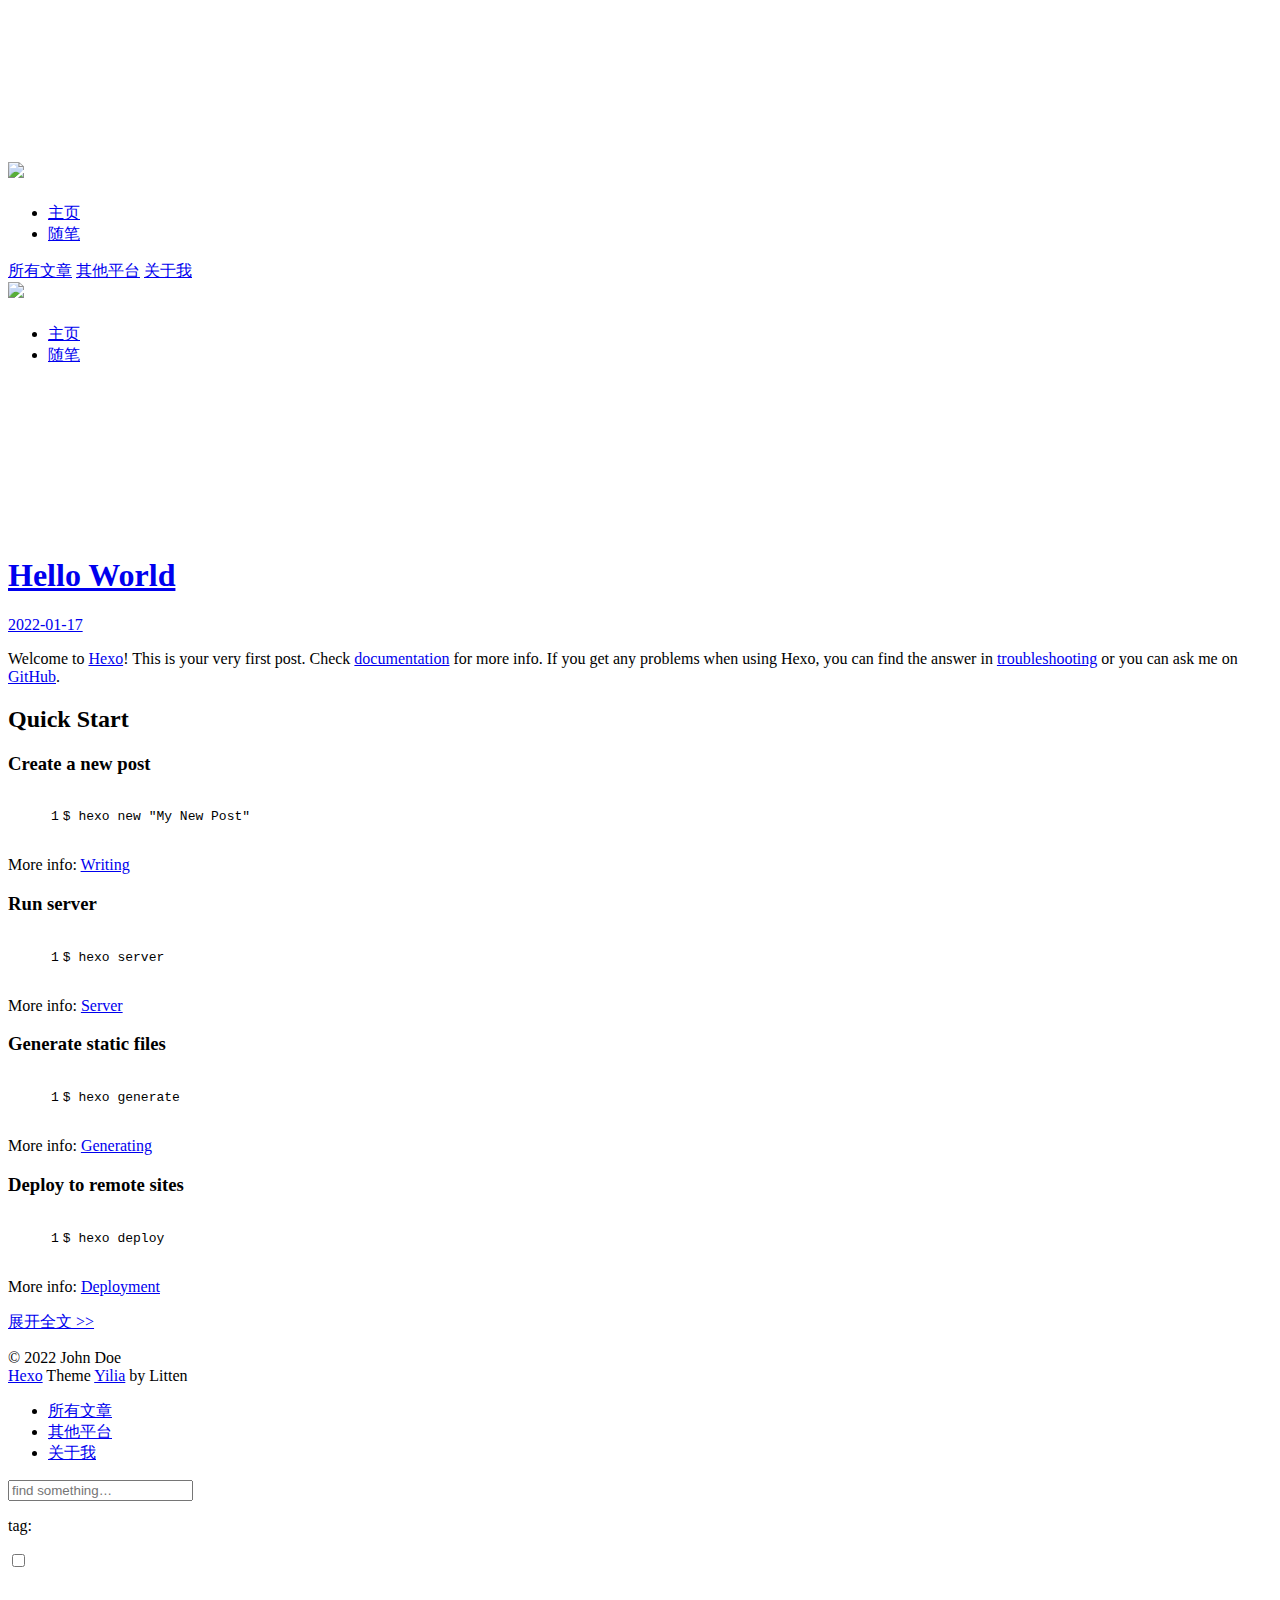
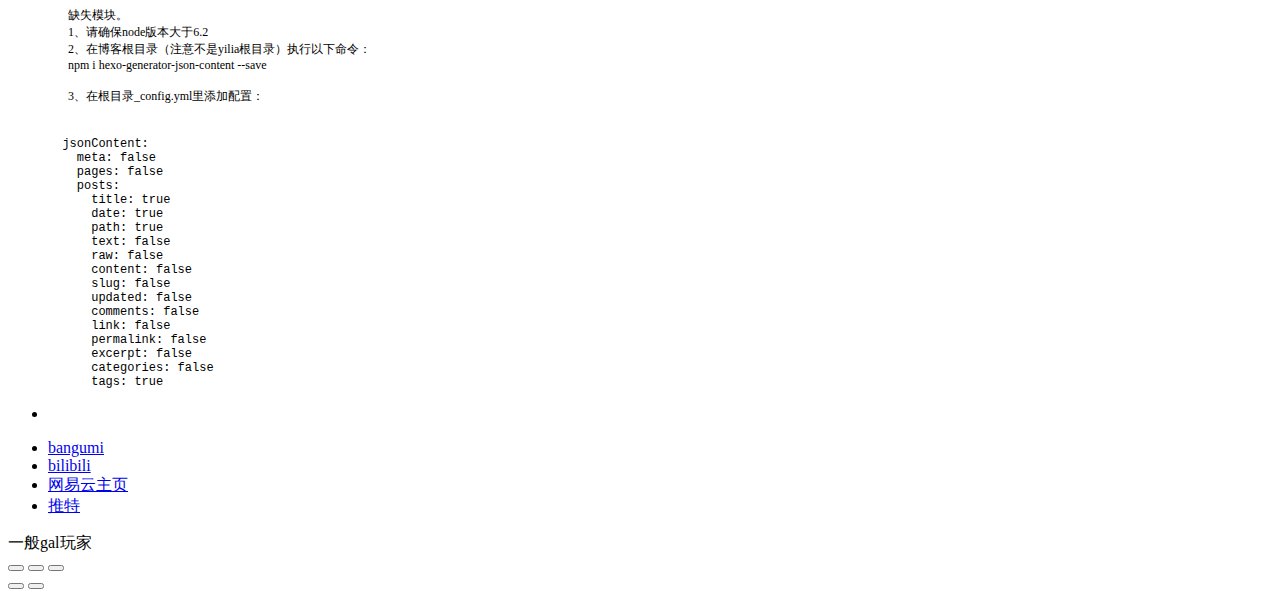
==== index.html @ 556a480a "Site updated: 2022-01-17 23:06:58" ====
<!DOCTYPE html>
<html>
<head>
  <meta charset="utf-8">
  
  <meta name="renderer" content="webkit">
  <meta http-equiv="X-UA-Compatible" content="IE=edge" >
  <link rel="dns-prefetch" href="http://example.com">
  <title>Hexo</title>
  <meta name="viewport" content="width=device-width, initial-scale=1, maximum-scale=1">
  <meta property="og:type" content="website">
<meta property="og:title" content="Hexo">
<meta property="og:url" content="http://example.com/index.html">
<meta property="og:site_name" content="Hexo">
<meta property="og:locale" content="en_US">
<meta property="article:author" content="John Doe">
<meta name="twitter:card" content="summary">
  
    <link rel="alternative" href="/atom.xml" title="Hexo" type="application/atom+xml">
  
  
    <link rel="icon" href="/favicon.png">
  
  <link rel="stylesheet" type="text/css" href="/./main.0cf68a.css">
  <style type="text/css">
  
    #container.show {
      background: linear-gradient(200deg,#a0cfe4,#e8c37e);
    }
  </style>
  

  

<meta name="generator" content="Hexo 6.0.0"></head>

<body>
  <div id="container" q-class="show:isCtnShow">
    <canvas id="anm-canvas" class="anm-canvas"></canvas>
    <div class="left-col" q-class="show:isShow">
      
<div class="overlay" style="background: #4d4d4d"></div>
<div class="intrude-less">
	<header id="header" class="inner">
		<a href="/" class="profilepic">
			<img src="/assets/me.jpeg" class="js-avatar">
		</a>
		<hgroup>
		  <h1 class="header-author"><a href="/"></a></h1>
		</hgroup>
		

		<nav class="header-menu">
			<ul>
			
				<li><a href="/">主页</a></li>
	        
				<li><a href="/tags/%E9%9A%8F%E7%AC%94/">随笔</a></li>
	        
			</ul>
		</nav>
		<nav class="header-smart-menu">
    		
    			
    			<a q-on="click: openSlider(e, 'innerArchive')" href="javascript:void(0)">所有文章</a>
    			
            
    			
    			<a q-on="click: openSlider(e, 'friends')" href="javascript:void(0)">其他平台</a>
    			
            
    			
    			<a q-on="click: openSlider(e, 'aboutme')" href="javascript:void(0)">关于我</a>
    			
            
		</nav>
		<nav class="header-nav">
			<div class="social">
				
					<a class="github" target="_blank" href="#" title="github"><i class="icon-github"></i></a>
		        
					<a class="weibo" target="_blank" href="#" title="weibo"><i class="icon-weibo"></i></a>
		        
					<a class="rss" target="_blank" href="#" title="rss"><i class="icon-rss"></i></a>
		        
					<a class="zhihu" target="_blank" href="#" title="zhihu"><i class="icon-zhihu"></i></a>
		        
			</div>
		</nav>
	</header>		
</div>

    </div>
    <div class="mid-col" q-class="show:isShow,hide:isShow|isFalse">
      
<nav id="mobile-nav">
  	<div class="overlay js-overlay" style="background: #4d4d4d"></div>
	<div class="btnctn js-mobile-btnctn">
  		<div class="slider-trigger list" q-on="click: openSlider(e)"><i class="icon icon-sort"></i></div>
	</div>
	<div class="intrude-less">
		<header id="header" class="inner">
			<div class="profilepic">
				<img src="/assets/me.jpeg" class="js-avatar">
			</div>
			<hgroup>
			  <h1 class="header-author js-header-author"></h1>
			</hgroup>
			
			
			
				
			
				
			
			
			
			<nav class="header-nav">
				<div class="social">
					
						<a class="github" target="_blank" href="#" title="github"><i class="icon-github"></i></a>
			        
						<a class="weibo" target="_blank" href="#" title="weibo"><i class="icon-weibo"></i></a>
			        
						<a class="rss" target="_blank" href="#" title="rss"><i class="icon-rss"></i></a>
			        
						<a class="zhihu" target="_blank" href="#" title="zhihu"><i class="icon-zhihu"></i></a>
			        
				</div>
			</nav>

			<nav class="header-menu js-header-menu">
				<ul style="width: 50%">
				
				
					<li style="width: 50%"><a href="/">主页</a></li>
		        
					<li style="width: 50%"><a href="/tags/%E9%9A%8F%E7%AC%94/">随笔</a></li>
		        
				</ul>
			</nav>
		</header>				
	</div>
	<div class="mobile-mask" style="display:none" q-show="isShow"></div>
</nav>

      <div id="wrapper" class="body-wrap">
        <div class="menu-l">
          <div class="canvas-wrap">
            <canvas data-colors="#eaeaea" data-sectionHeight="100" data-contentId="js-content" id="myCanvas1" class="anm-canvas"></canvas>
          </div>
          <div id="js-content" class="content-ll">
            
  
    <article id="post-hello-world" class="article article-type-post  article-index" itemscope itemprop="blogPost">
  <div class="article-inner">
    
      <header class="article-header">
        
  
    <h1 itemprop="name">
      <a class="article-title" href="/2022/01/17/hello-world/">Hello World</a>
    </h1>
  

        
        <a href="/2022/01/17/hello-world/" class="archive-article-date">
  	<time datetime="2022-01-17T11:59:56.344Z" itemprop="datePublished"><i class="icon-calendar icon"></i>2022-01-17</time>
</a>
        
      </header>
    
    <div class="article-entry" itemprop="articleBody">
      
        <p>Welcome to <a target="_blank" rel="noopener" href="https://hexo.io/">Hexo</a>! This is your very first post. Check <a target="_blank" rel="noopener" href="https://hexo.io/docs/">documentation</a> for more info. If you get any problems when using Hexo, you can find the answer in <a target="_blank" rel="noopener" href="https://hexo.io/docs/troubleshooting.html">troubleshooting</a> or you can ask me on <a target="_blank" rel="noopener" href="https://github.com/hexojs/hexo/issues">GitHub</a>.</p>
<h2 id="Quick-Start"><a href="#Quick-Start" class="headerlink" title="Quick Start"></a>Quick Start</h2><h3 id="Create-a-new-post"><a href="#Create-a-new-post" class="headerlink" title="Create a new post"></a>Create a new post</h3><figure class="highlight bash"><table><tr><td class="gutter"><pre><span class="line">1</span><br></pre></td><td class="code"><pre><span class="line">$ hexo new <span class="string">&quot;My New Post&quot;</span></span><br></pre></td></tr></table></figure>

<p>More info: <a target="_blank" rel="noopener" href="https://hexo.io/docs/writing.html">Writing</a></p>
<h3 id="Run-server"><a href="#Run-server" class="headerlink" title="Run server"></a>Run server</h3><figure class="highlight bash"><table><tr><td class="gutter"><pre><span class="line">1</span><br></pre></td><td class="code"><pre><span class="line">$ hexo server</span><br></pre></td></tr></table></figure>

<p>More info: <a target="_blank" rel="noopener" href="https://hexo.io/docs/server.html">Server</a></p>
<h3 id="Generate-static-files"><a href="#Generate-static-files" class="headerlink" title="Generate static files"></a>Generate static files</h3><figure class="highlight bash"><table><tr><td class="gutter"><pre><span class="line">1</span><br></pre></td><td class="code"><pre><span class="line">$ hexo generate</span><br></pre></td></tr></table></figure>

<p>More info: <a target="_blank" rel="noopener" href="https://hexo.io/docs/generating.html">Generating</a></p>
<h3 id="Deploy-to-remote-sites"><a href="#Deploy-to-remote-sites" class="headerlink" title="Deploy to remote sites"></a>Deploy to remote sites</h3><figure class="highlight bash"><table><tr><td class="gutter"><pre><span class="line">1</span><br></pre></td><td class="code"><pre><span class="line">$ hexo deploy</span><br></pre></td></tr></table></figure>

<p>More info: <a target="_blank" rel="noopener" href="https://hexo.io/docs/one-command-deployment.html">Deployment</a></p>

      

      
    </div>
    <div class="article-info article-info-index">
      
      
      

      
        <p class="article-more-link">
          <a class="article-more-a" href="/2022/01/17/hello-world/">展开全文 >></a>
        </p>
      

      
      <div class="clearfix"></div>
    </div>
  </div>
</article>

<aside class="wrap-side-operation">
    <div class="mod-side-operation">
        
        <div class="jump-container" id="js-jump-container" style="display:none;">
            <a href="javascript:void(0)" class="mod-side-operation__jump-to-top">
                <i class="icon-font icon-back"></i>
            </a>
            <div id="js-jump-plan-container" class="jump-plan-container" style="top: -11px;">
                <i class="icon-font icon-plane jump-plane"></i>
            </div>
        </div>
        
        
    </div>
</aside>




  
  


          </div>
        </div>
      </div>
      <footer id="footer">
  <div class="outer">
    <div id="footer-info">
    	<div class="footer-left">
    		&copy; 2022 John Doe
    	</div>
      	<div class="footer-right">
      		<a href="http://hexo.io/" target="_blank">Hexo</a>  Theme <a href="https://github.com/litten/hexo-theme-yilia" target="_blank">Yilia</a> by Litten
      	</div>
    </div>
  </div>
</footer>
    </div>
    <script>
	var yiliaConfig = {
		mathjax: false,
		isHome: true,
		isPost: false,
		isArchive: false,
		isTag: false,
		isCategory: false,
		open_in_new: false,
		toc_hide_index: true,
		root: "/",
		innerArchive: true,
		showTags: false
	}
</script>

<script>!function(t){function n(e){if(r[e])return r[e].exports;var i=r[e]={exports:{},id:e,loaded:!1};return t[e].call(i.exports,i,i.exports,n),i.loaded=!0,i.exports}var r={};n.m=t,n.c=r,n.p="./",n(0)}([function(t,n,r){r(195),t.exports=r(191)},function(t,n,r){var e=r(3),i=r(52),o=r(27),u=r(28),c=r(53),f="prototype",a=function(t,n,r){var s,l,h,v,p=t&a.F,d=t&a.G,y=t&a.S,g=t&a.P,b=t&a.B,m=d?e:y?e[n]||(e[n]={}):(e[n]||{})[f],x=d?i:i[n]||(i[n]={}),w=x[f]||(x[f]={});d&&(r=n);for(s in r)l=!p&&m&&void 0!==m[s],h=(l?m:r)[s],v=b&&l?c(h,e):g&&"function"==typeof h?c(Function.call,h):h,m&&u(m,s,h,t&a.U),x[s]!=h&&o(x,s,v),g&&w[s]!=h&&(w[s]=h)};e.core=i,a.F=1,a.G=2,a.S=4,a.P=8,a.B=16,a.W=32,a.U=64,a.R=128,t.exports=a},function(t,n,r){var e=r(6);t.exports=function(t){if(!e(t))throw TypeError(t+" is not an object!");return t}},function(t,n){var r=t.exports="undefined"!=typeof window&&window.Math==Math?window:"undefined"!=typeof self&&self.Math==Math?self:Function("return this")();"number"==typeof __g&&(__g=r)},function(t,n){t.exports=function(t){try{return!!t()}catch(t){return!0}}},function(t,n){var r=t.exports="undefined"!=typeof window&&window.Math==Math?window:"undefined"!=typeof self&&self.Math==Math?self:Function("return this")();"number"==typeof __g&&(__g=r)},function(t,n){t.exports=function(t){return"object"==typeof t?null!==t:"function"==typeof t}},function(t,n,r){var e=r(126)("wks"),i=r(76),o=r(3).Symbol,u="function"==typeof o;(t.exports=function(t){return e[t]||(e[t]=u&&o[t]||(u?o:i)("Symbol."+t))}).store=e},function(t,n){var r={}.hasOwnProperty;t.exports=function(t,n){return r.call(t,n)}},function(t,n,r){var e=r(94),i=r(33);t.exports=function(t){return e(i(t))}},function(t,n,r){t.exports=!r(4)(function(){return 7!=Object.defineProperty({},"a",{get:function(){return 7}}).a})},function(t,n,r){var e=r(2),i=r(167),o=r(50),u=Object.defineProperty;n.f=r(10)?Object.defineProperty:function(t,n,r){if(e(t),n=o(n,!0),e(r),i)try{return u(t,n,r)}catch(t){}if("get"in r||"set"in r)throw TypeError("Accessors not supported!");return"value"in r&&(t[n]=r.value),t}},function(t,n,r){t.exports=!r(18)(function(){return 7!=Object.defineProperty({},"a",{get:function(){return 7}}).a})},function(t,n,r){var e=r(14),i=r(22);t.exports=r(12)?function(t,n,r){return e.f(t,n,i(1,r))}:function(t,n,r){return t[n]=r,t}},function(t,n,r){var e=r(20),i=r(58),o=r(42),u=Object.defineProperty;n.f=r(12)?Object.defineProperty:function(t,n,r){if(e(t),n=o(n,!0),e(r),i)try{return u(t,n,r)}catch(t){}if("get"in r||"set"in r)throw TypeError("Accessors not supported!");return"value"in r&&(t[n]=r.value),t}},function(t,n,r){var e=r(40)("wks"),i=r(23),o=r(5).Symbol,u="function"==typeof o;(t.exports=function(t){return e[t]||(e[t]=u&&o[t]||(u?o:i)("Symbol."+t))}).store=e},function(t,n,r){var e=r(67),i=Math.min;t.exports=function(t){return t>0?i(e(t),9007199254740991):0}},function(t,n,r){var e=r(46);t.exports=function(t){return Object(e(t))}},function(t,n){t.exports=function(t){try{return!!t()}catch(t){return!0}}},function(t,n,r){var e=r(63),i=r(34);t.exports=Object.keys||function(t){return e(t,i)}},function(t,n,r){var e=r(21);t.exports=function(t){if(!e(t))throw TypeError(t+" is not an object!");return t}},function(t,n){t.exports=function(t){return"object"==typeof t?null!==t:"function"==typeof t}},function(t,n){t.exports=function(t,n){return{enumerable:!(1&t),configurable:!(2&t),writable:!(4&t),value:n}}},function(t,n){var r=0,e=Math.random();t.exports=function(t){return"Symbol(".concat(void 0===t?"":t,")_",(++r+e).toString(36))}},function(t,n){var r={}.hasOwnProperty;t.exports=function(t,n){return r.call(t,n)}},function(t,n){var r=t.exports={version:"2.4.0"};"number"==typeof __e&&(__e=r)},function(t,n){t.exports=function(t){if("function"!=typeof t)throw TypeError(t+" is not a function!");return t}},function(t,n,r){var e=r(11),i=r(66);t.exports=r(10)?function(t,n,r){return e.f(t,n,i(1,r))}:function(t,n,r){return t[n]=r,t}},function(t,n,r){var e=r(3),i=r(27),o=r(24),u=r(76)("src"),c="toString",f=Function[c],a=(""+f).split(c);r(52).inspectSource=function(t){return f.call(t)},(t.exports=function(t,n,r,c){var f="function"==typeof r;f&&(o(r,"name")||i(r,"name",n)),t[n]!==r&&(f&&(o(r,u)||i(r,u,t[n]?""+t[n]:a.join(String(n)))),t===e?t[n]=r:c?t[n]?t[n]=r:i(t,n,r):(delete t[n],i(t,n,r)))})(Function.prototype,c,function(){return"function"==typeof this&&this[u]||f.call(this)})},function(t,n,r){var e=r(1),i=r(4),o=r(46),u=function(t,n,r,e){var i=String(o(t)),u="<"+n;return""!==r&&(u+=" "+r+'="'+String(e).replace(/"/g,"&quot;")+'"'),u+">"+i+"</"+n+">"};t.exports=function(t,n){var r={};r[t]=n(u),e(e.P+e.F*i(function(){var n=""[t]('"');return n!==n.toLowerCase()||n.split('"').length>3}),"String",r)}},function(t,n,r){var e=r(115),i=r(46);t.exports=function(t){return e(i(t))}},function(t,n,r){var e=r(116),i=r(66),o=r(30),u=r(50),c=r(24),f=r(167),a=Object.getOwnPropertyDescriptor;n.f=r(10)?a:function(t,n){if(t=o(t),n=u(n,!0),f)try{return a(t,n)}catch(t){}if(c(t,n))return i(!e.f.call(t,n),t[n])}},function(t,n,r){var e=r(24),i=r(17),o=r(145)("IE_PROTO"),u=Object.prototype;t.exports=Object.getPrototypeOf||function(t){return t=i(t),e(t,o)?t[o]:"function"==typeof t.constructor&&t instanceof t.constructor?t.constructor.prototype:t instanceof Object?u:null}},function(t,n){t.exports=function(t){if(void 0==t)throw TypeError("Can't call method on  "+t);return t}},function(t,n){t.exports="constructor,hasOwnProperty,isPrototypeOf,propertyIsEnumerable,toLocaleString,toString,valueOf".split(",")},function(t,n){t.exports={}},function(t,n){t.exports=!0},function(t,n){n.f={}.propertyIsEnumerable},function(t,n,r){var e=r(14).f,i=r(8),o=r(15)("toStringTag");t.exports=function(t,n,r){t&&!i(t=r?t:t.prototype,o)&&e(t,o,{configurable:!0,value:n})}},function(t,n,r){var e=r(40)("keys"),i=r(23);t.exports=function(t){return e[t]||(e[t]=i(t))}},function(t,n,r){var e=r(5),i="__core-js_shared__",o=e[i]||(e[i]={});t.exports=function(t){return o[t]||(o[t]={})}},function(t,n){var r=Math.ceil,e=Math.floor;t.exports=function(t){return isNaN(t=+t)?0:(t>0?e:r)(t)}},function(t,n,r){var e=r(21);t.exports=function(t,n){if(!e(t))return t;var r,i;if(n&&"function"==typeof(r=t.toString)&&!e(i=r.call(t)))return i;if("function"==typeof(r=t.valueOf)&&!e(i=r.call(t)))return i;if(!n&&"function"==typeof(r=t.toString)&&!e(i=r.call(t)))return i;throw TypeError("Can't convert object to primitive value")}},function(t,n,r){var e=r(5),i=r(25),o=r(36),u=r(44),c=r(14).f;t.exports=function(t){var n=i.Symbol||(i.Symbol=o?{}:e.Symbol||{});"_"==t.charAt(0)||t in n||c(n,t,{value:u.f(t)})}},function(t,n,r){n.f=r(15)},function(t,n){var r={}.toString;t.exports=function(t){return r.call(t).slice(8,-1)}},function(t,n){t.exports=function(t){if(void 0==t)throw TypeError("Can't call method on  "+t);return t}},function(t,n,r){var e=r(4);t.exports=function(t,n){return!!t&&e(function(){n?t.call(null,function(){},1):t.call(null)})}},function(t,n,r){var e=r(53),i=r(115),o=r(17),u=r(16),c=r(203);t.exports=function(t,n){var r=1==t,f=2==t,a=3==t,s=4==t,l=6==t,h=5==t||l,v=n||c;return function(n,c,p){for(var d,y,g=o(n),b=i(g),m=e(c,p,3),x=u(b.length),w=0,S=r?v(n,x):f?v(n,0):void 0;x>w;w++)if((h||w in b)&&(d=b[w],y=m(d,w,g),t))if(r)S[w]=y;else if(y)switch(t){case 3:return!0;case 5:return d;case 6:return w;case 2:S.push(d)}else if(s)return!1;return l?-1:a||s?s:S}}},function(t,n,r){var e=r(1),i=r(52),o=r(4);t.exports=function(t,n){var r=(i.Object||{})[t]||Object[t],u={};u[t]=n(r),e(e.S+e.F*o(function(){r(1)}),"Object",u)}},function(t,n,r){var e=r(6);t.exports=function(t,n){if(!e(t))return t;var r,i;if(n&&"function"==typeof(r=t.toString)&&!e(i=r.call(t)))return i;if("function"==typeof(r=t.valueOf)&&!e(i=r.call(t)))return i;if(!n&&"function"==typeof(r=t.toString)&&!e(i=r.call(t)))return i;throw TypeError("Can't convert object to primitive value")}},function(t,n,r){var e=r(5),i=r(25),o=r(91),u=r(13),c="prototype",f=function(t,n,r){var a,s,l,h=t&f.F,v=t&f.G,p=t&f.S,d=t&f.P,y=t&f.B,g=t&f.W,b=v?i:i[n]||(i[n]={}),m=b[c],x=v?e:p?e[n]:(e[n]||{})[c];v&&(r=n);for(a in r)(s=!h&&x&&void 0!==x[a])&&a in b||(l=s?x[a]:r[a],b[a]=v&&"function"!=typeof x[a]?r[a]:y&&s?o(l,e):g&&x[a]==l?function(t){var n=function(n,r,e){if(this instanceof t){switch(arguments.length){case 0:return new t;case 1:return new t(n);case 2:return new t(n,r)}return new t(n,r,e)}return t.apply(this,arguments)};return n[c]=t[c],n}(l):d&&"function"==typeof l?o(Function.call,l):l,d&&((b.virtual||(b.virtual={}))[a]=l,t&f.R&&m&&!m[a]&&u(m,a,l)))};f.F=1,f.G=2,f.S=4,f.P=8,f.B=16,f.W=32,f.U=64,f.R=128,t.exports=f},function(t,n){var r=t.exports={version:"2.4.0"};"number"==typeof __e&&(__e=r)},function(t,n,r){var e=r(26);t.exports=function(t,n,r){if(e(t),void 0===n)return t;switch(r){case 1:return function(r){return t.call(n,r)};case 2:return function(r,e){return t.call(n,r,e)};case 3:return function(r,e,i){return t.call(n,r,e,i)}}return function(){return t.apply(n,arguments)}}},function(t,n,r){var e=r(183),i=r(1),o=r(126)("metadata"),u=o.store||(o.store=new(r(186))),c=function(t,n,r){var i=u.get(t);if(!i){if(!r)return;u.set(t,i=new e)}var o=i.get(n);if(!o){if(!r)return;i.set(n,o=new e)}return o},f=function(t,n,r){var e=c(n,r,!1);return void 0!==e&&e.has(t)},a=function(t,n,r){var e=c(n,r,!1);return void 0===e?void 0:e.get(t)},s=function(t,n,r,e){c(r,e,!0).set(t,n)},l=function(t,n){var r=c(t,n,!1),e=[];return r&&r.forEach(function(t,n){e.push(n)}),e},h=function(t){return void 0===t||"symbol"==typeof t?t:String(t)},v=function(t){i(i.S,"Reflect",t)};t.exports={store:u,map:c,has:f,get:a,set:s,keys:l,key:h,exp:v}},function(t,n,r){"use strict";if(r(10)){var e=r(69),i=r(3),o=r(4),u=r(1),c=r(127),f=r(152),a=r(53),s=r(68),l=r(66),h=r(27),v=r(73),p=r(67),d=r(16),y=r(75),g=r(50),b=r(24),m=r(180),x=r(114),w=r(6),S=r(17),_=r(137),O=r(70),E=r(32),P=r(71).f,j=r(154),F=r(76),M=r(7),A=r(48),N=r(117),T=r(146),I=r(155),k=r(80),L=r(123),R=r(74),C=r(130),D=r(160),U=r(11),W=r(31),G=U.f,B=W.f,V=i.RangeError,z=i.TypeError,q=i.Uint8Array,K="ArrayBuffer",J="Shared"+K,Y="BYTES_PER_ELEMENT",H="prototype",$=Array[H],X=f.ArrayBuffer,Q=f.DataView,Z=A(0),tt=A(2),nt=A(3),rt=A(4),et=A(5),it=A(6),ot=N(!0),ut=N(!1),ct=I.values,ft=I.keys,at=I.entries,st=$.lastIndexOf,lt=$.reduce,ht=$.reduceRight,vt=$.join,pt=$.sort,dt=$.slice,yt=$.toString,gt=$.toLocaleString,bt=M("iterator"),mt=M("toStringTag"),xt=F("typed_constructor"),wt=F("def_constructor"),St=c.CONSTR,_t=c.TYPED,Ot=c.VIEW,Et="Wrong length!",Pt=A(1,function(t,n){return Tt(T(t,t[wt]),n)}),jt=o(function(){return 1===new q(new Uint16Array([1]).buffer)[0]}),Ft=!!q&&!!q[H].set&&o(function(){new q(1).set({})}),Mt=function(t,n){if(void 0===t)throw z(Et);var r=+t,e=d(t);if(n&&!m(r,e))throw V(Et);return e},At=function(t,n){var r=p(t);if(r<0||r%n)throw V("Wrong offset!");return r},Nt=function(t){if(w(t)&&_t in t)return t;throw z(t+" is not a typed array!")},Tt=function(t,n){if(!(w(t)&&xt in t))throw z("It is not a typed array constructor!");return new t(n)},It=function(t,n){return kt(T(t,t[wt]),n)},kt=function(t,n){for(var r=0,e=n.length,i=Tt(t,e);e>r;)i[r]=n[r++];return i},Lt=function(t,n,r){G(t,n,{get:function(){return this._d[r]}})},Rt=function(t){var n,r,e,i,o,u,c=S(t),f=arguments.length,s=f>1?arguments[1]:void 0,l=void 0!==s,h=j(c);if(void 0!=h&&!_(h)){for(u=h.call(c),e=[],n=0;!(o=u.next()).done;n++)e.push(o.value);c=e}for(l&&f>2&&(s=a(s,arguments[2],2)),n=0,r=d(c.length),i=Tt(this,r);r>n;n++)i[n]=l?s(c[n],n):c[n];return i},Ct=function(){for(var t=0,n=arguments.length,r=Tt(this,n);n>t;)r[t]=arguments[t++];return r},Dt=!!q&&o(function(){gt.call(new q(1))}),Ut=function(){return gt.apply(Dt?dt.call(Nt(this)):Nt(this),arguments)},Wt={copyWithin:function(t,n){return D.call(Nt(this),t,n,arguments.length>2?arguments[2]:void 0)},every:function(t){return rt(Nt(this),t,arguments.length>1?arguments[1]:void 0)},fill:function(t){return C.apply(Nt(this),arguments)},filter:function(t){return It(this,tt(Nt(this),t,arguments.length>1?arguments[1]:void 0))},find:function(t){return et(Nt(this),t,arguments.length>1?arguments[1]:void 0)},findIndex:function(t){return it(Nt(this),t,arguments.length>1?arguments[1]:void 0)},forEach:function(t){Z(Nt(this),t,arguments.length>1?arguments[1]:void 0)},indexOf:function(t){return ut(Nt(this),t,arguments.length>1?arguments[1]:void 0)},includes:function(t){return ot(Nt(this),t,arguments.length>1?arguments[1]:void 0)},join:function(t){return vt.apply(Nt(this),arguments)},lastIndexOf:function(t){return st.apply(Nt(this),arguments)},map:function(t){return Pt(Nt(this),t,arguments.length>1?arguments[1]:void 0)},reduce:function(t){return lt.apply(Nt(this),arguments)},reduceRight:function(t){return ht.apply(Nt(this),arguments)},reverse:function(){for(var t,n=this,r=Nt(n).length,e=Math.floor(r/2),i=0;i<e;)t=n[i],n[i++]=n[--r],n[r]=t;return n},some:function(t){return nt(Nt(this),t,arguments.length>1?arguments[1]:void 0)},sort:function(t){return pt.call(Nt(this),t)},subarray:function(t,n){var r=Nt(this),e=r.length,i=y(t,e);return new(T(r,r[wt]))(r.buffer,r.byteOffset+i*r.BYTES_PER_ELEMENT,d((void 0===n?e:y(n,e))-i))}},Gt=function(t,n){return It(this,dt.call(Nt(this),t,n))},Bt=function(t){Nt(this);var n=At(arguments[1],1),r=this.length,e=S(t),i=d(e.length),o=0;if(i+n>r)throw V(Et);for(;o<i;)this[n+o]=e[o++]},Vt={entries:function(){return at.call(Nt(this))},keys:function(){return ft.call(Nt(this))},values:function(){return ct.call(Nt(this))}},zt=function(t,n){return w(t)&&t[_t]&&"symbol"!=typeof n&&n in t&&String(+n)==String(n)},qt=function(t,n){return zt(t,n=g(n,!0))?l(2,t[n]):B(t,n)},Kt=function(t,n,r){return!(zt(t,n=g(n,!0))&&w(r)&&b(r,"value"))||b(r,"get")||b(r,"set")||r.configurable||b(r,"writable")&&!r.writable||b(r,"enumerable")&&!r.enumerable?G(t,n,r):(t[n]=r.value,t)};St||(W.f=qt,U.f=Kt),u(u.S+u.F*!St,"Object",{getOwnPropertyDescriptor:qt,defineProperty:Kt}),o(function(){yt.call({})})&&(yt=gt=function(){return vt.call(this)});var Jt=v({},Wt);v(Jt,Vt),h(Jt,bt,Vt.values),v(Jt,{slice:Gt,set:Bt,constructor:function(){},toString:yt,toLocaleString:Ut}),Lt(Jt,"buffer","b"),Lt(Jt,"byteOffset","o"),Lt(Jt,"byteLength","l"),Lt(Jt,"length","e"),G(Jt,mt,{get:function(){return this[_t]}}),t.exports=function(t,n,r,f){f=!!f;var a=t+(f?"Clamped":"")+"Array",l="Uint8Array"!=a,v="get"+t,p="set"+t,y=i[a],g=y||{},b=y&&E(y),m=!y||!c.ABV,S={},_=y&&y[H],j=function(t,r){var e=t._d;return e.v[v](r*n+e.o,jt)},F=function(t,r,e){var i=t._d;f&&(e=(e=Math.round(e))<0?0:e>255?255:255&e),i.v[p](r*n+i.o,e,jt)},M=function(t,n){G(t,n,{get:function(){return j(this,n)},set:function(t){return F(this,n,t)},enumerable:!0})};m?(y=r(function(t,r,e,i){s(t,y,a,"_d");var o,u,c,f,l=0,v=0;if(w(r)){if(!(r instanceof X||(f=x(r))==K||f==J))return _t in r?kt(y,r):Rt.call(y,r);o=r,v=At(e,n);var p=r.byteLength;if(void 0===i){if(p%n)throw V(Et);if((u=p-v)<0)throw V(Et)}else if((u=d(i)*n)+v>p)throw V(Et);c=u/n}else c=Mt(r,!0),u=c*n,o=new X(u);for(h(t,"_d",{b:o,o:v,l:u,e:c,v:new Q(o)});l<c;)M(t,l++)}),_=y[H]=O(Jt),h(_,"constructor",y)):L(function(t){new y(null),new y(t)},!0)||(y=r(function(t,r,e,i){s(t,y,a);var o;return w(r)?r instanceof X||(o=x(r))==K||o==J?void 0!==i?new g(r,At(e,n),i):void 0!==e?new g(r,At(e,n)):new g(r):_t in r?kt(y,r):Rt.call(y,r):new g(Mt(r,l))}),Z(b!==Function.prototype?P(g).concat(P(b)):P(g),function(t){t in y||h(y,t,g[t])}),y[H]=_,e||(_.constructor=y));var A=_[bt],N=!!A&&("values"==A.name||void 0==A.name),T=Vt.values;h(y,xt,!0),h(_,_t,a),h(_,Ot,!0),h(_,wt,y),(f?new y(1)[mt]==a:mt in _)||G(_,mt,{get:function(){return a}}),S[a]=y,u(u.G+u.W+u.F*(y!=g),S),u(u.S,a,{BYTES_PER_ELEMENT:n,from:Rt,of:Ct}),Y in _||h(_,Y,n),u(u.P,a,Wt),R(a),u(u.P+u.F*Ft,a,{set:Bt}),u(u.P+u.F*!N,a,Vt),u(u.P+u.F*(_.toString!=yt),a,{toString:yt}),u(u.P+u.F*o(function(){new y(1).slice()}),a,{slice:Gt}),u(u.P+u.F*(o(function(){return[1,2].toLocaleString()!=new y([1,2]).toLocaleString()})||!o(function(){_.toLocaleString.call([1,2])})),a,{toLocaleString:Ut}),k[a]=N?A:T,e||N||h(_,bt,T)}}else t.exports=function(){}},function(t,n){var r={}.toString;t.exports=function(t){return r.call(t).slice(8,-1)}},function(t,n,r){var e=r(21),i=r(5).document,o=e(i)&&e(i.createElement);t.exports=function(t){return o?i.createElement(t):{}}},function(t,n,r){t.exports=!r(12)&&!r(18)(function(){return 7!=Object.defineProperty(r(57)("div"),"a",{get:function(){return 7}}).a})},function(t,n,r){"use strict";var e=r(36),i=r(51),o=r(64),u=r(13),c=r(8),f=r(35),a=r(96),s=r(38),l=r(103),h=r(15)("iterator"),v=!([].keys&&"next"in[].keys()),p="keys",d="values",y=function(){return this};t.exports=function(t,n,r,g,b,m,x){a(r,n,g);var w,S,_,O=function(t){if(!v&&t in F)return F[t];switch(t){case p:case d:return function(){return new r(this,t)}}return function(){return new r(this,t)}},E=n+" Iterator",P=b==d,j=!1,F=t.prototype,M=F[h]||F["@@iterator"]||b&&F[b],A=M||O(b),N=b?P?O("entries"):A:void 0,T="Array"==n?F.entries||M:M;if(T&&(_=l(T.call(new t)))!==Object.prototype&&(s(_,E,!0),e||c(_,h)||u(_,h,y)),P&&M&&M.name!==d&&(j=!0,A=function(){return M.call(this)}),e&&!x||!v&&!j&&F[h]||u(F,h,A),f[n]=A,f[E]=y,b)if(w={values:P?A:O(d),keys:m?A:O(p),entries:N},x)for(S in w)S in F||o(F,S,w[S]);else i(i.P+i.F*(v||j),n,w);return w}},function(t,n,r){var e=r(20),i=r(100),o=r(34),u=r(39)("IE_PROTO"),c=function(){},f="prototype",a=function(){var t,n=r(57)("iframe"),e=o.length;for(n.style.display="none",r(93).appendChild(n),n.src="javascript:",t=n.contentWindow.document,t.open(),t.write("<script>document.F=Object<\/script>"),t.close(),a=t.F;e--;)delete a[f][o[e]];return a()};t.exports=Object.create||function(t,n){var r;return null!==t?(c[f]=e(t),r=new c,c[f]=null,r[u]=t):r=a(),void 0===n?r:i(r,n)}},function(t,n,r){var e=r(63),i=r(34).concat("length","prototype");n.f=Object.getOwnPropertyNames||function(t){return e(t,i)}},function(t,n){n.f=Object.getOwnPropertySymbols},function(t,n,r){var e=r(8),i=r(9),o=r(90)(!1),u=r(39)("IE_PROTO");t.exports=function(t,n){var r,c=i(t),f=0,a=[];for(r in c)r!=u&&e(c,r)&&a.push(r);for(;n.length>f;)e(c,r=n[f++])&&(~o(a,r)||a.push(r));return a}},function(t,n,r){t.exports=r(13)},function(t,n,r){var e=r(76)("meta"),i=r(6),o=r(24),u=r(11).f,c=0,f=Object.isExtensible||function(){return!0},a=!r(4)(function(){return f(Object.preventExtensions({}))}),s=function(t){u(t,e,{value:{i:"O"+ ++c,w:{}}})},l=function(t,n){if(!i(t))return"symbol"==typeof t?t:("string"==typeof t?"S":"P")+t;if(!o(t,e)){if(!f(t))return"F";if(!n)return"E";s(t)}return t[e].i},h=function(t,n){if(!o(t,e)){if(!f(t))return!0;if(!n)return!1;s(t)}return t[e].w},v=function(t){return a&&p.NEED&&f(t)&&!o(t,e)&&s(t),t},p=t.exports={KEY:e,NEED:!1,fastKey:l,getWeak:h,onFreeze:v}},function(t,n){t.exports=function(t,n){return{enumerable:!(1&t),configurable:!(2&t),writable:!(4&t),value:n}}},function(t,n){var r=Math.ceil,e=Math.floor;t.exports=function(t){return isNaN(t=+t)?0:(t>0?e:r)(t)}},function(t,n){t.exports=function(t,n,r,e){if(!(t instanceof n)||void 0!==e&&e in t)throw TypeError(r+": incorrect invocation!");return t}},function(t,n){t.exports=!1},function(t,n,r){var e=r(2),i=r(173),o=r(133),u=r(145)("IE_PROTO"),c=function(){},f="prototype",a=function(){var t,n=r(132)("iframe"),e=o.length;for(n.style.display="none",r(135).appendChild(n),n.src="javascript:",t=n.contentWindow.document,t.open(),t.write("<script>document.F=Object<\/script>"),t.close(),a=t.F;e--;)delete a[f][o[e]];return a()};t.exports=Object.create||function(t,n){var r;return null!==t?(c[f]=e(t),r=new c,c[f]=null,r[u]=t):r=a(),void 0===n?r:i(r,n)}},function(t,n,r){var e=r(175),i=r(133).concat("length","prototype");n.f=Object.getOwnPropertyNames||function(t){return e(t,i)}},function(t,n,r){var e=r(175),i=r(133);t.exports=Object.keys||function(t){return e(t,i)}},function(t,n,r){var e=r(28);t.exports=function(t,n,r){for(var i in n)e(t,i,n[i],r);return t}},function(t,n,r){"use strict";var e=r(3),i=r(11),o=r(10),u=r(7)("species");t.exports=function(t){var n=e[t];o&&n&&!n[u]&&i.f(n,u,{configurable:!0,get:function(){return this}})}},function(t,n,r){var e=r(67),i=Math.max,o=Math.min;t.exports=function(t,n){return t=e(t),t<0?i(t+n,0):o(t,n)}},function(t,n){var r=0,e=Math.random();t.exports=function(t){return"Symbol(".concat(void 0===t?"":t,")_",(++r+e).toString(36))}},function(t,n,r){var e=r(33);t.exports=function(t){return Object(e(t))}},function(t,n,r){var e=r(7)("unscopables"),i=Array.prototype;void 0==i[e]&&r(27)(i,e,{}),t.exports=function(t){i[e][t]=!0}},function(t,n,r){var e=r(53),i=r(169),o=r(137),u=r(2),c=r(16),f=r(154),a={},s={},n=t.exports=function(t,n,r,l,h){var v,p,d,y,g=h?function(){return t}:f(t),b=e(r,l,n?2:1),m=0;if("function"!=typeof g)throw TypeError(t+" is not iterable!");if(o(g)){for(v=c(t.length);v>m;m++)if((y=n?b(u(p=t[m])[0],p[1]):b(t[m]))===a||y===s)return y}else for(d=g.call(t);!(p=d.next()).done;)if((y=i(d,b,p.value,n))===a||y===s)return y};n.BREAK=a,n.RETURN=s},function(t,n){t.exports={}},function(t,n,r){var e=r(11).f,i=r(24),o=r(7)("toStringTag");t.exports=function(t,n,r){t&&!i(t=r?t:t.prototype,o)&&e(t,o,{configurable:!0,value:n})}},function(t,n,r){var e=r(1),i=r(46),o=r(4),u=r(150),c="["+u+"]",f="​",a=RegExp("^"+c+c+"*"),s=RegExp(c+c+"*$"),l=function(t,n,r){var i={},c=o(function(){return!!u[t]()||f[t]()!=f}),a=i[t]=c?n(h):u[t];r&&(i[r]=a),e(e.P+e.F*c,"String",i)},h=l.trim=function(t,n){return t=String(i(t)),1&n&&(t=t.replace(a,"")),2&n&&(t=t.replace(s,"")),t};t.exports=l},function(t,n,r){t.exports={default:r(86),__esModule:!0}},function(t,n,r){t.exports={default:r(87),__esModule:!0}},function(t,n,r){"use strict";function e(t){return t&&t.__esModule?t:{default:t}}n.__esModule=!0;var i=r(84),o=e(i),u=r(83),c=e(u),f="function"==typeof c.default&&"symbol"==typeof o.default?function(t){return typeof t}:function(t){return t&&"function"==typeof c.default&&t.constructor===c.default&&t!==c.default.prototype?"symbol":typeof t};n.default="function"==typeof c.default&&"symbol"===f(o.default)?function(t){return void 0===t?"undefined":f(t)}:function(t){return t&&"function"==typeof c.default&&t.constructor===c.default&&t!==c.default.prototype?"symbol":void 0===t?"undefined":f(t)}},function(t,n,r){r(110),r(108),r(111),r(112),t.exports=r(25).Symbol},function(t,n,r){r(109),r(113),t.exports=r(44).f("iterator")},function(t,n){t.exports=function(t){if("function"!=typeof t)throw TypeError(t+" is not a function!");return t}},function(t,n){t.exports=function(){}},function(t,n,r){var e=r(9),i=r(106),o=r(105);t.exports=function(t){return function(n,r,u){var c,f=e(n),a=i(f.length),s=o(u,a);if(t&&r!=r){for(;a>s;)if((c=f[s++])!=c)return!0}else for(;a>s;s++)if((t||s in f)&&f[s]===r)return t||s||0;return!t&&-1}}},function(t,n,r){var e=r(88);t.exports=function(t,n,r){if(e(t),void 0===n)return t;switch(r){case 1:return function(r){return t.call(n,r)};case 2:return function(r,e){return t.call(n,r,e)};case 3:return function(r,e,i){return t.call(n,r,e,i)}}return function(){return t.apply(n,arguments)}}},function(t,n,r){var e=r(19),i=r(62),o=r(37);t.exports=function(t){var n=e(t),r=i.f;if(r)for(var u,c=r(t),f=o.f,a=0;c.length>a;)f.call(t,u=c[a++])&&n.push(u);return n}},function(t,n,r){t.exports=r(5).document&&document.documentElement},function(t,n,r){var e=r(56);t.exports=Object("z").propertyIsEnumerable(0)?Object:function(t){return"String"==e(t)?t.split(""):Object(t)}},function(t,n,r){var e=r(56);t.exports=Array.isArray||function(t){return"Array"==e(t)}},function(t,n,r){"use strict";var e=r(60),i=r(22),o=r(38),u={};r(13)(u,r(15)("iterator"),function(){return this}),t.exports=function(t,n,r){t.prototype=e(u,{next:i(1,r)}),o(t,n+" Iterator")}},function(t,n){t.exports=function(t,n){return{value:n,done:!!t}}},function(t,n,r){var e=r(19),i=r(9);t.exports=function(t,n){for(var r,o=i(t),u=e(o),c=u.length,f=0;c>f;)if(o[r=u[f++]]===n)return r}},function(t,n,r){var e=r(23)("meta"),i=r(21),o=r(8),u=r(14).f,c=0,f=Object.isExtensible||function(){return!0},a=!r(18)(function(){return f(Object.preventExtensions({}))}),s=function(t){u(t,e,{value:{i:"O"+ ++c,w:{}}})},l=function(t,n){if(!i(t))return"symbol"==typeof t?t:("string"==typeof t?"S":"P")+t;if(!o(t,e)){if(!f(t))return"F";if(!n)return"E";s(t)}return t[e].i},h=function(t,n){if(!o(t,e)){if(!f(t))return!0;if(!n)return!1;s(t)}return t[e].w},v=function(t){return a&&p.NEED&&f(t)&&!o(t,e)&&s(t),t},p=t.exports={KEY:e,NEED:!1,fastKey:l,getWeak:h,onFreeze:v}},function(t,n,r){var e=r(14),i=r(20),o=r(19);t.exports=r(12)?Object.defineProperties:function(t,n){i(t);for(var r,u=o(n),c=u.length,f=0;c>f;)e.f(t,r=u[f++],n[r]);return t}},function(t,n,r){var e=r(37),i=r(22),o=r(9),u=r(42),c=r(8),f=r(58),a=Object.getOwnPropertyDescriptor;n.f=r(12)?a:function(t,n){if(t=o(t),n=u(n,!0),f)try{return a(t,n)}catch(t){}if(c(t,n))return i(!e.f.call(t,n),t[n])}},function(t,n,r){var e=r(9),i=r(61).f,o={}.toString,u="object"==typeof window&&window&&Object.getOwnPropertyNames?Object.getOwnPropertyNames(window):[],c=function(t){try{return i(t)}catch(t){return u.slice()}};t.exports.f=function(t){return u&&"[object Window]"==o.call(t)?c(t):i(e(t))}},function(t,n,r){var e=r(8),i=r(77),o=r(39)("IE_PROTO"),u=Object.prototype;t.exports=Object.getPrototypeOf||function(t){return t=i(t),e(t,o)?t[o]:"function"==typeof t.constructor&&t instanceof t.constructor?t.constructor.prototype:t instanceof Object?u:null}},function(t,n,r){var e=r(41),i=r(33);t.exports=function(t){return function(n,r){var o,u,c=String(i(n)),f=e(r),a=c.length;return f<0||f>=a?t?"":void 0:(o=c.charCodeAt(f),o<55296||o>56319||f+1===a||(u=c.charCodeAt(f+1))<56320||u>57343?t?c.charAt(f):o:t?c.slice(f,f+2):u-56320+(o-55296<<10)+65536)}}},function(t,n,r){var e=r(41),i=Math.max,o=Math.min;t.exports=function(t,n){return t=e(t),t<0?i(t+n,0):o(t,n)}},function(t,n,r){var e=r(41),i=Math.min;t.exports=function(t){return t>0?i(e(t),9007199254740991):0}},function(t,n,r){"use strict";var e=r(89),i=r(97),o=r(35),u=r(9);t.exports=r(59)(Array,"Array",function(t,n){this._t=u(t),this._i=0,this._k=n},function(){var t=this._t,n=this._k,r=this._i++;return!t||r>=t.length?(this._t=void 0,i(1)):"keys"==n?i(0,r):"values"==n?i(0,t[r]):i(0,[r,t[r]])},"values"),o.Arguments=o.Array,e("keys"),e("values"),e("entries")},function(t,n){},function(t,n,r){"use strict";var e=r(104)(!0);r(59)(String,"String",function(t){this._t=String(t),this._i=0},function(){var t,n=this._t,r=this._i;return r>=n.length?{value:void 0,done:!0}:(t=e(n,r),this._i+=t.length,{value:t,done:!1})})},function(t,n,r){"use strict";var e=r(5),i=r(8),o=r(12),u=r(51),c=r(64),f=r(99).KEY,a=r(18),s=r(40),l=r(38),h=r(23),v=r(15),p=r(44),d=r(43),y=r(98),g=r(92),b=r(95),m=r(20),x=r(9),w=r(42),S=r(22),_=r(60),O=r(102),E=r(101),P=r(14),j=r(19),F=E.f,M=P.f,A=O.f,N=e.Symbol,T=e.JSON,I=T&&T.stringify,k="prototype",L=v("_hidden"),R=v("toPrimitive"),C={}.propertyIsEnumerable,D=s("symbol-registry"),U=s("symbols"),W=s("op-symbols"),G=Object[k],B="function"==typeof N,V=e.QObject,z=!V||!V[k]||!V[k].findChild,q=o&&a(function(){return 7!=_(M({},"a",{get:function(){return M(this,"a",{value:7}).a}})).a})?function(t,n,r){var e=F(G,n);e&&delete G[n],M(t,n,r),e&&t!==G&&M(G,n,e)}:M,K=function(t){var n=U[t]=_(N[k]);return n._k=t,n},J=B&&"symbol"==typeof N.iterator?function(t){return"symbol"==typeof t}:function(t){return t instanceof N},Y=function(t,n,r){return t===G&&Y(W,n,r),m(t),n=w(n,!0),m(r),i(U,n)?(r.enumerable?(i(t,L)&&t[L][n]&&(t[L][n]=!1),r=_(r,{enumerable:S(0,!1)})):(i(t,L)||M(t,L,S(1,{})),t[L][n]=!0),q(t,n,r)):M(t,n,r)},H=function(t,n){m(t);for(var r,e=g(n=x(n)),i=0,o=e.length;o>i;)Y(t,r=e[i++],n[r]);return t},$=function(t,n){return void 0===n?_(t):H(_(t),n)},X=function(t){var n=C.call(this,t=w(t,!0));return!(this===G&&i(U,t)&&!i(W,t))&&(!(n||!i(this,t)||!i(U,t)||i(this,L)&&this[L][t])||n)},Q=function(t,n){if(t=x(t),n=w(n,!0),t!==G||!i(U,n)||i(W,n)){var r=F(t,n);return!r||!i(U,n)||i(t,L)&&t[L][n]||(r.enumerable=!0),r}},Z=function(t){for(var n,r=A(x(t)),e=[],o=0;r.length>o;)i(U,n=r[o++])||n==L||n==f||e.push(n);return e},tt=function(t){for(var n,r=t===G,e=A(r?W:x(t)),o=[],u=0;e.length>u;)!i(U,n=e[u++])||r&&!i(G,n)||o.push(U[n]);return o};B||(N=function(){if(this instanceof N)throw TypeError("Symbol is not a constructor!");var t=h(arguments.length>0?arguments[0]:void 0),n=function(r){this===G&&n.call(W,r),i(this,L)&&i(this[L],t)&&(this[L][t]=!1),q(this,t,S(1,r))};return o&&z&&q(G,t,{configurable:!0,set:n}),K(t)},c(N[k],"toString",function(){return this._k}),E.f=Q,P.f=Y,r(61).f=O.f=Z,r(37).f=X,r(62).f=tt,o&&!r(36)&&c(G,"propertyIsEnumerable",X,!0),p.f=function(t){return K(v(t))}),u(u.G+u.W+u.F*!B,{Symbol:N});for(var nt="hasInstance,isConcatSpreadable,iterator,match,replace,search,species,split,toPrimitive,toStringTag,unscopables".split(","),rt=0;nt.length>rt;)v(nt[rt++]);for(var nt=j(v.store),rt=0;nt.length>rt;)d(nt[rt++]);u(u.S+u.F*!B,"Symbol",{for:function(t){return i(D,t+="")?D[t]:D[t]=N(t)},keyFor:function(t){if(J(t))return y(D,t);throw TypeError(t+" is not a symbol!")},useSetter:function(){z=!0},useSimple:function(){z=!1}}),u(u.S+u.F*!B,"Object",{create:$,defineProperty:Y,defineProperties:H,getOwnPropertyDescriptor:Q,getOwnPropertyNames:Z,getOwnPropertySymbols:tt}),T&&u(u.S+u.F*(!B||a(function(){var t=N();return"[null]"!=I([t])||"{}"!=I({a:t})||"{}"!=I(Object(t))})),"JSON",{stringify:function(t){if(void 0!==t&&!J(t)){for(var n,r,e=[t],i=1;arguments.length>i;)e.push(arguments[i++]);return n=e[1],"function"==typeof n&&(r=n),!r&&b(n)||(n=function(t,n){if(r&&(n=r.call(this,t,n)),!J(n))return n}),e[1]=n,I.apply(T,e)}}}),N[k][R]||r(13)(N[k],R,N[k].valueOf),l(N,"Symbol"),l(Math,"Math",!0),l(e.JSON,"JSON",!0)},function(t,n,r){r(43)("asyncIterator")},function(t,n,r){r(43)("observable")},function(t,n,r){r(107);for(var e=r(5),i=r(13),o=r(35),u=r(15)("toStringTag"),c=["NodeList","DOMTokenList","MediaList","StyleSheetList","CSSRuleList"],f=0;f<5;f++){var a=c[f],s=e[a],l=s&&s.prototype;l&&!l[u]&&i(l,u,a),o[a]=o.Array}},function(t,n,r){var e=r(45),i=r(7)("toStringTag"),o="Arguments"==e(function(){return arguments}()),u=function(t,n){try{return t[n]}catch(t){}};t.exports=function(t){var n,r,c;return void 0===t?"Undefined":null===t?"Null":"string"==typeof(r=u(n=Object(t),i))?r:o?e(n):"Object"==(c=e(n))&&"function"==typeof n.callee?"Arguments":c}},function(t,n,r){var e=r(45);t.exports=Object("z").propertyIsEnumerable(0)?Object:function(t){return"String"==e(t)?t.split(""):Object(t)}},function(t,n){n.f={}.propertyIsEnumerable},function(t,n,r){var e=r(30),i=r(16),o=r(75);t.exports=function(t){return function(n,r,u){var c,f=e(n),a=i(f.length),s=o(u,a);if(t&&r!=r){for(;a>s;)if((c=f[s++])!=c)return!0}else for(;a>s;s++)if((t||s in f)&&f[s]===r)return t||s||0;return!t&&-1}}},function(t,n,r){"use strict";var e=r(3),i=r(1),o=r(28),u=r(73),c=r(65),f=r(79),a=r(68),s=r(6),l=r(4),h=r(123),v=r(81),p=r(136);t.exports=function(t,n,r,d,y,g){var b=e[t],m=b,x=y?"set":"add",w=m&&m.prototype,S={},_=function(t){var n=w[t];o(w,t,"delete"==t?function(t){return!(g&&!s(t))&&n.call(this,0===t?0:t)}:"has"==t?function(t){return!(g&&!s(t))&&n.call(this,0===t?0:t)}:"get"==t?function(t){return g&&!s(t)?void 0:n.call(this,0===t?0:t)}:"add"==t?function(t){return n.call(this,0===t?0:t),this}:function(t,r){return n.call(this,0===t?0:t,r),this})};if("function"==typeof m&&(g||w.forEach&&!l(function(){(new m).entries().next()}))){var O=new m,E=O[x](g?{}:-0,1)!=O,P=l(function(){O.has(1)}),j=h(function(t){new m(t)}),F=!g&&l(function(){for(var t=new m,n=5;n--;)t[x](n,n);return!t.has(-0)});j||(m=n(function(n,r){a(n,m,t);var e=p(new b,n,m);return void 0!=r&&f(r,y,e[x],e),e}),m.prototype=w,w.constructor=m),(P||F)&&(_("delete"),_("has"),y&&_("get")),(F||E)&&_(x),g&&w.clear&&delete w.clear}else m=d.getConstructor(n,t,y,x),u(m.prototype,r),c.NEED=!0;return v(m,t),S[t]=m,i(i.G+i.W+i.F*(m!=b),S),g||d.setStrong(m,t,y),m}},function(t,n,r){"use strict";var e=r(27),i=r(28),o=r(4),u=r(46),c=r(7);t.exports=function(t,n,r){var f=c(t),a=r(u,f,""[t]),s=a[0],l=a[1];o(function(){var n={};return n[f]=function(){return 7},7!=""[t](n)})&&(i(String.prototype,t,s),e(RegExp.prototype,f,2==n?function(t,n){return l.call(t,this,n)}:function(t){return l.call(t,this)}))}
},function(t,n,r){"use strict";var e=r(2);t.exports=function(){var t=e(this),n="";return t.global&&(n+="g"),t.ignoreCase&&(n+="i"),t.multiline&&(n+="m"),t.unicode&&(n+="u"),t.sticky&&(n+="y"),n}},function(t,n){t.exports=function(t,n,r){var e=void 0===r;switch(n.length){case 0:return e?t():t.call(r);case 1:return e?t(n[0]):t.call(r,n[0]);case 2:return e?t(n[0],n[1]):t.call(r,n[0],n[1]);case 3:return e?t(n[0],n[1],n[2]):t.call(r,n[0],n[1],n[2]);case 4:return e?t(n[0],n[1],n[2],n[3]):t.call(r,n[0],n[1],n[2],n[3])}return t.apply(r,n)}},function(t,n,r){var e=r(6),i=r(45),o=r(7)("match");t.exports=function(t){var n;return e(t)&&(void 0!==(n=t[o])?!!n:"RegExp"==i(t))}},function(t,n,r){var e=r(7)("iterator"),i=!1;try{var o=[7][e]();o.return=function(){i=!0},Array.from(o,function(){throw 2})}catch(t){}t.exports=function(t,n){if(!n&&!i)return!1;var r=!1;try{var o=[7],u=o[e]();u.next=function(){return{done:r=!0}},o[e]=function(){return u},t(o)}catch(t){}return r}},function(t,n,r){t.exports=r(69)||!r(4)(function(){var t=Math.random();__defineSetter__.call(null,t,function(){}),delete r(3)[t]})},function(t,n){n.f=Object.getOwnPropertySymbols},function(t,n,r){var e=r(3),i="__core-js_shared__",o=e[i]||(e[i]={});t.exports=function(t){return o[t]||(o[t]={})}},function(t,n,r){for(var e,i=r(3),o=r(27),u=r(76),c=u("typed_array"),f=u("view"),a=!(!i.ArrayBuffer||!i.DataView),s=a,l=0,h="Int8Array,Uint8Array,Uint8ClampedArray,Int16Array,Uint16Array,Int32Array,Uint32Array,Float32Array,Float64Array".split(",");l<9;)(e=i[h[l++]])?(o(e.prototype,c,!0),o(e.prototype,f,!0)):s=!1;t.exports={ABV:a,CONSTR:s,TYPED:c,VIEW:f}},function(t,n){"use strict";var r={versions:function(){var t=window.navigator.userAgent;return{trident:t.indexOf("Trident")>-1,presto:t.indexOf("Presto")>-1,webKit:t.indexOf("AppleWebKit")>-1,gecko:t.indexOf("Gecko")>-1&&-1==t.indexOf("KHTML"),mobile:!!t.match(/AppleWebKit.*Mobile.*/),ios:!!t.match(/\(i[^;]+;( U;)? CPU.+Mac OS X/),android:t.indexOf("Android")>-1||t.indexOf("Linux")>-1,iPhone:t.indexOf("iPhone")>-1||t.indexOf("Mac")>-1,iPad:t.indexOf("iPad")>-1,webApp:-1==t.indexOf("Safari"),weixin:-1==t.indexOf("MicroMessenger")}}()};t.exports=r},function(t,n,r){"use strict";var e=r(85),i=function(t){return t&&t.__esModule?t:{default:t}}(e),o=function(){function t(t,n,e){return n||e?String.fromCharCode(n||e):r[t]||t}function n(t){return e[t]}var r={"&quot;":'"',"&lt;":"<","&gt;":">","&amp;":"&","&nbsp;":" "},e={};for(var u in r)e[r[u]]=u;return r["&apos;"]="'",e["'"]="&#39;",{encode:function(t){return t?(""+t).replace(/['<> "&]/g,n).replace(/\r?\n/g,"<br/>").replace(/\s/g,"&nbsp;"):""},decode:function(n){return n?(""+n).replace(/<br\s*\/?>/gi,"\n").replace(/&quot;|&lt;|&gt;|&amp;|&nbsp;|&apos;|&#(\d+);|&#(\d+)/g,t).replace(/\u00a0/g," "):""},encodeBase16:function(t){if(!t)return t;t+="";for(var n=[],r=0,e=t.length;e>r;r++)n.push(t.charCodeAt(r).toString(16).toUpperCase());return n.join("")},encodeBase16forJSON:function(t){if(!t)return t;t=t.replace(/[\u4E00-\u9FBF]/gi,function(t){return escape(t).replace("%u","\\u")});for(var n=[],r=0,e=t.length;e>r;r++)n.push(t.charCodeAt(r).toString(16).toUpperCase());return n.join("")},decodeBase16:function(t){if(!t)return t;t+="";for(var n=[],r=0,e=t.length;e>r;r+=2)n.push(String.fromCharCode("0x"+t.slice(r,r+2)));return n.join("")},encodeObject:function(t){if(t instanceof Array)for(var n=0,r=t.length;r>n;n++)t[n]=o.encodeObject(t[n]);else if("object"==(void 0===t?"undefined":(0,i.default)(t)))for(var e in t)t[e]=o.encodeObject(t[e]);else if("string"==typeof t)return o.encode(t);return t},loadScript:function(t){var n=document.createElement("script");document.getElementsByTagName("body")[0].appendChild(n),n.setAttribute("src",t)},addLoadEvent:function(t){var n=window.onload;"function"!=typeof window.onload?window.onload=t:window.onload=function(){n(),t()}}}}();t.exports=o},function(t,n,r){"use strict";var e=r(17),i=r(75),o=r(16);t.exports=function(t){for(var n=e(this),r=o(n.length),u=arguments.length,c=i(u>1?arguments[1]:void 0,r),f=u>2?arguments[2]:void 0,a=void 0===f?r:i(f,r);a>c;)n[c++]=t;return n}},function(t,n,r){"use strict";var e=r(11),i=r(66);t.exports=function(t,n,r){n in t?e.f(t,n,i(0,r)):t[n]=r}},function(t,n,r){var e=r(6),i=r(3).document,o=e(i)&&e(i.createElement);t.exports=function(t){return o?i.createElement(t):{}}},function(t,n){t.exports="constructor,hasOwnProperty,isPrototypeOf,propertyIsEnumerable,toLocaleString,toString,valueOf".split(",")},function(t,n,r){var e=r(7)("match");t.exports=function(t){var n=/./;try{"/./"[t](n)}catch(r){try{return n[e]=!1,!"/./"[t](n)}catch(t){}}return!0}},function(t,n,r){t.exports=r(3).document&&document.documentElement},function(t,n,r){var e=r(6),i=r(144).set;t.exports=function(t,n,r){var o,u=n.constructor;return u!==r&&"function"==typeof u&&(o=u.prototype)!==r.prototype&&e(o)&&i&&i(t,o),t}},function(t,n,r){var e=r(80),i=r(7)("iterator"),o=Array.prototype;t.exports=function(t){return void 0!==t&&(e.Array===t||o[i]===t)}},function(t,n,r){var e=r(45);t.exports=Array.isArray||function(t){return"Array"==e(t)}},function(t,n,r){"use strict";var e=r(70),i=r(66),o=r(81),u={};r(27)(u,r(7)("iterator"),function(){return this}),t.exports=function(t,n,r){t.prototype=e(u,{next:i(1,r)}),o(t,n+" Iterator")}},function(t,n,r){"use strict";var e=r(69),i=r(1),o=r(28),u=r(27),c=r(24),f=r(80),a=r(139),s=r(81),l=r(32),h=r(7)("iterator"),v=!([].keys&&"next"in[].keys()),p="keys",d="values",y=function(){return this};t.exports=function(t,n,r,g,b,m,x){a(r,n,g);var w,S,_,O=function(t){if(!v&&t in F)return F[t];switch(t){case p:case d:return function(){return new r(this,t)}}return function(){return new r(this,t)}},E=n+" Iterator",P=b==d,j=!1,F=t.prototype,M=F[h]||F["@@iterator"]||b&&F[b],A=M||O(b),N=b?P?O("entries"):A:void 0,T="Array"==n?F.entries||M:M;if(T&&(_=l(T.call(new t)))!==Object.prototype&&(s(_,E,!0),e||c(_,h)||u(_,h,y)),P&&M&&M.name!==d&&(j=!0,A=function(){return M.call(this)}),e&&!x||!v&&!j&&F[h]||u(F,h,A),f[n]=A,f[E]=y,b)if(w={values:P?A:O(d),keys:m?A:O(p),entries:N},x)for(S in w)S in F||o(F,S,w[S]);else i(i.P+i.F*(v||j),n,w);return w}},function(t,n){var r=Math.expm1;t.exports=!r||r(10)>22025.465794806718||r(10)<22025.465794806718||-2e-17!=r(-2e-17)?function(t){return 0==(t=+t)?t:t>-1e-6&&t<1e-6?t+t*t/2:Math.exp(t)-1}:r},function(t,n){t.exports=Math.sign||function(t){return 0==(t=+t)||t!=t?t:t<0?-1:1}},function(t,n,r){var e=r(3),i=r(151).set,o=e.MutationObserver||e.WebKitMutationObserver,u=e.process,c=e.Promise,f="process"==r(45)(u);t.exports=function(){var t,n,r,a=function(){var e,i;for(f&&(e=u.domain)&&e.exit();t;){i=t.fn,t=t.next;try{i()}catch(e){throw t?r():n=void 0,e}}n=void 0,e&&e.enter()};if(f)r=function(){u.nextTick(a)};else if(o){var s=!0,l=document.createTextNode("");new o(a).observe(l,{characterData:!0}),r=function(){l.data=s=!s}}else if(c&&c.resolve){var h=c.resolve();r=function(){h.then(a)}}else r=function(){i.call(e,a)};return function(e){var i={fn:e,next:void 0};n&&(n.next=i),t||(t=i,r()),n=i}}},function(t,n,r){var e=r(6),i=r(2),o=function(t,n){if(i(t),!e(n)&&null!==n)throw TypeError(n+": can't set as prototype!")};t.exports={set:Object.setPrototypeOf||("__proto__"in{}?function(t,n,e){try{e=r(53)(Function.call,r(31).f(Object.prototype,"__proto__").set,2),e(t,[]),n=!(t instanceof Array)}catch(t){n=!0}return function(t,r){return o(t,r),n?t.__proto__=r:e(t,r),t}}({},!1):void 0),check:o}},function(t,n,r){var e=r(126)("keys"),i=r(76);t.exports=function(t){return e[t]||(e[t]=i(t))}},function(t,n,r){var e=r(2),i=r(26),o=r(7)("species");t.exports=function(t,n){var r,u=e(t).constructor;return void 0===u||void 0==(r=e(u)[o])?n:i(r)}},function(t,n,r){var e=r(67),i=r(46);t.exports=function(t){return function(n,r){var o,u,c=String(i(n)),f=e(r),a=c.length;return f<0||f>=a?t?"":void 0:(o=c.charCodeAt(f),o<55296||o>56319||f+1===a||(u=c.charCodeAt(f+1))<56320||u>57343?t?c.charAt(f):o:t?c.slice(f,f+2):u-56320+(o-55296<<10)+65536)}}},function(t,n,r){var e=r(122),i=r(46);t.exports=function(t,n,r){if(e(n))throw TypeError("String#"+r+" doesn't accept regex!");return String(i(t))}},function(t,n,r){"use strict";var e=r(67),i=r(46);t.exports=function(t){var n=String(i(this)),r="",o=e(t);if(o<0||o==1/0)throw RangeError("Count can't be negative");for(;o>0;(o>>>=1)&&(n+=n))1&o&&(r+=n);return r}},function(t,n){t.exports="\t\n\v\f\r   ᠎             　\u2028\u2029\ufeff"},function(t,n,r){var e,i,o,u=r(53),c=r(121),f=r(135),a=r(132),s=r(3),l=s.process,h=s.setImmediate,v=s.clearImmediate,p=s.MessageChannel,d=0,y={},g="onreadystatechange",b=function(){var t=+this;if(y.hasOwnProperty(t)){var n=y[t];delete y[t],n()}},m=function(t){b.call(t.data)};h&&v||(h=function(t){for(var n=[],r=1;arguments.length>r;)n.push(arguments[r++]);return y[++d]=function(){c("function"==typeof t?t:Function(t),n)},e(d),d},v=function(t){delete y[t]},"process"==r(45)(l)?e=function(t){l.nextTick(u(b,t,1))}:p?(i=new p,o=i.port2,i.port1.onmessage=m,e=u(o.postMessage,o,1)):s.addEventListener&&"function"==typeof postMessage&&!s.importScripts?(e=function(t){s.postMessage(t+"","*")},s.addEventListener("message",m,!1)):e=g in a("script")?function(t){f.appendChild(a("script"))[g]=function(){f.removeChild(this),b.call(t)}}:function(t){setTimeout(u(b,t,1),0)}),t.exports={set:h,clear:v}},function(t,n,r){"use strict";var e=r(3),i=r(10),o=r(69),u=r(127),c=r(27),f=r(73),a=r(4),s=r(68),l=r(67),h=r(16),v=r(71).f,p=r(11).f,d=r(130),y=r(81),g="ArrayBuffer",b="DataView",m="prototype",x="Wrong length!",w="Wrong index!",S=e[g],_=e[b],O=e.Math,E=e.RangeError,P=e.Infinity,j=S,F=O.abs,M=O.pow,A=O.floor,N=O.log,T=O.LN2,I="buffer",k="byteLength",L="byteOffset",R=i?"_b":I,C=i?"_l":k,D=i?"_o":L,U=function(t,n,r){var e,i,o,u=Array(r),c=8*r-n-1,f=(1<<c)-1,a=f>>1,s=23===n?M(2,-24)-M(2,-77):0,l=0,h=t<0||0===t&&1/t<0?1:0;for(t=F(t),t!=t||t===P?(i=t!=t?1:0,e=f):(e=A(N(t)/T),t*(o=M(2,-e))<1&&(e--,o*=2),t+=e+a>=1?s/o:s*M(2,1-a),t*o>=2&&(e++,o/=2),e+a>=f?(i=0,e=f):e+a>=1?(i=(t*o-1)*M(2,n),e+=a):(i=t*M(2,a-1)*M(2,n),e=0));n>=8;u[l++]=255&i,i/=256,n-=8);for(e=e<<n|i,c+=n;c>0;u[l++]=255&e,e/=256,c-=8);return u[--l]|=128*h,u},W=function(t,n,r){var e,i=8*r-n-1,o=(1<<i)-1,u=o>>1,c=i-7,f=r-1,a=t[f--],s=127&a;for(a>>=7;c>0;s=256*s+t[f],f--,c-=8);for(e=s&(1<<-c)-1,s>>=-c,c+=n;c>0;e=256*e+t[f],f--,c-=8);if(0===s)s=1-u;else{if(s===o)return e?NaN:a?-P:P;e+=M(2,n),s-=u}return(a?-1:1)*e*M(2,s-n)},G=function(t){return t[3]<<24|t[2]<<16|t[1]<<8|t[0]},B=function(t){return[255&t]},V=function(t){return[255&t,t>>8&255]},z=function(t){return[255&t,t>>8&255,t>>16&255,t>>24&255]},q=function(t){return U(t,52,8)},K=function(t){return U(t,23,4)},J=function(t,n,r){p(t[m],n,{get:function(){return this[r]}})},Y=function(t,n,r,e){var i=+r,o=l(i);if(i!=o||o<0||o+n>t[C])throw E(w);var u=t[R]._b,c=o+t[D],f=u.slice(c,c+n);return e?f:f.reverse()},H=function(t,n,r,e,i,o){var u=+r,c=l(u);if(u!=c||c<0||c+n>t[C])throw E(w);for(var f=t[R]._b,a=c+t[D],s=e(+i),h=0;h<n;h++)f[a+h]=s[o?h:n-h-1]},$=function(t,n){s(t,S,g);var r=+n,e=h(r);if(r!=e)throw E(x);return e};if(u.ABV){if(!a(function(){new S})||!a(function(){new S(.5)})){S=function(t){return new j($(this,t))};for(var X,Q=S[m]=j[m],Z=v(j),tt=0;Z.length>tt;)(X=Z[tt++])in S||c(S,X,j[X]);o||(Q.constructor=S)}var nt=new _(new S(2)),rt=_[m].setInt8;nt.setInt8(0,2147483648),nt.setInt8(1,2147483649),!nt.getInt8(0)&&nt.getInt8(1)||f(_[m],{setInt8:function(t,n){rt.call(this,t,n<<24>>24)},setUint8:function(t,n){rt.call(this,t,n<<24>>24)}},!0)}else S=function(t){var n=$(this,t);this._b=d.call(Array(n),0),this[C]=n},_=function(t,n,r){s(this,_,b),s(t,S,b);var e=t[C],i=l(n);if(i<0||i>e)throw E("Wrong offset!");if(r=void 0===r?e-i:h(r),i+r>e)throw E(x);this[R]=t,this[D]=i,this[C]=r},i&&(J(S,k,"_l"),J(_,I,"_b"),J(_,k,"_l"),J(_,L,"_o")),f(_[m],{getInt8:function(t){return Y(this,1,t)[0]<<24>>24},getUint8:function(t){return Y(this,1,t)[0]},getInt16:function(t){var n=Y(this,2,t,arguments[1]);return(n[1]<<8|n[0])<<16>>16},getUint16:function(t){var n=Y(this,2,t,arguments[1]);return n[1]<<8|n[0]},getInt32:function(t){return G(Y(this,4,t,arguments[1]))},getUint32:function(t){return G(Y(this,4,t,arguments[1]))>>>0},getFloat32:function(t){return W(Y(this,4,t,arguments[1]),23,4)},getFloat64:function(t){return W(Y(this,8,t,arguments[1]),52,8)},setInt8:function(t,n){H(this,1,t,B,n)},setUint8:function(t,n){H(this,1,t,B,n)},setInt16:function(t,n){H(this,2,t,V,n,arguments[2])},setUint16:function(t,n){H(this,2,t,V,n,arguments[2])},setInt32:function(t,n){H(this,4,t,z,n,arguments[2])},setUint32:function(t,n){H(this,4,t,z,n,arguments[2])},setFloat32:function(t,n){H(this,4,t,K,n,arguments[2])},setFloat64:function(t,n){H(this,8,t,q,n,arguments[2])}});y(S,g),y(_,b),c(_[m],u.VIEW,!0),n[g]=S,n[b]=_},function(t,n,r){var e=r(3),i=r(52),o=r(69),u=r(182),c=r(11).f;t.exports=function(t){var n=i.Symbol||(i.Symbol=o?{}:e.Symbol||{});"_"==t.charAt(0)||t in n||c(n,t,{value:u.f(t)})}},function(t,n,r){var e=r(114),i=r(7)("iterator"),o=r(80);t.exports=r(52).getIteratorMethod=function(t){if(void 0!=t)return t[i]||t["@@iterator"]||o[e(t)]}},function(t,n,r){"use strict";var e=r(78),i=r(170),o=r(80),u=r(30);t.exports=r(140)(Array,"Array",function(t,n){this._t=u(t),this._i=0,this._k=n},function(){var t=this._t,n=this._k,r=this._i++;return!t||r>=t.length?(this._t=void 0,i(1)):"keys"==n?i(0,r):"values"==n?i(0,t[r]):i(0,[r,t[r]])},"values"),o.Arguments=o.Array,e("keys"),e("values"),e("entries")},function(t,n){function r(t,n){t.classList?t.classList.add(n):t.className+=" "+n}t.exports=r},function(t,n){function r(t,n){if(t.classList)t.classList.remove(n);else{var r=new RegExp("(^|\\b)"+n.split(" ").join("|")+"(\\b|$)","gi");t.className=t.className.replace(r," ")}}t.exports=r},function(t,n){function r(){throw new Error("setTimeout has not been defined")}function e(){throw new Error("clearTimeout has not been defined")}function i(t){if(s===setTimeout)return setTimeout(t,0);if((s===r||!s)&&setTimeout)return s=setTimeout,setTimeout(t,0);try{return s(t,0)}catch(n){try{return s.call(null,t,0)}catch(n){return s.call(this,t,0)}}}function o(t){if(l===clearTimeout)return clearTimeout(t);if((l===e||!l)&&clearTimeout)return l=clearTimeout,clearTimeout(t);try{return l(t)}catch(n){try{return l.call(null,t)}catch(n){return l.call(this,t)}}}function u(){d&&v&&(d=!1,v.length?p=v.concat(p):y=-1,p.length&&c())}function c(){if(!d){var t=i(u);d=!0;for(var n=p.length;n;){for(v=p,p=[];++y<n;)v&&v[y].run();y=-1,n=p.length}v=null,d=!1,o(t)}}function f(t,n){this.fun=t,this.array=n}function a(){}var s,l,h=t.exports={};!function(){try{s="function"==typeof setTimeout?setTimeout:r}catch(t){s=r}try{l="function"==typeof clearTimeout?clearTimeout:e}catch(t){l=e}}();var v,p=[],d=!1,y=-1;h.nextTick=function(t){var n=new Array(arguments.length-1);if(arguments.length>1)for(var r=1;r<arguments.length;r++)n[r-1]=arguments[r];p.push(new f(t,n)),1!==p.length||d||i(c)},f.prototype.run=function(){this.fun.apply(null,this.array)},h.title="browser",h.browser=!0,h.env={},h.argv=[],h.version="",h.versions={},h.on=a,h.addListener=a,h.once=a,h.off=a,h.removeListener=a,h.removeAllListeners=a,h.emit=a,h.prependListener=a,h.prependOnceListener=a,h.listeners=function(t){return[]},h.binding=function(t){throw new Error("process.binding is not supported")},h.cwd=function(){return"/"},h.chdir=function(t){throw new Error("process.chdir is not supported")},h.umask=function(){return 0}},function(t,n,r){var e=r(45);t.exports=function(t,n){if("number"!=typeof t&&"Number"!=e(t))throw TypeError(n);return+t}},function(t,n,r){"use strict";var e=r(17),i=r(75),o=r(16);t.exports=[].copyWithin||function(t,n){var r=e(this),u=o(r.length),c=i(t,u),f=i(n,u),a=arguments.length>2?arguments[2]:void 0,s=Math.min((void 0===a?u:i(a,u))-f,u-c),l=1;for(f<c&&c<f+s&&(l=-1,f+=s-1,c+=s-1);s-- >0;)f in r?r[c]=r[f]:delete r[c],c+=l,f+=l;return r}},function(t,n,r){var e=r(79);t.exports=function(t,n){var r=[];return e(t,!1,r.push,r,n),r}},function(t,n,r){var e=r(26),i=r(17),o=r(115),u=r(16);t.exports=function(t,n,r,c,f){e(n);var a=i(t),s=o(a),l=u(a.length),h=f?l-1:0,v=f?-1:1;if(r<2)for(;;){if(h in s){c=s[h],h+=v;break}if(h+=v,f?h<0:l<=h)throw TypeError("Reduce of empty array with no initial value")}for(;f?h>=0:l>h;h+=v)h in s&&(c=n(c,s[h],h,a));return c}},function(t,n,r){"use strict";var e=r(26),i=r(6),o=r(121),u=[].slice,c={},f=function(t,n,r){if(!(n in c)){for(var e=[],i=0;i<n;i++)e[i]="a["+i+"]";c[n]=Function("F,a","return new F("+e.join(",")+")")}return c[n](t,r)};t.exports=Function.bind||function(t){var n=e(this),r=u.call(arguments,1),c=function(){var e=r.concat(u.call(arguments));return this instanceof c?f(n,e.length,e):o(n,e,t)};return i(n.prototype)&&(c.prototype=n.prototype),c}},function(t,n,r){"use strict";var e=r(11).f,i=r(70),o=r(73),u=r(53),c=r(68),f=r(46),a=r(79),s=r(140),l=r(170),h=r(74),v=r(10),p=r(65).fastKey,d=v?"_s":"size",y=function(t,n){var r,e=p(n);if("F"!==e)return t._i[e];for(r=t._f;r;r=r.n)if(r.k==n)return r};t.exports={getConstructor:function(t,n,r,s){var l=t(function(t,e){c(t,l,n,"_i"),t._i=i(null),t._f=void 0,t._l=void 0,t[d]=0,void 0!=e&&a(e,r,t[s],t)});return o(l.prototype,{clear:function(){for(var t=this,n=t._i,r=t._f;r;r=r.n)r.r=!0,r.p&&(r.p=r.p.n=void 0),delete n[r.i];t._f=t._l=void 0,t[d]=0},delete:function(t){var n=this,r=y(n,t);if(r){var e=r.n,i=r.p;delete n._i[r.i],r.r=!0,i&&(i.n=e),e&&(e.p=i),n._f==r&&(n._f=e),n._l==r&&(n._l=i),n[d]--}return!!r},forEach:function(t){c(this,l,"forEach");for(var n,r=u(t,arguments.length>1?arguments[1]:void 0,3);n=n?n.n:this._f;)for(r(n.v,n.k,this);n&&n.r;)n=n.p},has:function(t){return!!y(this,t)}}),v&&e(l.prototype,"size",{get:function(){return f(this[d])}}),l},def:function(t,n,r){var e,i,o=y(t,n);return o?o.v=r:(t._l=o={i:i=p(n,!0),k:n,v:r,p:e=t._l,n:void 0,r:!1},t._f||(t._f=o),e&&(e.n=o),t[d]++,"F"!==i&&(t._i[i]=o)),t},getEntry:y,setStrong:function(t,n,r){s(t,n,function(t,n){this._t=t,this._k=n,this._l=void 0},function(){for(var t=this,n=t._k,r=t._l;r&&r.r;)r=r.p;return t._t&&(t._l=r=r?r.n:t._t._f)?"keys"==n?l(0,r.k):"values"==n?l(0,r.v):l(0,[r.k,r.v]):(t._t=void 0,l(1))},r?"entries":"values",!r,!0),h(n)}}},function(t,n,r){var e=r(114),i=r(161);t.exports=function(t){return function(){if(e(this)!=t)throw TypeError(t+"#toJSON isn't generic");return i(this)}}},function(t,n,r){"use strict";var e=r(73),i=r(65).getWeak,o=r(2),u=r(6),c=r(68),f=r(79),a=r(48),s=r(24),l=a(5),h=a(6),v=0,p=function(t){return t._l||(t._l=new d)},d=function(){this.a=[]},y=function(t,n){return l(t.a,function(t){return t[0]===n})};d.prototype={get:function(t){var n=y(this,t);if(n)return n[1]},has:function(t){return!!y(this,t)},set:function(t,n){var r=y(this,t);r?r[1]=n:this.a.push([t,n])},delete:function(t){var n=h(this.a,function(n){return n[0]===t});return~n&&this.a.splice(n,1),!!~n}},t.exports={getConstructor:function(t,n,r,o){var a=t(function(t,e){c(t,a,n,"_i"),t._i=v++,t._l=void 0,void 0!=e&&f(e,r,t[o],t)});return e(a.prototype,{delete:function(t){if(!u(t))return!1;var n=i(t);return!0===n?p(this).delete(t):n&&s(n,this._i)&&delete n[this._i]},has:function(t){if(!u(t))return!1;var n=i(t);return!0===n?p(this).has(t):n&&s(n,this._i)}}),a},def:function(t,n,r){var e=i(o(n),!0);return!0===e?p(t).set(n,r):e[t._i]=r,t},ufstore:p}},function(t,n,r){t.exports=!r(10)&&!r(4)(function(){return 7!=Object.defineProperty(r(132)("div"),"a",{get:function(){return 7}}).a})},function(t,n,r){var e=r(6),i=Math.floor;t.exports=function(t){return!e(t)&&isFinite(t)&&i(t)===t}},function(t,n,r){var e=r(2);t.exports=function(t,n,r,i){try{return i?n(e(r)[0],r[1]):n(r)}catch(n){var o=t.return;throw void 0!==o&&e(o.call(t)),n}}},function(t,n){t.exports=function(t,n){return{value:n,done:!!t}}},function(t,n){t.exports=Math.log1p||function(t){return(t=+t)>-1e-8&&t<1e-8?t-t*t/2:Math.log(1+t)}},function(t,n,r){"use strict";var e=r(72),i=r(125),o=r(116),u=r(17),c=r(115),f=Object.assign;t.exports=!f||r(4)(function(){var t={},n={},r=Symbol(),e="abcdefghijklmnopqrst";return t[r]=7,e.split("").forEach(function(t){n[t]=t}),7!=f({},t)[r]||Object.keys(f({},n)).join("")!=e})?function(t,n){for(var r=u(t),f=arguments.length,a=1,s=i.f,l=o.f;f>a;)for(var h,v=c(arguments[a++]),p=s?e(v).concat(s(v)):e(v),d=p.length,y=0;d>y;)l.call(v,h=p[y++])&&(r[h]=v[h]);return r}:f},function(t,n,r){var e=r(11),i=r(2),o=r(72);t.exports=r(10)?Object.defineProperties:function(t,n){i(t);for(var r,u=o(n),c=u.length,f=0;c>f;)e.f(t,r=u[f++],n[r]);return t}},function(t,n,r){var e=r(30),i=r(71).f,o={}.toString,u="object"==typeof window&&window&&Object.getOwnPropertyNames?Object.getOwnPropertyNames(window):[],c=function(t){try{return i(t)}catch(t){return u.slice()}};t.exports.f=function(t){return u&&"[object Window]"==o.call(t)?c(t):i(e(t))}},function(t,n,r){var e=r(24),i=r(30),o=r(117)(!1),u=r(145)("IE_PROTO");t.exports=function(t,n){var r,c=i(t),f=0,a=[];for(r in c)r!=u&&e(c,r)&&a.push(r);for(;n.length>f;)e(c,r=n[f++])&&(~o(a,r)||a.push(r));return a}},function(t,n,r){var e=r(72),i=r(30),o=r(116).f;t.exports=function(t){return function(n){for(var r,u=i(n),c=e(u),f=c.length,a=0,s=[];f>a;)o.call(u,r=c[a++])&&s.push(t?[r,u[r]]:u[r]);return s}}},function(t,n,r){var e=r(71),i=r(125),o=r(2),u=r(3).Reflect;t.exports=u&&u.ownKeys||function(t){var n=e.f(o(t)),r=i.f;return r?n.concat(r(t)):n}},function(t,n,r){var e=r(3).parseFloat,i=r(82).trim;t.exports=1/e(r(150)+"-0")!=-1/0?function(t){var n=i(String(t),3),r=e(n);return 0===r&&"-"==n.charAt(0)?-0:r}:e},function(t,n,r){var e=r(3).parseInt,i=r(82).trim,o=r(150),u=/^[\-+]?0[xX]/;t.exports=8!==e(o+"08")||22!==e(o+"0x16")?function(t,n){var r=i(String(t),3);return e(r,n>>>0||(u.test(r)?16:10))}:e},function(t,n){t.exports=Object.is||function(t,n){return t===n?0!==t||1/t==1/n:t!=t&&n!=n}},function(t,n,r){var e=r(16),i=r(149),o=r(46);t.exports=function(t,n,r,u){var c=String(o(t)),f=c.length,a=void 0===r?" ":String(r),s=e(n);if(s<=f||""==a)return c;var l=s-f,h=i.call(a,Math.ceil(l/a.length));return h.length>l&&(h=h.slice(0,l)),u?h+c:c+h}},function(t,n,r){n.f=r(7)},function(t,n,r){"use strict";var e=r(164);t.exports=r(118)("Map",function(t){return function(){return t(this,arguments.length>0?arguments[0]:void 0)}},{get:function(t){var n=e.getEntry(this,t);return n&&n.v},set:function(t,n){return e.def(this,0===t?0:t,n)}},e,!0)},function(t,n,r){r(10)&&"g"!=/./g.flags&&r(11).f(RegExp.prototype,"flags",{configurable:!0,get:r(120)})},function(t,n,r){"use strict";var e=r(164);t.exports=r(118)("Set",function(t){return function(){return t(this,arguments.length>0?arguments[0]:void 0)}},{add:function(t){return e.def(this,t=0===t?0:t,t)}},e)},function(t,n,r){"use strict";var e,i=r(48)(0),o=r(28),u=r(65),c=r(172),f=r(166),a=r(6),s=u.getWeak,l=Object.isExtensible,h=f.ufstore,v={},p=function(t){return function(){return t(this,arguments.length>0?arguments[0]:void 0)}},d={get:function(t){if(a(t)){var n=s(t);return!0===n?h(this).get(t):n?n[this._i]:void 0}},set:function(t,n){return f.def(this,t,n)}},y=t.exports=r(118)("WeakMap",p,d,f,!0,!0);7!=(new y).set((Object.freeze||Object)(v),7).get(v)&&(e=f.getConstructor(p),c(e.prototype,d),u.NEED=!0,i(["delete","has","get","set"],function(t){var n=y.prototype,r=n[t];o(n,t,function(n,i){if(a(n)&&!l(n)){this._f||(this._f=new e);var o=this._f[t](n,i);return"set"==t?this:o}return r.call(this,n,i)})}))},,,,function(t,n){"use strict";function r(){var t=document.querySelector("#page-nav");if(t&&!document.querySelector("#page-nav .extend.prev")&&(t.innerHTML='<a class="extend prev disabled" rel="prev">&laquo; Prev</a>'+t.innerHTML),t&&!document.querySelector("#page-nav .extend.next")&&(t.innerHTML=t.innerHTML+'<a class="extend next disabled" rel="next">Next &raquo;</a>'),yiliaConfig&&yiliaConfig.open_in_new){document.querySelectorAll(".article-entry a:not(.article-more-a)").forEach(function(t){var n=t.getAttribute("target");n&&""!==n||t.setAttribute("target","_blank")})}if(yiliaConfig&&yiliaConfig.toc_hide_index){document.querySelectorAll(".toc-number").forEach(function(t){t.style.display="none"})}var n=document.querySelector("#js-aboutme");n&&0!==n.length&&(n.innerHTML=n.innerText)}t.exports={init:r}},function(t,n,r){"use strict";function e(t){return t&&t.__esModule?t:{default:t}}function i(t,n){var r=/\/|index.html/g;return t.replace(r,"")===n.replace(r,"")}function o(){for(var t=document.querySelectorAll(".js-header-menu li a"),n=window.location.pathname,r=0,e=t.length;r<e;r++){var o=t[r];i(n,o.getAttribute("href"))&&(0,h.default)(o,"active")}}function u(t){for(var n=t.offsetLeft,r=t.offsetParent;null!==r;)n+=r.offsetLeft,r=r.offsetParent;return n}function c(t){for(var n=t.offsetTop,r=t.offsetParent;null!==r;)n+=r.offsetTop,r=r.offsetParent;return n}function f(t,n,r,e,i){var o=u(t),f=c(t)-n;if(f-r<=i){var a=t.$newDom;a||(a=t.cloneNode(!0),(0,d.default)(t,a),t.$newDom=a,a.style.position="fixed",a.style.top=(r||f)+"px",a.style.left=o+"px",a.style.zIndex=e||2,a.style.width="100%",a.style.color="#fff"),a.style.visibility="visible",t.style.visibility="hidden"}else{t.style.visibility="visible";var s=t.$newDom;s&&(s.style.visibility="hidden")}}function a(){var t=document.querySelector(".js-overlay"),n=document.querySelector(".js-header-menu");f(t,document.body.scrollTop,-63,2,0),f(n,document.body.scrollTop,1,3,0)}function s(){document.querySelector("#container").addEventListener("scroll",function(t){a()}),window.addEventListener("scroll",function(t){a()}),a()}var l=r(156),h=e(l),v=r(157),p=(e(v),r(382)),d=e(p),y=r(128),g=e(y),b=r(190),m=e(b),x=r(129);(function(){g.default.versions.mobile&&window.screen.width<800&&(o(),s())})(),(0,x.addLoadEvent)(function(){m.default.init()}),t.exports={}},,,,function(t,n,r){(function(t){"use strict";function n(t,n,r){t[n]||Object[e](t,n,{writable:!0,configurable:!0,value:r})}if(r(381),r(391),r(198),t._babelPolyfill)throw new Error("only one instance of babel-polyfill is allowed");t._babelPolyfill=!0;var e="defineProperty";n(String.prototype,"padLeft","".padStart),n(String.prototype,"padRight","".padEnd),"pop,reverse,shift,keys,values,entries,indexOf,every,some,forEach,map,filter,find,findIndex,includes,join,slice,concat,push,splice,unshift,sort,lastIndexOf,reduce,reduceRight,copyWithin,fill".split(",").forEach(function(t){[][t]&&n(Array,t,Function.call.bind([][t]))})}).call(n,function(){return this}())},,,function(t,n,r){r(210),t.exports=r(52).RegExp.escape},,,,function(t,n,r){var e=r(6),i=r(138),o=r(7)("species");t.exports=function(t){var n;return i(t)&&(n=t.constructor,"function"!=typeof n||n!==Array&&!i(n.prototype)||(n=void 0),e(n)&&null===(n=n[o])&&(n=void 0)),void 0===n?Array:n}},function(t,n,r){var e=r(202);t.exports=function(t,n){return new(e(t))(n)}},function(t,n,r){"use strict";var e=r(2),i=r(50),o="number";t.exports=function(t){if("string"!==t&&t!==o&&"default"!==t)throw TypeError("Incorrect hint");return i(e(this),t!=o)}},function(t,n,r){var e=r(72),i=r(125),o=r(116);t.exports=function(t){var n=e(t),r=i.f;if(r)for(var u,c=r(t),f=o.f,a=0;c.length>a;)f.call(t,u=c[a++])&&n.push(u);return n}},function(t,n,r){var e=r(72),i=r(30);t.exports=function(t,n){for(var r,o=i(t),u=e(o),c=u.length,f=0;c>f;)if(o[r=u[f++]]===n)return r}},function(t,n,r){"use strict";var e=r(208),i=r(121),o=r(26);t.exports=function(){for(var t=o(this),n=arguments.length,r=Array(n),u=0,c=e._,f=!1;n>u;)(r[u]=arguments[u++])===c&&(f=!0);return function(){var e,o=this,u=arguments.length,a=0,s=0;if(!f&&!u)return i(t,r,o);if(e=r.slice(),f)for(;n>a;a++)e[a]===c&&(e[a]=arguments[s++]);for(;u>s;)e.push(arguments[s++]);return i(t,e,o)}}},function(t,n,r){t.exports=r(3)},function(t,n){t.exports=function(t,n){var r=n===Object(n)?function(t){return n[t]}:n;return function(n){return String(n).replace(t,r)}}},function(t,n,r){var e=r(1),i=r(209)(/[\\^$*+?.()|[\]{}]/g,"\\$&");e(e.S,"RegExp",{escape:function(t){return i(t)}})},function(t,n,r){var e=r(1);e(e.P,"Array",{copyWithin:r(160)}),r(78)("copyWithin")},function(t,n,r){"use strict";var e=r(1),i=r(48)(4);e(e.P+e.F*!r(47)([].every,!0),"Array",{every:function(t){return i(this,t,arguments[1])}})},function(t,n,r){var e=r(1);e(e.P,"Array",{fill:r(130)}),r(78)("fill")},function(t,n,r){"use strict";var e=r(1),i=r(48)(2);e(e.P+e.F*!r(47)([].filter,!0),"Array",{filter:function(t){return i(this,t,arguments[1])}})},function(t,n,r){"use strict";var e=r(1),i=r(48)(6),o="findIndex",u=!0;o in[]&&Array(1)[o](function(){u=!1}),e(e.P+e.F*u,"Array",{findIndex:function(t){return i(this,t,arguments.length>1?arguments[1]:void 0)}}),r(78)(o)},function(t,n,r){"use strict";var e=r(1),i=r(48)(5),o="find",u=!0;o in[]&&Array(1)[o](function(){u=!1}),e(e.P+e.F*u,"Array",{find:function(t){return i(this,t,arguments.length>1?arguments[1]:void 0)}}),r(78)(o)},function(t,n,r){"use strict";var e=r(1),i=r(48)(0),o=r(47)([].forEach,!0);e(e.P+e.F*!o,"Array",{forEach:function(t){return i(this,t,arguments[1])}})},function(t,n,r){"use strict";var e=r(53),i=r(1),o=r(17),u=r(169),c=r(137),f=r(16),a=r(131),s=r(154);i(i.S+i.F*!r(123)(function(t){Array.from(t)}),"Array",{from:function(t){var n,r,i,l,h=o(t),v="function"==typeof this?this:Array,p=arguments.length,d=p>1?arguments[1]:void 0,y=void 0!==d,g=0,b=s(h);if(y&&(d=e(d,p>2?arguments[2]:void 0,2)),void 0==b||v==Array&&c(b))for(n=f(h.length),r=new v(n);n>g;g++)a(r,g,y?d(h[g],g):h[g]);else for(l=b.call(h),r=new v;!(i=l.next()).done;g++)a(r,g,y?u(l,d,[i.value,g],!0):i.value);return r.length=g,r}})},function(t,n,r){"use strict";var e=r(1),i=r(117)(!1),o=[].indexOf,u=!!o&&1/[1].indexOf(1,-0)<0;e(e.P+e.F*(u||!r(47)(o)),"Array",{indexOf:function(t){return u?o.apply(this,arguments)||0:i(this,t,arguments[1])}})},function(t,n,r){var e=r(1);e(e.S,"Array",{isArray:r(138)})},function(t,n,r){"use strict";var e=r(1),i=r(30),o=[].join;e(e.P+e.F*(r(115)!=Object||!r(47)(o)),"Array",{join:function(t){return o.call(i(this),void 0===t?",":t)}})},function(t,n,r){"use strict";var e=r(1),i=r(30),o=r(67),u=r(16),c=[].lastIndexOf,f=!!c&&1/[1].lastIndexOf(1,-0)<0;e(e.P+e.F*(f||!r(47)(c)),"Array",{lastIndexOf:function(t){if(f)return c.apply(this,arguments)||0;var n=i(this),r=u(n.length),e=r-1;for(arguments.length>1&&(e=Math.min(e,o(arguments[1]))),e<0&&(e=r+e);e>=0;e--)if(e in n&&n[e]===t)return e||0;return-1}})},function(t,n,r){"use strict";var e=r(1),i=r(48)(1);e(e.P+e.F*!r(47)([].map,!0),"Array",{map:function(t){return i(this,t,arguments[1])}})},function(t,n,r){"use strict";var e=r(1),i=r(131);e(e.S+e.F*r(4)(function(){function t(){}return!(Array.of.call(t)instanceof t)}),"Array",{of:function(){for(var t=0,n=arguments.length,r=new("function"==typeof this?this:Array)(n);n>t;)i(r,t,arguments[t++]);return r.length=n,r}})},function(t,n,r){"use strict";var e=r(1),i=r(162);e(e.P+e.F*!r(47)([].reduceRight,!0),"Array",{reduceRight:function(t){return i(this,t,arguments.length,arguments[1],!0)}})},function(t,n,r){"use strict";var e=r(1),i=r(162);e(e.P+e.F*!r(47)([].reduce,!0),"Array",{reduce:function(t){return i(this,t,arguments.length,arguments[1],!1)}})},function(t,n,r){"use strict";var e=r(1),i=r(135),o=r(45),u=r(75),c=r(16),f=[].slice;e(e.P+e.F*r(4)(function(){i&&f.call(i)}),"Array",{slice:function(t,n){var r=c(this.length),e=o(this);if(n=void 0===n?r:n,"Array"==e)return f.call(this,t,n);for(var i=u(t,r),a=u(n,r),s=c(a-i),l=Array(s),h=0;h<s;h++)l[h]="String"==e?this.charAt(i+h):this[i+h];return l}})},function(t,n,r){"use strict";var e=r(1),i=r(48)(3);e(e.P+e.F*!r(47)([].some,!0),"Array",{some:function(t){return i(this,t,arguments[1])}})},function(t,n,r){"use strict";var e=r(1),i=r(26),o=r(17),u=r(4),c=[].sort,f=[1,2,3];e(e.P+e.F*(u(function(){f.sort(void 0)})||!u(function(){f.sort(null)})||!r(47)(c)),"Array",{sort:function(t){return void 0===t?c.call(o(this)):c.call(o(this),i(t))}})},function(t,n,r){r(74)("Array")},function(t,n,r){var e=r(1);e(e.S,"Date",{now:function(){return(new Date).getTime()}})},function(t,n,r){"use strict";var e=r(1),i=r(4),o=Date.prototype.getTime,u=function(t){return t>9?t:"0"+t};e(e.P+e.F*(i(function(){return"0385-07-25T07:06:39.999Z"!=new Date(-5e13-1).toISOString()})||!i(function(){new Date(NaN).toISOString()})),"Date",{toISOString:function(){
if(!isFinite(o.call(this)))throw RangeError("Invalid time value");var t=this,n=t.getUTCFullYear(),r=t.getUTCMilliseconds(),e=n<0?"-":n>9999?"+":"";return e+("00000"+Math.abs(n)).slice(e?-6:-4)+"-"+u(t.getUTCMonth()+1)+"-"+u(t.getUTCDate())+"T"+u(t.getUTCHours())+":"+u(t.getUTCMinutes())+":"+u(t.getUTCSeconds())+"."+(r>99?r:"0"+u(r))+"Z"}})},function(t,n,r){"use strict";var e=r(1),i=r(17),o=r(50);e(e.P+e.F*r(4)(function(){return null!==new Date(NaN).toJSON()||1!==Date.prototype.toJSON.call({toISOString:function(){return 1}})}),"Date",{toJSON:function(t){var n=i(this),r=o(n);return"number"!=typeof r||isFinite(r)?n.toISOString():null}})},function(t,n,r){var e=r(7)("toPrimitive"),i=Date.prototype;e in i||r(27)(i,e,r(204))},function(t,n,r){var e=Date.prototype,i="Invalid Date",o="toString",u=e[o],c=e.getTime;new Date(NaN)+""!=i&&r(28)(e,o,function(){var t=c.call(this);return t===t?u.call(this):i})},function(t,n,r){var e=r(1);e(e.P,"Function",{bind:r(163)})},function(t,n,r){"use strict";var e=r(6),i=r(32),o=r(7)("hasInstance"),u=Function.prototype;o in u||r(11).f(u,o,{value:function(t){if("function"!=typeof this||!e(t))return!1;if(!e(this.prototype))return t instanceof this;for(;t=i(t);)if(this.prototype===t)return!0;return!1}})},function(t,n,r){var e=r(11).f,i=r(66),o=r(24),u=Function.prototype,c="name",f=Object.isExtensible||function(){return!0};c in u||r(10)&&e(u,c,{configurable:!0,get:function(){try{var t=this,n=(""+t).match(/^\s*function ([^ (]*)/)[1];return o(t,c)||!f(t)||e(t,c,i(5,n)),n}catch(t){return""}}})},function(t,n,r){var e=r(1),i=r(171),o=Math.sqrt,u=Math.acosh;e(e.S+e.F*!(u&&710==Math.floor(u(Number.MAX_VALUE))&&u(1/0)==1/0),"Math",{acosh:function(t){return(t=+t)<1?NaN:t>94906265.62425156?Math.log(t)+Math.LN2:i(t-1+o(t-1)*o(t+1))}})},function(t,n,r){function e(t){return isFinite(t=+t)&&0!=t?t<0?-e(-t):Math.log(t+Math.sqrt(t*t+1)):t}var i=r(1),o=Math.asinh;i(i.S+i.F*!(o&&1/o(0)>0),"Math",{asinh:e})},function(t,n,r){var e=r(1),i=Math.atanh;e(e.S+e.F*!(i&&1/i(-0)<0),"Math",{atanh:function(t){return 0==(t=+t)?t:Math.log((1+t)/(1-t))/2}})},function(t,n,r){var e=r(1),i=r(142);e(e.S,"Math",{cbrt:function(t){return i(t=+t)*Math.pow(Math.abs(t),1/3)}})},function(t,n,r){var e=r(1);e(e.S,"Math",{clz32:function(t){return(t>>>=0)?31-Math.floor(Math.log(t+.5)*Math.LOG2E):32}})},function(t,n,r){var e=r(1),i=Math.exp;e(e.S,"Math",{cosh:function(t){return(i(t=+t)+i(-t))/2}})},function(t,n,r){var e=r(1),i=r(141);e(e.S+e.F*(i!=Math.expm1),"Math",{expm1:i})},function(t,n,r){var e=r(1),i=r(142),o=Math.pow,u=o(2,-52),c=o(2,-23),f=o(2,127)*(2-c),a=o(2,-126),s=function(t){return t+1/u-1/u};e(e.S,"Math",{fround:function(t){var n,r,e=Math.abs(t),o=i(t);return e<a?o*s(e/a/c)*a*c:(n=(1+c/u)*e,r=n-(n-e),r>f||r!=r?o*(1/0):o*r)}})},function(t,n,r){var e=r(1),i=Math.abs;e(e.S,"Math",{hypot:function(t,n){for(var r,e,o=0,u=0,c=arguments.length,f=0;u<c;)r=i(arguments[u++]),f<r?(e=f/r,o=o*e*e+1,f=r):r>0?(e=r/f,o+=e*e):o+=r;return f===1/0?1/0:f*Math.sqrt(o)}})},function(t,n,r){var e=r(1),i=Math.imul;e(e.S+e.F*r(4)(function(){return-5!=i(4294967295,5)||2!=i.length}),"Math",{imul:function(t,n){var r=65535,e=+t,i=+n,o=r&e,u=r&i;return 0|o*u+((r&e>>>16)*u+o*(r&i>>>16)<<16>>>0)}})},function(t,n,r){var e=r(1);e(e.S,"Math",{log10:function(t){return Math.log(t)/Math.LN10}})},function(t,n,r){var e=r(1);e(e.S,"Math",{log1p:r(171)})},function(t,n,r){var e=r(1);e(e.S,"Math",{log2:function(t){return Math.log(t)/Math.LN2}})},function(t,n,r){var e=r(1);e(e.S,"Math",{sign:r(142)})},function(t,n,r){var e=r(1),i=r(141),o=Math.exp;e(e.S+e.F*r(4)(function(){return-2e-17!=!Math.sinh(-2e-17)}),"Math",{sinh:function(t){return Math.abs(t=+t)<1?(i(t)-i(-t))/2:(o(t-1)-o(-t-1))*(Math.E/2)}})},function(t,n,r){var e=r(1),i=r(141),o=Math.exp;e(e.S,"Math",{tanh:function(t){var n=i(t=+t),r=i(-t);return n==1/0?1:r==1/0?-1:(n-r)/(o(t)+o(-t))}})},function(t,n,r){var e=r(1);e(e.S,"Math",{trunc:function(t){return(t>0?Math.floor:Math.ceil)(t)}})},function(t,n,r){"use strict";var e=r(3),i=r(24),o=r(45),u=r(136),c=r(50),f=r(4),a=r(71).f,s=r(31).f,l=r(11).f,h=r(82).trim,v="Number",p=e[v],d=p,y=p.prototype,g=o(r(70)(y))==v,b="trim"in String.prototype,m=function(t){var n=c(t,!1);if("string"==typeof n&&n.length>2){n=b?n.trim():h(n,3);var r,e,i,o=n.charCodeAt(0);if(43===o||45===o){if(88===(r=n.charCodeAt(2))||120===r)return NaN}else if(48===o){switch(n.charCodeAt(1)){case 66:case 98:e=2,i=49;break;case 79:case 111:e=8,i=55;break;default:return+n}for(var u,f=n.slice(2),a=0,s=f.length;a<s;a++)if((u=f.charCodeAt(a))<48||u>i)return NaN;return parseInt(f,e)}}return+n};if(!p(" 0o1")||!p("0b1")||p("+0x1")){p=function(t){var n=arguments.length<1?0:t,r=this;return r instanceof p&&(g?f(function(){y.valueOf.call(r)}):o(r)!=v)?u(new d(m(n)),r,p):m(n)};for(var x,w=r(10)?a(d):"MAX_VALUE,MIN_VALUE,NaN,NEGATIVE_INFINITY,POSITIVE_INFINITY,EPSILON,isFinite,isInteger,isNaN,isSafeInteger,MAX_SAFE_INTEGER,MIN_SAFE_INTEGER,parseFloat,parseInt,isInteger".split(","),S=0;w.length>S;S++)i(d,x=w[S])&&!i(p,x)&&l(p,x,s(d,x));p.prototype=y,y.constructor=p,r(28)(e,v,p)}},function(t,n,r){var e=r(1);e(e.S,"Number",{EPSILON:Math.pow(2,-52)})},function(t,n,r){var e=r(1),i=r(3).isFinite;e(e.S,"Number",{isFinite:function(t){return"number"==typeof t&&i(t)}})},function(t,n,r){var e=r(1);e(e.S,"Number",{isInteger:r(168)})},function(t,n,r){var e=r(1);e(e.S,"Number",{isNaN:function(t){return t!=t}})},function(t,n,r){var e=r(1),i=r(168),o=Math.abs;e(e.S,"Number",{isSafeInteger:function(t){return i(t)&&o(t)<=9007199254740991}})},function(t,n,r){var e=r(1);e(e.S,"Number",{MAX_SAFE_INTEGER:9007199254740991})},function(t,n,r){var e=r(1);e(e.S,"Number",{MIN_SAFE_INTEGER:-9007199254740991})},function(t,n,r){var e=r(1),i=r(178);e(e.S+e.F*(Number.parseFloat!=i),"Number",{parseFloat:i})},function(t,n,r){var e=r(1),i=r(179);e(e.S+e.F*(Number.parseInt!=i),"Number",{parseInt:i})},function(t,n,r){"use strict";var e=r(1),i=r(67),o=r(159),u=r(149),c=1..toFixed,f=Math.floor,a=[0,0,0,0,0,0],s="Number.toFixed: incorrect invocation!",l="0",h=function(t,n){for(var r=-1,e=n;++r<6;)e+=t*a[r],a[r]=e%1e7,e=f(e/1e7)},v=function(t){for(var n=6,r=0;--n>=0;)r+=a[n],a[n]=f(r/t),r=r%t*1e7},p=function(){for(var t=6,n="";--t>=0;)if(""!==n||0===t||0!==a[t]){var r=String(a[t]);n=""===n?r:n+u.call(l,7-r.length)+r}return n},d=function(t,n,r){return 0===n?r:n%2==1?d(t,n-1,r*t):d(t*t,n/2,r)},y=function(t){for(var n=0,r=t;r>=4096;)n+=12,r/=4096;for(;r>=2;)n+=1,r/=2;return n};e(e.P+e.F*(!!c&&("0.000"!==8e-5.toFixed(3)||"1"!==.9.toFixed(0)||"1.25"!==1.255.toFixed(2)||"1000000000000000128"!==(0xde0b6b3a7640080).toFixed(0))||!r(4)(function(){c.call({})})),"Number",{toFixed:function(t){var n,r,e,c,f=o(this,s),a=i(t),g="",b=l;if(a<0||a>20)throw RangeError(s);if(f!=f)return"NaN";if(f<=-1e21||f>=1e21)return String(f);if(f<0&&(g="-",f=-f),f>1e-21)if(n=y(f*d(2,69,1))-69,r=n<0?f*d(2,-n,1):f/d(2,n,1),r*=4503599627370496,(n=52-n)>0){for(h(0,r),e=a;e>=7;)h(1e7,0),e-=7;for(h(d(10,e,1),0),e=n-1;e>=23;)v(1<<23),e-=23;v(1<<e),h(1,1),v(2),b=p()}else h(0,r),h(1<<-n,0),b=p()+u.call(l,a);return a>0?(c=b.length,b=g+(c<=a?"0."+u.call(l,a-c)+b:b.slice(0,c-a)+"."+b.slice(c-a))):b=g+b,b}})},function(t,n,r){"use strict";var e=r(1),i=r(4),o=r(159),u=1..toPrecision;e(e.P+e.F*(i(function(){return"1"!==u.call(1,void 0)})||!i(function(){u.call({})})),"Number",{toPrecision:function(t){var n=o(this,"Number#toPrecision: incorrect invocation!");return void 0===t?u.call(n):u.call(n,t)}})},function(t,n,r){var e=r(1);e(e.S+e.F,"Object",{assign:r(172)})},function(t,n,r){var e=r(1);e(e.S,"Object",{create:r(70)})},function(t,n,r){var e=r(1);e(e.S+e.F*!r(10),"Object",{defineProperties:r(173)})},function(t,n,r){var e=r(1);e(e.S+e.F*!r(10),"Object",{defineProperty:r(11).f})},function(t,n,r){var e=r(6),i=r(65).onFreeze;r(49)("freeze",function(t){return function(n){return t&&e(n)?t(i(n)):n}})},function(t,n,r){var e=r(30),i=r(31).f;r(49)("getOwnPropertyDescriptor",function(){return function(t,n){return i(e(t),n)}})},function(t,n,r){r(49)("getOwnPropertyNames",function(){return r(174).f})},function(t,n,r){var e=r(17),i=r(32);r(49)("getPrototypeOf",function(){return function(t){return i(e(t))}})},function(t,n,r){var e=r(6);r(49)("isExtensible",function(t){return function(n){return!!e(n)&&(!t||t(n))}})},function(t,n,r){var e=r(6);r(49)("isFrozen",function(t){return function(n){return!e(n)||!!t&&t(n)}})},function(t,n,r){var e=r(6);r(49)("isSealed",function(t){return function(n){return!e(n)||!!t&&t(n)}})},function(t,n,r){var e=r(1);e(e.S,"Object",{is:r(180)})},function(t,n,r){var e=r(17),i=r(72);r(49)("keys",function(){return function(t){return i(e(t))}})},function(t,n,r){var e=r(6),i=r(65).onFreeze;r(49)("preventExtensions",function(t){return function(n){return t&&e(n)?t(i(n)):n}})},function(t,n,r){var e=r(6),i=r(65).onFreeze;r(49)("seal",function(t){return function(n){return t&&e(n)?t(i(n)):n}})},function(t,n,r){var e=r(1);e(e.S,"Object",{setPrototypeOf:r(144).set})},function(t,n,r){"use strict";var e=r(114),i={};i[r(7)("toStringTag")]="z",i+""!="[object z]"&&r(28)(Object.prototype,"toString",function(){return"[object "+e(this)+"]"},!0)},function(t,n,r){var e=r(1),i=r(178);e(e.G+e.F*(parseFloat!=i),{parseFloat:i})},function(t,n,r){var e=r(1),i=r(179);e(e.G+e.F*(parseInt!=i),{parseInt:i})},function(t,n,r){"use strict";var e,i,o,u=r(69),c=r(3),f=r(53),a=r(114),s=r(1),l=r(6),h=r(26),v=r(68),p=r(79),d=r(146),y=r(151).set,g=r(143)(),b="Promise",m=c.TypeError,x=c.process,w=c[b],x=c.process,S="process"==a(x),_=function(){},O=!!function(){try{var t=w.resolve(1),n=(t.constructor={})[r(7)("species")]=function(t){t(_,_)};return(S||"function"==typeof PromiseRejectionEvent)&&t.then(_)instanceof n}catch(t){}}(),E=function(t,n){return t===n||t===w&&n===o},P=function(t){var n;return!(!l(t)||"function"!=typeof(n=t.then))&&n},j=function(t){return E(w,t)?new F(t):new i(t)},F=i=function(t){var n,r;this.promise=new t(function(t,e){if(void 0!==n||void 0!==r)throw m("Bad Promise constructor");n=t,r=e}),this.resolve=h(n),this.reject=h(r)},M=function(t){try{t()}catch(t){return{error:t}}},A=function(t,n){if(!t._n){t._n=!0;var r=t._c;g(function(){for(var e=t._v,i=1==t._s,o=0;r.length>o;)!function(n){var r,o,u=i?n.ok:n.fail,c=n.resolve,f=n.reject,a=n.domain;try{u?(i||(2==t._h&&I(t),t._h=1),!0===u?r=e:(a&&a.enter(),r=u(e),a&&a.exit()),r===n.promise?f(m("Promise-chain cycle")):(o=P(r))?o.call(r,c,f):c(r)):f(e)}catch(t){f(t)}}(r[o++]);t._c=[],t._n=!1,n&&!t._h&&N(t)})}},N=function(t){y.call(c,function(){var n,r,e,i=t._v;if(T(t)&&(n=M(function(){S?x.emit("unhandledRejection",i,t):(r=c.onunhandledrejection)?r({promise:t,reason:i}):(e=c.console)&&e.error&&e.error("Unhandled promise rejection",i)}),t._h=S||T(t)?2:1),t._a=void 0,n)throw n.error})},T=function(t){if(1==t._h)return!1;for(var n,r=t._a||t._c,e=0;r.length>e;)if(n=r[e++],n.fail||!T(n.promise))return!1;return!0},I=function(t){y.call(c,function(){var n;S?x.emit("rejectionHandled",t):(n=c.onrejectionhandled)&&n({promise:t,reason:t._v})})},k=function(t){var n=this;n._d||(n._d=!0,n=n._w||n,n._v=t,n._s=2,n._a||(n._a=n._c.slice()),A(n,!0))},L=function(t){var n,r=this;if(!r._d){r._d=!0,r=r._w||r;try{if(r===t)throw m("Promise can't be resolved itself");(n=P(t))?g(function(){var e={_w:r,_d:!1};try{n.call(t,f(L,e,1),f(k,e,1))}catch(t){k.call(e,t)}}):(r._v=t,r._s=1,A(r,!1))}catch(t){k.call({_w:r,_d:!1},t)}}};O||(w=function(t){v(this,w,b,"_h"),h(t),e.call(this);try{t(f(L,this,1),f(k,this,1))}catch(t){k.call(this,t)}},e=function(t){this._c=[],this._a=void 0,this._s=0,this._d=!1,this._v=void 0,this._h=0,this._n=!1},e.prototype=r(73)(w.prototype,{then:function(t,n){var r=j(d(this,w));return r.ok="function"!=typeof t||t,r.fail="function"==typeof n&&n,r.domain=S?x.domain:void 0,this._c.push(r),this._a&&this._a.push(r),this._s&&A(this,!1),r.promise},catch:function(t){return this.then(void 0,t)}}),F=function(){var t=new e;this.promise=t,this.resolve=f(L,t,1),this.reject=f(k,t,1)}),s(s.G+s.W+s.F*!O,{Promise:w}),r(81)(w,b),r(74)(b),o=r(52)[b],s(s.S+s.F*!O,b,{reject:function(t){var n=j(this);return(0,n.reject)(t),n.promise}}),s(s.S+s.F*(u||!O),b,{resolve:function(t){if(t instanceof w&&E(t.constructor,this))return t;var n=j(this);return(0,n.resolve)(t),n.promise}}),s(s.S+s.F*!(O&&r(123)(function(t){w.all(t).catch(_)})),b,{all:function(t){var n=this,r=j(n),e=r.resolve,i=r.reject,o=M(function(){var r=[],o=0,u=1;p(t,!1,function(t){var c=o++,f=!1;r.push(void 0),u++,n.resolve(t).then(function(t){f||(f=!0,r[c]=t,--u||e(r))},i)}),--u||e(r)});return o&&i(o.error),r.promise},race:function(t){var n=this,r=j(n),e=r.reject,i=M(function(){p(t,!1,function(t){n.resolve(t).then(r.resolve,e)})});return i&&e(i.error),r.promise}})},function(t,n,r){var e=r(1),i=r(26),o=r(2),u=(r(3).Reflect||{}).apply,c=Function.apply;e(e.S+e.F*!r(4)(function(){u(function(){})}),"Reflect",{apply:function(t,n,r){var e=i(t),f=o(r);return u?u(e,n,f):c.call(e,n,f)}})},function(t,n,r){var e=r(1),i=r(70),o=r(26),u=r(2),c=r(6),f=r(4),a=r(163),s=(r(3).Reflect||{}).construct,l=f(function(){function t(){}return!(s(function(){},[],t)instanceof t)}),h=!f(function(){s(function(){})});e(e.S+e.F*(l||h),"Reflect",{construct:function(t,n){o(t),u(n);var r=arguments.length<3?t:o(arguments[2]);if(h&&!l)return s(t,n,r);if(t==r){switch(n.length){case 0:return new t;case 1:return new t(n[0]);case 2:return new t(n[0],n[1]);case 3:return new t(n[0],n[1],n[2]);case 4:return new t(n[0],n[1],n[2],n[3])}var e=[null];return e.push.apply(e,n),new(a.apply(t,e))}var f=r.prototype,v=i(c(f)?f:Object.prototype),p=Function.apply.call(t,v,n);return c(p)?p:v}})},function(t,n,r){var e=r(11),i=r(1),o=r(2),u=r(50);i(i.S+i.F*r(4)(function(){Reflect.defineProperty(e.f({},1,{value:1}),1,{value:2})}),"Reflect",{defineProperty:function(t,n,r){o(t),n=u(n,!0),o(r);try{return e.f(t,n,r),!0}catch(t){return!1}}})},function(t,n,r){var e=r(1),i=r(31).f,o=r(2);e(e.S,"Reflect",{deleteProperty:function(t,n){var r=i(o(t),n);return!(r&&!r.configurable)&&delete t[n]}})},function(t,n,r){"use strict";var e=r(1),i=r(2),o=function(t){this._t=i(t),this._i=0;var n,r=this._k=[];for(n in t)r.push(n)};r(139)(o,"Object",function(){var t,n=this,r=n._k;do{if(n._i>=r.length)return{value:void 0,done:!0}}while(!((t=r[n._i++])in n._t));return{value:t,done:!1}}),e(e.S,"Reflect",{enumerate:function(t){return new o(t)}})},function(t,n,r){var e=r(31),i=r(1),o=r(2);i(i.S,"Reflect",{getOwnPropertyDescriptor:function(t,n){return e.f(o(t),n)}})},function(t,n,r){var e=r(1),i=r(32),o=r(2);e(e.S,"Reflect",{getPrototypeOf:function(t){return i(o(t))}})},function(t,n,r){function e(t,n){var r,c,s=arguments.length<3?t:arguments[2];return a(t)===s?t[n]:(r=i.f(t,n))?u(r,"value")?r.value:void 0!==r.get?r.get.call(s):void 0:f(c=o(t))?e(c,n,s):void 0}var i=r(31),o=r(32),u=r(24),c=r(1),f=r(6),a=r(2);c(c.S,"Reflect",{get:e})},function(t,n,r){var e=r(1);e(e.S,"Reflect",{has:function(t,n){return n in t}})},function(t,n,r){var e=r(1),i=r(2),o=Object.isExtensible;e(e.S,"Reflect",{isExtensible:function(t){return i(t),!o||o(t)}})},function(t,n,r){var e=r(1);e(e.S,"Reflect",{ownKeys:r(177)})},function(t,n,r){var e=r(1),i=r(2),o=Object.preventExtensions;e(e.S,"Reflect",{preventExtensions:function(t){i(t);try{return o&&o(t),!0}catch(t){return!1}}})},function(t,n,r){var e=r(1),i=r(144);i&&e(e.S,"Reflect",{setPrototypeOf:function(t,n){i.check(t,n);try{return i.set(t,n),!0}catch(t){return!1}}})},function(t,n,r){function e(t,n,r){var f,h,v=arguments.length<4?t:arguments[3],p=o.f(s(t),n);if(!p){if(l(h=u(t)))return e(h,n,r,v);p=a(0)}return c(p,"value")?!(!1===p.writable||!l(v)||(f=o.f(v,n)||a(0),f.value=r,i.f(v,n,f),0)):void 0!==p.set&&(p.set.call(v,r),!0)}var i=r(11),o=r(31),u=r(32),c=r(24),f=r(1),a=r(66),s=r(2),l=r(6);f(f.S,"Reflect",{set:e})},function(t,n,r){var e=r(3),i=r(136),o=r(11).f,u=r(71).f,c=r(122),f=r(120),a=e.RegExp,s=a,l=a.prototype,h=/a/g,v=/a/g,p=new a(h)!==h;if(r(10)&&(!p||r(4)(function(){return v[r(7)("match")]=!1,a(h)!=h||a(v)==v||"/a/i"!=a(h,"i")}))){a=function(t,n){var r=this instanceof a,e=c(t),o=void 0===n;return!r&&e&&t.constructor===a&&o?t:i(p?new s(e&&!o?t.source:t,n):s((e=t instanceof a)?t.source:t,e&&o?f.call(t):n),r?this:l,a)};for(var d=u(s),y=0;d.length>y;)!function(t){t in a||o(a,t,{configurable:!0,get:function(){return s[t]},set:function(n){s[t]=n}})}(d[y++]);l.constructor=a,a.prototype=l,r(28)(e,"RegExp",a)}r(74)("RegExp")},function(t,n,r){r(119)("match",1,function(t,n,r){return[function(r){"use strict";var e=t(this),i=void 0==r?void 0:r[n];return void 0!==i?i.call(r,e):new RegExp(r)[n](String(e))},r]})},function(t,n,r){r(119)("replace",2,function(t,n,r){return[function(e,i){"use strict";var o=t(this),u=void 0==e?void 0:e[n];return void 0!==u?u.call(e,o,i):r.call(String(o),e,i)},r]})},function(t,n,r){r(119)("search",1,function(t,n,r){return[function(r){"use strict";var e=t(this),i=void 0==r?void 0:r[n];return void 0!==i?i.call(r,e):new RegExp(r)[n](String(e))},r]})},function(t,n,r){r(119)("split",2,function(t,n,e){"use strict";var i=r(122),o=e,u=[].push,c="split",f="length",a="lastIndex";if("c"=="abbc"[c](/(b)*/)[1]||4!="test"[c](/(?:)/,-1)[f]||2!="ab"[c](/(?:ab)*/)[f]||4!="."[c](/(.?)(.?)/)[f]||"."[c](/()()/)[f]>1||""[c](/.?/)[f]){var s=void 0===/()??/.exec("")[1];e=function(t,n){var r=String(this);if(void 0===t&&0===n)return[];if(!i(t))return o.call(r,t,n);var e,c,l,h,v,p=[],d=(t.ignoreCase?"i":"")+(t.multiline?"m":"")+(t.unicode?"u":"")+(t.sticky?"y":""),y=0,g=void 0===n?4294967295:n>>>0,b=new RegExp(t.source,d+"g");for(s||(e=new RegExp("^"+b.source+"$(?!\\s)",d));(c=b.exec(r))&&!((l=c.index+c[0][f])>y&&(p.push(r.slice(y,c.index)),!s&&c[f]>1&&c[0].replace(e,function(){for(v=1;v<arguments[f]-2;v++)void 0===arguments[v]&&(c[v]=void 0)}),c[f]>1&&c.index<r[f]&&u.apply(p,c.slice(1)),h=c[0][f],y=l,p[f]>=g));)b[a]===c.index&&b[a]++;return y===r[f]?!h&&b.test("")||p.push(""):p.push(r.slice(y)),p[f]>g?p.slice(0,g):p}}else"0"[c](void 0,0)[f]&&(e=function(t,n){return void 0===t&&0===n?[]:o.call(this,t,n)});return[function(r,i){var o=t(this),u=void 0==r?void 0:r[n];return void 0!==u?u.call(r,o,i):e.call(String(o),r,i)},e]})},function(t,n,r){"use strict";r(184);var e=r(2),i=r(120),o=r(10),u="toString",c=/./[u],f=function(t){r(28)(RegExp.prototype,u,t,!0)};r(4)(function(){return"/a/b"!=c.call({source:"a",flags:"b"})})?f(function(){var t=e(this);return"/".concat(t.source,"/","flags"in t?t.flags:!o&&t instanceof RegExp?i.call(t):void 0)}):c.name!=u&&f(function(){return c.call(this)})},function(t,n,r){"use strict";r(29)("anchor",function(t){return function(n){return t(this,"a","name",n)}})},function(t,n,r){"use strict";r(29)("big",function(t){return function(){return t(this,"big","","")}})},function(t,n,r){"use strict";r(29)("blink",function(t){return function(){return t(this,"blink","","")}})},function(t,n,r){"use strict";r(29)("bold",function(t){return function(){return t(this,"b","","")}})},function(t,n,r){"use strict";var e=r(1),i=r(147)(!1);e(e.P,"String",{codePointAt:function(t){return i(this,t)}})},function(t,n,r){"use strict";var e=r(1),i=r(16),o=r(148),u="endsWith",c=""[u];e(e.P+e.F*r(134)(u),"String",{endsWith:function(t){var n=o(this,t,u),r=arguments.length>1?arguments[1]:void 0,e=i(n.length),f=void 0===r?e:Math.min(i(r),e),a=String(t);return c?c.call(n,a,f):n.slice(f-a.length,f)===a}})},function(t,n,r){"use strict";r(29)("fixed",function(t){return function(){return t(this,"tt","","")}})},function(t,n,r){"use strict";r(29)("fontcolor",function(t){return function(n){return t(this,"font","color",n)}})},function(t,n,r){"use strict";r(29)("fontsize",function(t){return function(n){return t(this,"font","size",n)}})},function(t,n,r){var e=r(1),i=r(75),o=String.fromCharCode,u=String.fromCodePoint;e(e.S+e.F*(!!u&&1!=u.length),"String",{fromCodePoint:function(t){for(var n,r=[],e=arguments.length,u=0;e>u;){if(n=+arguments[u++],i(n,1114111)!==n)throw RangeError(n+" is not a valid code point");r.push(n<65536?o(n):o(55296+((n-=65536)>>10),n%1024+56320))}return r.join("")}})},function(t,n,r){"use strict";var e=r(1),i=r(148),o="includes";e(e.P+e.F*r(134)(o),"String",{includes:function(t){return!!~i(this,t,o).indexOf(t,arguments.length>1?arguments[1]:void 0)}})},function(t,n,r){"use strict";r(29)("italics",function(t){return function(){return t(this,"i","","")}})},function(t,n,r){"use strict";var e=r(147)(!0);r(140)(String,"String",function(t){this._t=String(t),this._i=0},function(){var t,n=this._t,r=this._i;return r>=n.length?{value:void 0,done:!0}:(t=e(n,r),this._i+=t.length,{value:t,done:!1})})},function(t,n,r){"use strict";r(29)("link",function(t){return function(n){return t(this,"a","href",n)}})},function(t,n,r){var e=r(1),i=r(30),o=r(16);e(e.S,"String",{raw:function(t){for(var n=i(t.raw),r=o(n.length),e=arguments.length,u=[],c=0;r>c;)u.push(String(n[c++])),c<e&&u.push(String(arguments[c]));return u.join("")}})},function(t,n,r){var e=r(1);e(e.P,"String",{repeat:r(149)})},function(t,n,r){"use strict";r(29)("small",function(t){return function(){return t(this,"small","","")}})},function(t,n,r){"use strict";var e=r(1),i=r(16),o=r(148),u="startsWith",c=""[u];e(e.P+e.F*r(134)(u),"String",{startsWith:function(t){var n=o(this,t,u),r=i(Math.min(arguments.length>1?arguments[1]:void 0,n.length)),e=String(t);return c?c.call(n,e,r):n.slice(r,r+e.length)===e}})},function(t,n,r){"use strict";r(29)("strike",function(t){return function(){return t(this,"strike","","")}})},function(t,n,r){"use strict";r(29)("sub",function(t){return function(){return t(this,"sub","","")}})},function(t,n,r){"use strict";r(29)("sup",function(t){return function(){return t(this,"sup","","")}})},function(t,n,r){"use strict";r(82)("trim",function(t){return function(){return t(this,3)}})},function(t,n,r){"use strict";var e=r(3),i=r(24),o=r(10),u=r(1),c=r(28),f=r(65).KEY,a=r(4),s=r(126),l=r(81),h=r(76),v=r(7),p=r(182),d=r(153),y=r(206),g=r(205),b=r(138),m=r(2),x=r(30),w=r(50),S=r(66),_=r(70),O=r(174),E=r(31),P=r(11),j=r(72),F=E.f,M=P.f,A=O.f,N=e.Symbol,T=e.JSON,I=T&&T.stringify,k="prototype",L=v("_hidden"),R=v("toPrimitive"),C={}.propertyIsEnumerable,D=s("symbol-registry"),U=s("symbols"),W=s("op-symbols"),G=Object[k],B="function"==typeof N,V=e.QObject,z=!V||!V[k]||!V[k].findChild,q=o&&a(function(){return 7!=_(M({},"a",{get:function(){return M(this,"a",{value:7}).a}})).a})?function(t,n,r){var e=F(G,n);e&&delete G[n],M(t,n,r),e&&t!==G&&M(G,n,e)}:M,K=function(t){var n=U[t]=_(N[k]);return n._k=t,n},J=B&&"symbol"==typeof N.iterator?function(t){return"symbol"==typeof t}:function(t){return t instanceof N},Y=function(t,n,r){return t===G&&Y(W,n,r),m(t),n=w(n,!0),m(r),i(U,n)?(r.enumerable?(i(t,L)&&t[L][n]&&(t[L][n]=!1),r=_(r,{enumerable:S(0,!1)})):(i(t,L)||M(t,L,S(1,{})),t[L][n]=!0),q(t,n,r)):M(t,n,r)},H=function(t,n){m(t);for(var r,e=g(n=x(n)),i=0,o=e.length;o>i;)Y(t,r=e[i++],n[r]);return t},$=function(t,n){return void 0===n?_(t):H(_(t),n)},X=function(t){var n=C.call(this,t=w(t,!0));return!(this===G&&i(U,t)&&!i(W,t))&&(!(n||!i(this,t)||!i(U,t)||i(this,L)&&this[L][t])||n)},Q=function(t,n){if(t=x(t),n=w(n,!0),t!==G||!i(U,n)||i(W,n)){var r=F(t,n);return!r||!i(U,n)||i(t,L)&&t[L][n]||(r.enumerable=!0),r}},Z=function(t){for(var n,r=A(x(t)),e=[],o=0;r.length>o;)i(U,n=r[o++])||n==L||n==f||e.push(n);return e},tt=function(t){for(var n,r=t===G,e=A(r?W:x(t)),o=[],u=0;e.length>u;)!i(U,n=e[u++])||r&&!i(G,n)||o.push(U[n]);return o};B||(N=function(){if(this instanceof N)throw TypeError("Symbol is not a constructor!");var t=h(arguments.length>0?arguments[0]:void 0),n=function(r){this===G&&n.call(W,r),i(this,L)&&i(this[L],t)&&(this[L][t]=!1),q(this,t,S(1,r))};return o&&z&&q(G,t,{configurable:!0,set:n}),K(t)},c(N[k],"toString",function(){return this._k}),E.f=Q,P.f=Y,r(71).f=O.f=Z,r(116).f=X,r(125).f=tt,o&&!r(69)&&c(G,"propertyIsEnumerable",X,!0),p.f=function(t){return K(v(t))}),u(u.G+u.W+u.F*!B,{Symbol:N});for(var nt="hasInstance,isConcatSpreadable,iterator,match,replace,search,species,split,toPrimitive,toStringTag,unscopables".split(","),rt=0;nt.length>rt;)v(nt[rt++]);for(var nt=j(v.store),rt=0;nt.length>rt;)d(nt[rt++]);u(u.S+u.F*!B,"Symbol",{for:function(t){return i(D,t+="")?D[t]:D[t]=N(t)},keyFor:function(t){if(J(t))return y(D,t);throw TypeError(t+" is not a symbol!")},useSetter:function(){z=!0},useSimple:function(){z=!1}}),u(u.S+u.F*!B,"Object",{create:$,defineProperty:Y,defineProperties:H,getOwnPropertyDescriptor:Q,getOwnPropertyNames:Z,getOwnPropertySymbols:tt}),T&&u(u.S+u.F*(!B||a(function(){var t=N();return"[null]"!=I([t])||"{}"!=I({a:t})||"{}"!=I(Object(t))})),"JSON",{stringify:function(t){if(void 0!==t&&!J(t)){for(var n,r,e=[t],i=1;arguments.length>i;)e.push(arguments[i++]);return n=e[1],"function"==typeof n&&(r=n),!r&&b(n)||(n=function(t,n){if(r&&(n=r.call(this,t,n)),!J(n))return n}),e[1]=n,I.apply(T,e)}}}),N[k][R]||r(27)(N[k],R,N[k].valueOf),l(N,"Symbol"),l(Math,"Math",!0),l(e.JSON,"JSON",!0)},function(t,n,r){"use strict";var e=r(1),i=r(127),o=r(152),u=r(2),c=r(75),f=r(16),a=r(6),s=r(3).ArrayBuffer,l=r(146),h=o.ArrayBuffer,v=o.DataView,p=i.ABV&&s.isView,d=h.prototype.slice,y=i.VIEW,g="ArrayBuffer";e(e.G+e.W+e.F*(s!==h),{ArrayBuffer:h}),e(e.S+e.F*!i.CONSTR,g,{isView:function(t){return p&&p(t)||a(t)&&y in t}}),e(e.P+e.U+e.F*r(4)(function(){return!new h(2).slice(1,void 0).byteLength}),g,{slice:function(t,n){if(void 0!==d&&void 0===n)return d.call(u(this),t);for(var r=u(this).byteLength,e=c(t,r),i=c(void 0===n?r:n,r),o=new(l(this,h))(f(i-e)),a=new v(this),s=new v(o),p=0;e<i;)s.setUint8(p++,a.getUint8(e++));return o}}),r(74)(g)},function(t,n,r){var e=r(1);e(e.G+e.W+e.F*!r(127).ABV,{DataView:r(152).DataView})},function(t,n,r){r(55)("Float32",4,function(t){return function(n,r,e){return t(this,n,r,e)}})},function(t,n,r){r(55)("Float64",8,function(t){return function(n,r,e){return t(this,n,r,e)}})},function(t,n,r){r(55)("Int16",2,function(t){return function(n,r,e){return t(this,n,r,e)}})},function(t,n,r){r(55)("Int32",4,function(t){return function(n,r,e){return t(this,n,r,e)}})},function(t,n,r){r(55)("Int8",1,function(t){return function(n,r,e){return t(this,n,r,e)}})},function(t,n,r){r(55)("Uint16",2,function(t){return function(n,r,e){return t(this,n,r,e)}})},function(t,n,r){r(55)("Uint32",4,function(t){return function(n,r,e){return t(this,n,r,e)}})},function(t,n,r){r(55)("Uint8",1,function(t){return function(n,r,e){return t(this,n,r,e)}})},function(t,n,r){r(55)("Uint8",1,function(t){return function(n,r,e){return t(this,n,r,e)}},!0)},function(t,n,r){"use strict";var e=r(166);r(118)("WeakSet",function(t){return function(){return t(this,arguments.length>0?arguments[0]:void 0)}},{add:function(t){return e.def(this,t,!0)}},e,!1,!0)},function(t,n,r){"use strict";var e=r(1),i=r(117)(!0);e(e.P,"Array",{includes:function(t){return i(this,t,arguments.length>1?arguments[1]:void 0)}}),r(78)("includes")},function(t,n,r){var e=r(1),i=r(143)(),o=r(3).process,u="process"==r(45)(o);e(e.G,{asap:function(t){var n=u&&o.domain;i(n?n.bind(t):t)}})},function(t,n,r){var e=r(1),i=r(45);e(e.S,"Error",{isError:function(t){return"Error"===i(t)}})},function(t,n,r){var e=r(1);e(e.P+e.R,"Map",{toJSON:r(165)("Map")})},function(t,n,r){var e=r(1);e(e.S,"Math",{iaddh:function(t,n,r,e){var i=t>>>0,o=n>>>0,u=r>>>0;return o+(e>>>0)+((i&u|(i|u)&~(i+u>>>0))>>>31)|0}})},function(t,n,r){var e=r(1);e(e.S,"Math",{imulh:function(t,n){var r=65535,e=+t,i=+n,o=e&r,u=i&r,c=e>>16,f=i>>16,a=(c*u>>>0)+(o*u>>>16);return c*f+(a>>16)+((o*f>>>0)+(a&r)>>16)}})},function(t,n,r){var e=r(1);e(e.S,"Math",{isubh:function(t,n,r,e){var i=t>>>0,o=n>>>0,u=r>>>0;return o-(e>>>0)-((~i&u|~(i^u)&i-u>>>0)>>>31)|0}})},function(t,n,r){var e=r(1);e(e.S,"Math",{umulh:function(t,n){var r=65535,e=+t,i=+n,o=e&r,u=i&r,c=e>>>16,f=i>>>16,a=(c*u>>>0)+(o*u>>>16);return c*f+(a>>>16)+((o*f>>>0)+(a&r)>>>16)}})},function(t,n,r){"use strict";var e=r(1),i=r(17),o=r(26),u=r(11);r(10)&&e(e.P+r(124),"Object",{__defineGetter__:function(t,n){u.f(i(this),t,{get:o(n),enumerable:!0,configurable:!0})}})},function(t,n,r){"use strict";var e=r(1),i=r(17),o=r(26),u=r(11);r(10)&&e(e.P+r(124),"Object",{__defineSetter__:function(t,n){u.f(i(this),t,{set:o(n),enumerable:!0,configurable:!0})}})},function(t,n,r){var e=r(1),i=r(176)(!0);e(e.S,"Object",{entries:function(t){return i(t)}})},function(t,n,r){var e=r(1),i=r(177),o=r(30),u=r(31),c=r(131);e(e.S,"Object",{getOwnPropertyDescriptors:function(t){for(var n,r=o(t),e=u.f,f=i(r),a={},s=0;f.length>s;)c(a,n=f[s++],e(r,n));return a}})},function(t,n,r){"use strict";var e=r(1),i=r(17),o=r(50),u=r(32),c=r(31).f;r(10)&&e(e.P+r(124),"Object",{__lookupGetter__:function(t){var n,r=i(this),e=o(t,!0);do{if(n=c(r,e))return n.get}while(r=u(r))}})},function(t,n,r){"use strict";var e=r(1),i=r(17),o=r(50),u=r(32),c=r(31).f;r(10)&&e(e.P+r(124),"Object",{__lookupSetter__:function(t){var n,r=i(this),e=o(t,!0);do{if(n=c(r,e))return n.set}while(r=u(r))}})},function(t,n,r){var e=r(1),i=r(176)(!1);e(e.S,"Object",{values:function(t){return i(t)}})},function(t,n,r){"use strict";var e=r(1),i=r(3),o=r(52),u=r(143)(),c=r(7)("observable"),f=r(26),a=r(2),s=r(68),l=r(73),h=r(27),v=r(79),p=v.RETURN,d=function(t){return null==t?void 0:f(t)},y=function(t){var n=t._c;n&&(t._c=void 0,n())},g=function(t){return void 0===t._o},b=function(t){g(t)||(t._o=void 0,y(t))},m=function(t,n){a(t),this._c=void 0,this._o=t,t=new x(this);try{var r=n(t),e=r;null!=r&&("function"==typeof r.unsubscribe?r=function(){e.unsubscribe()}:f(r),this._c=r)}catch(n){return void t.error(n)}g(this)&&y(this)};m.prototype=l({},{unsubscribe:function(){b(this)}});var x=function(t){this._s=t};x.prototype=l({},{next:function(t){var n=this._s;if(!g(n)){var r=n._o;try{var e=d(r.next);if(e)return e.call(r,t)}catch(t){try{b(n)}finally{throw t}}}},error:function(t){var n=this._s;if(g(n))throw t;var r=n._o;n._o=void 0;try{var e=d(r.error);if(!e)throw t;t=e.call(r,t)}catch(t){try{y(n)}finally{throw t}}return y(n),t},complete:function(t){var n=this._s;if(!g(n)){var r=n._o;n._o=void 0;try{var e=d(r.complete);t=e?e.call(r,t):void 0}catch(t){try{y(n)}finally{throw t}}return y(n),t}}});var w=function(t){s(this,w,"Observable","_f")._f=f(t)};l(w.prototype,{subscribe:function(t){return new m(t,this._f)},forEach:function(t){var n=this;return new(o.Promise||i.Promise)(function(r,e){f(t);var i=n.subscribe({next:function(n){try{return t(n)}catch(t){e(t),i.unsubscribe()}},error:e,complete:r})})}}),l(w,{from:function(t){var n="function"==typeof this?this:w,r=d(a(t)[c]);if(r){var e=a(r.call(t));return e.constructor===n?e:new n(function(t){return e.subscribe(t)})}return new n(function(n){var r=!1;return u(function(){if(!r){try{if(v(t,!1,function(t){if(n.next(t),r)return p})===p)return}catch(t){if(r)throw t;return void n.error(t)}n.complete()}}),function(){r=!0}})},of:function(){for(var t=0,n=arguments.length,r=Array(n);t<n;)r[t]=arguments[t++];return new("function"==typeof this?this:w)(function(t){var n=!1;return u(function(){if(!n){for(var e=0;e<r.length;++e)if(t.next(r[e]),n)return;t.complete()}}),function(){n=!0}})}}),h(w.prototype,c,function(){return this}),e(e.G,{Observable:w}),r(74)("Observable")},function(t,n,r){var e=r(54),i=r(2),o=e.key,u=e.set;e.exp({defineMetadata:function(t,n,r,e){u(t,n,i(r),o(e))}})},function(t,n,r){var e=r(54),i=r(2),o=e.key,u=e.map,c=e.store;e.exp({deleteMetadata:function(t,n){var r=arguments.length<3?void 0:o(arguments[2]),e=u(i(n),r,!1);if(void 0===e||!e.delete(t))return!1;if(e.size)return!0;var f=c.get(n);return f.delete(r),!!f.size||c.delete(n)}})},function(t,n,r){var e=r(185),i=r(161),o=r(54),u=r(2),c=r(32),f=o.keys,a=o.key,s=function(t,n){var r=f(t,n),o=c(t);if(null===o)return r;var u=s(o,n);return u.length?r.length?i(new e(r.concat(u))):u:r};o.exp({getMetadataKeys:function(t){return s(u(t),arguments.length<2?void 0:a(arguments[1]))}})},function(t,n,r){var e=r(54),i=r(2),o=r(32),u=e.has,c=e.get,f=e.key,a=function(t,n,r){if(u(t,n,r))return c(t,n,r);var e=o(n);return null!==e?a(t,e,r):void 0};e.exp({getMetadata:function(t,n){return a(t,i(n),arguments.length<3?void 0:f(arguments[2]))}})},function(t,n,r){var e=r(54),i=r(2),o=e.keys,u=e.key;e.exp({getOwnMetadataKeys:function(t){
return o(i(t),arguments.length<2?void 0:u(arguments[1]))}})},function(t,n,r){var e=r(54),i=r(2),o=e.get,u=e.key;e.exp({getOwnMetadata:function(t,n){return o(t,i(n),arguments.length<3?void 0:u(arguments[2]))}})},function(t,n,r){var e=r(54),i=r(2),o=r(32),u=e.has,c=e.key,f=function(t,n,r){if(u(t,n,r))return!0;var e=o(n);return null!==e&&f(t,e,r)};e.exp({hasMetadata:function(t,n){return f(t,i(n),arguments.length<3?void 0:c(arguments[2]))}})},function(t,n,r){var e=r(54),i=r(2),o=e.has,u=e.key;e.exp({hasOwnMetadata:function(t,n){return o(t,i(n),arguments.length<3?void 0:u(arguments[2]))}})},function(t,n,r){var e=r(54),i=r(2),o=r(26),u=e.key,c=e.set;e.exp({metadata:function(t,n){return function(r,e){c(t,n,(void 0!==e?i:o)(r),u(e))}}})},function(t,n,r){var e=r(1);e(e.P+e.R,"Set",{toJSON:r(165)("Set")})},function(t,n,r){"use strict";var e=r(1),i=r(147)(!0);e(e.P,"String",{at:function(t){return i(this,t)}})},function(t,n,r){"use strict";var e=r(1),i=r(46),o=r(16),u=r(122),c=r(120),f=RegExp.prototype,a=function(t,n){this._r=t,this._s=n};r(139)(a,"RegExp String",function(){var t=this._r.exec(this._s);return{value:t,done:null===t}}),e(e.P,"String",{matchAll:function(t){if(i(this),!u(t))throw TypeError(t+" is not a regexp!");var n=String(this),r="flags"in f?String(t.flags):c.call(t),e=new RegExp(t.source,~r.indexOf("g")?r:"g"+r);return e.lastIndex=o(t.lastIndex),new a(e,n)}})},function(t,n,r){"use strict";var e=r(1),i=r(181);e(e.P,"String",{padEnd:function(t){return i(this,t,arguments.length>1?arguments[1]:void 0,!1)}})},function(t,n,r){"use strict";var e=r(1),i=r(181);e(e.P,"String",{padStart:function(t){return i(this,t,arguments.length>1?arguments[1]:void 0,!0)}})},function(t,n,r){"use strict";r(82)("trimLeft",function(t){return function(){return t(this,1)}},"trimStart")},function(t,n,r){"use strict";r(82)("trimRight",function(t){return function(){return t(this,2)}},"trimEnd")},function(t,n,r){r(153)("asyncIterator")},function(t,n,r){r(153)("observable")},function(t,n,r){var e=r(1);e(e.S,"System",{global:r(3)})},function(t,n,r){for(var e=r(155),i=r(28),o=r(3),u=r(27),c=r(80),f=r(7),a=f("iterator"),s=f("toStringTag"),l=c.Array,h=["NodeList","DOMTokenList","MediaList","StyleSheetList","CSSRuleList"],v=0;v<5;v++){var p,d=h[v],y=o[d],g=y&&y.prototype;if(g){g[a]||u(g,a,l),g[s]||u(g,s,d),c[d]=l;for(p in e)g[p]||i(g,p,e[p],!0)}}},function(t,n,r){var e=r(1),i=r(151);e(e.G+e.B,{setImmediate:i.set,clearImmediate:i.clear})},function(t,n,r){var e=r(3),i=r(1),o=r(121),u=r(207),c=e.navigator,f=!!c&&/MSIE .\./.test(c.userAgent),a=function(t){return f?function(n,r){return t(o(u,[].slice.call(arguments,2),"function"==typeof n?n:Function(n)),r)}:t};i(i.G+i.B+i.F*f,{setTimeout:a(e.setTimeout),setInterval:a(e.setInterval)})},function(t,n,r){r(330),r(269),r(271),r(270),r(273),r(275),r(280),r(274),r(272),r(282),r(281),r(277),r(278),r(276),r(268),r(279),r(283),r(284),r(236),r(238),r(237),r(286),r(285),r(256),r(266),r(267),r(257),r(258),r(259),r(260),r(261),r(262),r(263),r(264),r(265),r(239),r(240),r(241),r(242),r(243),r(244),r(245),r(246),r(247),r(248),r(249),r(250),r(251),r(252),r(253),r(254),r(255),r(317),r(322),r(329),r(320),r(312),r(313),r(318),r(323),r(325),r(308),r(309),r(310),r(311),r(314),r(315),r(316),r(319),r(321),r(324),r(326),r(327),r(328),r(231),r(233),r(232),r(235),r(234),r(220),r(218),r(224),r(221),r(227),r(229),r(217),r(223),r(214),r(228),r(212),r(226),r(225),r(219),r(222),r(211),r(213),r(216),r(215),r(230),r(155),r(302),r(307),r(184),r(303),r(304),r(305),r(306),r(287),r(183),r(185),r(186),r(342),r(331),r(332),r(337),r(340),r(341),r(335),r(338),r(336),r(339),r(333),r(334),r(288),r(289),r(290),r(291),r(292),r(295),r(293),r(294),r(296),r(297),r(298),r(299),r(301),r(300),r(343),r(369),r(372),r(371),r(373),r(374),r(370),r(375),r(376),r(354),r(357),r(353),r(351),r(352),r(355),r(356),r(346),r(368),r(377),r(345),r(347),r(349),r(348),r(350),r(359),r(360),r(362),r(361),r(364),r(363),r(365),r(366),r(367),r(344),r(358),r(380),r(379),r(378),t.exports=r(52)},function(t,n){function r(t,n){if("string"==typeof n)return t.insertAdjacentHTML("afterend",n);var r=t.nextSibling;return r?t.parentNode.insertBefore(n,r):t.parentNode.appendChild(n)}t.exports=r},,,,,,,,,function(t,n,r){(function(n,r){!function(n){"use strict";function e(t,n,r,e){var i=n&&n.prototype instanceof o?n:o,u=Object.create(i.prototype),c=new p(e||[]);return u._invoke=s(t,r,c),u}function i(t,n,r){try{return{type:"normal",arg:t.call(n,r)}}catch(t){return{type:"throw",arg:t}}}function o(){}function u(){}function c(){}function f(t){["next","throw","return"].forEach(function(n){t[n]=function(t){return this._invoke(n,t)}})}function a(t){function n(r,e,o,u){var c=i(t[r],t,e);if("throw"!==c.type){var f=c.arg,a=f.value;return a&&"object"==typeof a&&m.call(a,"__await")?Promise.resolve(a.__await).then(function(t){n("next",t,o,u)},function(t){n("throw",t,o,u)}):Promise.resolve(a).then(function(t){f.value=t,o(f)},u)}u(c.arg)}function e(t,r){function e(){return new Promise(function(e,i){n(t,r,e,i)})}return o=o?o.then(e,e):e()}"object"==typeof r&&r.domain&&(n=r.domain.bind(n));var o;this._invoke=e}function s(t,n,r){var e=P;return function(o,u){if(e===F)throw new Error("Generator is already running");if(e===M){if("throw"===o)throw u;return y()}for(r.method=o,r.arg=u;;){var c=r.delegate;if(c){var f=l(c,r);if(f){if(f===A)continue;return f}}if("next"===r.method)r.sent=r._sent=r.arg;else if("throw"===r.method){if(e===P)throw e=M,r.arg;r.dispatchException(r.arg)}else"return"===r.method&&r.abrupt("return",r.arg);e=F;var a=i(t,n,r);if("normal"===a.type){if(e=r.done?M:j,a.arg===A)continue;return{value:a.arg,done:r.done}}"throw"===a.type&&(e=M,r.method="throw",r.arg=a.arg)}}}function l(t,n){var r=t.iterator[n.method];if(r===g){if(n.delegate=null,"throw"===n.method){if(t.iterator.return&&(n.method="return",n.arg=g,l(t,n),"throw"===n.method))return A;n.method="throw",n.arg=new TypeError("The iterator does not provide a 'throw' method")}return A}var e=i(r,t.iterator,n.arg);if("throw"===e.type)return n.method="throw",n.arg=e.arg,n.delegate=null,A;var o=e.arg;return o?o.done?(n[t.resultName]=o.value,n.next=t.nextLoc,"return"!==n.method&&(n.method="next",n.arg=g),n.delegate=null,A):o:(n.method="throw",n.arg=new TypeError("iterator result is not an object"),n.delegate=null,A)}function h(t){var n={tryLoc:t[0]};1 in t&&(n.catchLoc=t[1]),2 in t&&(n.finallyLoc=t[2],n.afterLoc=t[3]),this.tryEntries.push(n)}function v(t){var n=t.completion||{};n.type="normal",delete n.arg,t.completion=n}function p(t){this.tryEntries=[{tryLoc:"root"}],t.forEach(h,this),this.reset(!0)}function d(t){if(t){var n=t[w];if(n)return n.call(t);if("function"==typeof t.next)return t;if(!isNaN(t.length)){var r=-1,e=function n(){for(;++r<t.length;)if(m.call(t,r))return n.value=t[r],n.done=!1,n;return n.value=g,n.done=!0,n};return e.next=e}}return{next:y}}function y(){return{value:g,done:!0}}var g,b=Object.prototype,m=b.hasOwnProperty,x="function"==typeof Symbol?Symbol:{},w=x.iterator||"@@iterator",S=x.asyncIterator||"@@asyncIterator",_=x.toStringTag||"@@toStringTag",O="object"==typeof t,E=n.regeneratorRuntime;if(E)return void(O&&(t.exports=E));E=n.regeneratorRuntime=O?t.exports:{},E.wrap=e;var P="suspendedStart",j="suspendedYield",F="executing",M="completed",A={},N={};N[w]=function(){return this};var T=Object.getPrototypeOf,I=T&&T(T(d([])));I&&I!==b&&m.call(I,w)&&(N=I);var k=c.prototype=o.prototype=Object.create(N);u.prototype=k.constructor=c,c.constructor=u,c[_]=u.displayName="GeneratorFunction",E.isGeneratorFunction=function(t){var n="function"==typeof t&&t.constructor;return!!n&&(n===u||"GeneratorFunction"===(n.displayName||n.name))},E.mark=function(t){return Object.setPrototypeOf?Object.setPrototypeOf(t,c):(t.__proto__=c,_ in t||(t[_]="GeneratorFunction")),t.prototype=Object.create(k),t},E.awrap=function(t){return{__await:t}},f(a.prototype),a.prototype[S]=function(){return this},E.AsyncIterator=a,E.async=function(t,n,r,i){var o=new a(e(t,n,r,i));return E.isGeneratorFunction(n)?o:o.next().then(function(t){return t.done?t.value:o.next()})},f(k),k[_]="Generator",k.toString=function(){return"[object Generator]"},E.keys=function(t){var n=[];for(var r in t)n.push(r);return n.reverse(),function r(){for(;n.length;){var e=n.pop();if(e in t)return r.value=e,r.done=!1,r}return r.done=!0,r}},E.values=d,p.prototype={constructor:p,reset:function(t){if(this.prev=0,this.next=0,this.sent=this._sent=g,this.done=!1,this.delegate=null,this.method="next",this.arg=g,this.tryEntries.forEach(v),!t)for(var n in this)"t"===n.charAt(0)&&m.call(this,n)&&!isNaN(+n.slice(1))&&(this[n]=g)},stop:function(){this.done=!0;var t=this.tryEntries[0],n=t.completion;if("throw"===n.type)throw n.arg;return this.rval},dispatchException:function(t){function n(n,e){return o.type="throw",o.arg=t,r.next=n,e&&(r.method="next",r.arg=g),!!e}if(this.done)throw t;for(var r=this,e=this.tryEntries.length-1;e>=0;--e){var i=this.tryEntries[e],o=i.completion;if("root"===i.tryLoc)return n("end");if(i.tryLoc<=this.prev){var u=m.call(i,"catchLoc"),c=m.call(i,"finallyLoc");if(u&&c){if(this.prev<i.catchLoc)return n(i.catchLoc,!0);if(this.prev<i.finallyLoc)return n(i.finallyLoc)}else if(u){if(this.prev<i.catchLoc)return n(i.catchLoc,!0)}else{if(!c)throw new Error("try statement without catch or finally");if(this.prev<i.finallyLoc)return n(i.finallyLoc)}}}},abrupt:function(t,n){for(var r=this.tryEntries.length-1;r>=0;--r){var e=this.tryEntries[r];if(e.tryLoc<=this.prev&&m.call(e,"finallyLoc")&&this.prev<e.finallyLoc){var i=e;break}}i&&("break"===t||"continue"===t)&&i.tryLoc<=n&&n<=i.finallyLoc&&(i=null);var o=i?i.completion:{};return o.type=t,o.arg=n,i?(this.method="next",this.next=i.finallyLoc,A):this.complete(o)},complete:function(t,n){if("throw"===t.type)throw t.arg;return"break"===t.type||"continue"===t.type?this.next=t.arg:"return"===t.type?(this.rval=this.arg=t.arg,this.method="return",this.next="end"):"normal"===t.type&&n&&(this.next=n),A},finish:function(t){for(var n=this.tryEntries.length-1;n>=0;--n){var r=this.tryEntries[n];if(r.finallyLoc===t)return this.complete(r.completion,r.afterLoc),v(r),A}},catch:function(t){for(var n=this.tryEntries.length-1;n>=0;--n){var r=this.tryEntries[n];if(r.tryLoc===t){var e=r.completion;if("throw"===e.type){var i=e.arg;v(r)}return i}}throw new Error("illegal catch attempt")},delegateYield:function(t,n,r){return this.delegate={iterator:d(t),resultName:n,nextLoc:r},"next"===this.method&&(this.arg=g),A}}}("object"==typeof n?n:"object"==typeof window?window:"object"==typeof self?self:this)}).call(n,function(){return this}(),r(158))}])</script><script src="/./main.0cf68a.js"></script><script>!function(){!function(e){var t=document.createElement("script");document.getElementsByTagName("body")[0].appendChild(t),t.setAttribute("src",e)}("/slider.e37972.js")}()</script>


    
<div class="tools-col" q-class="show:isShow,hide:isShow|isFalse" q-on="click:stop(e)">
  <div class="tools-nav header-menu">
    
    
      
      
      
    
      
      
      
    
      
      
      
    
    

    <ul style="width: 70%">
    
    
      
      <li style="width: 33.333333333333336%" q-on="click: openSlider(e, 'innerArchive')"><a href="javascript:void(0)" q-class="active:innerArchive">所有文章</a></li>
      
        
      
      <li style="width: 33.333333333333336%" q-on="click: openSlider(e, 'friends')"><a href="javascript:void(0)" q-class="active:friends">其他平台</a></li>
      
        
      
      <li style="width: 33.333333333333336%" q-on="click: openSlider(e, 'aboutme')"><a href="javascript:void(0)" q-class="active:aboutme">关于我</a></li>
      
        
    </ul>
  </div>
  <div class="tools-wrap">
    
    	<section class="tools-section tools-section-all" q-show="innerArchive">
        <div class="search-wrap">
          <input class="search-ipt" q-model="search" type="text" placeholder="find something…">
          <i class="icon-search icon" q-show="search|isEmptyStr"></i>
          <i class="icon-close icon" q-show="search|isNotEmptyStr" q-on="click:clearChose(e)"></i>
        </div>
        <div class="widget tagcloud search-tag">
          <p class="search-tag-wording">tag:</p>
          <label class="search-switch">
            <input type="checkbox" q-on="click:toggleTag(e)" q-attr="checked:showTags">
          </label>
          <ul class="article-tag-list" q-show="showTags">
            
            <div class="clearfix"></div>
          </ul>
        </div>
        <ul class="search-ul">
          <p q-show="jsonFail" style="padding: 20px; font-size: 12px;">
            缺失模块。<br/>1、请确保node版本大于6.2<br/>2、在博客根目录（注意不是yilia根目录）执行以下命令：<br/> npm i hexo-generator-json-content --save<br/><br/>
            3、在根目录_config.yml里添加配置：
<pre style="font-size: 12px;" q-show="jsonFail">
  jsonContent:
    meta: false
    pages: false
    posts:
      title: true
      date: true
      path: true
      text: false
      raw: false
      content: false
      slug: false
      updated: false
      comments: false
      link: false
      permalink: false
      excerpt: false
      categories: false
      tags: true
</pre>
          </p>
          <li class="search-li" q-repeat="items" q-show="isShow">
            <a q-attr="href:path|urlformat" class="search-title"><i class="icon-quo-left icon"></i><span q-text="title"></span></a>
            <p class="search-time">
              <i class="icon-calendar icon"></i>
              <span q-text="date|dateformat"></span>
            </p>
            <p class="search-tag">
              <i class="icon-price-tags icon"></i>
              <span q-repeat="tags" q-on="click:choseTag(e, name)" q-text="name|tagformat"></span>
            </p>
          </li>
        </ul>
    	</section>
    

    
    	<section class="tools-section tools-section-friends" q-show="friends">
  		
        <ul class="search-ul">
          
            <li class="search-li">
              <a href="https://bangumi.tv/user/shione" target="_blank" class="search-title"><i class="icon-quo-left icon"></i>bangumi</a>
            </li>
          
            <li class="search-li">
              <a href="https://space.bilibili.com/34885533?spm_id_from=333.1007.0.0" target="_blank" class="search-title"><i class="icon-quo-left icon"></i>bilibili</a>
            </li>
          
            <li class="search-li">
              <a href="https://music.163.com/#/user/home?id=1384399439" target="_blank" class="search-title"><i class="icon-quo-left icon"></i>网易云主页</a>
            </li>
          
            <li class="search-li">
              <a href="https://twitter.com/Nikaido_Shione" target="_blank" class="search-title"><i class="icon-quo-left icon"></i>推特</a>
            </li>
          
        </ul>
  		
    	</section>
    

    
    	<section class="tools-section tools-section-me" q-show="aboutme">
  	  	
  	  		<div class="aboutme-wrap" id="js-aboutme">一般gal玩家</div>
  	  	
    	</section>
    
  </div>
  
</div>
    <!-- Root element of PhotoSwipe. Must have class pswp. -->
<div class="pswp" tabindex="-1" role="dialog" aria-hidden="true">

    <!-- Background of PhotoSwipe. 
         It's a separate element as animating opacity is faster than rgba(). -->
    <div class="pswp__bg"></div>

    <!-- Slides wrapper with overflow:hidden. -->
    <div class="pswp__scroll-wrap">

        <!-- Container that holds slides. 
            PhotoSwipe keeps only 3 of them in the DOM to save memory.
            Don't modify these 3 pswp__item elements, data is added later on. -->
        <div class="pswp__container">
            <div class="pswp__item"></div>
            <div class="pswp__item"></div>
            <div class="pswp__item"></div>
        </div>

        <!-- Default (PhotoSwipeUI_Default) interface on top of sliding area. Can be changed. -->
        <div class="pswp__ui pswp__ui--hidden">

            <div class="pswp__top-bar">

                <!--  Controls are self-explanatory. Order can be changed. -->

                <div class="pswp__counter"></div>

                <button class="pswp__button pswp__button--close" title="Close (Esc)"></button>

                <button class="pswp__button pswp__button--share" style="display:none" title="Share"></button>

                <button class="pswp__button pswp__button--fs" title="Toggle fullscreen"></button>

                <button class="pswp__button pswp__button--zoom" title="Zoom in/out"></button>

                <!-- Preloader demo http://codepen.io/dimsemenov/pen/yyBWoR -->
                <!-- element will get class pswp__preloader--active when preloader is running -->
                <div class="pswp__preloader">
                    <div class="pswp__preloader__icn">
                      <div class="pswp__preloader__cut">
                        <div class="pswp__preloader__donut"></div>
                      </div>
                    </div>
                </div>
            </div>

            <div class="pswp__share-modal pswp__share-modal--hidden pswp__single-tap">
                <div class="pswp__share-tooltip"></div> 
            </div>

            <button class="pswp__button pswp__button--arrow--left" title="Previous (arrow left)">
            </button>

            <button class="pswp__button pswp__button--arrow--right" title="Next (arrow right)">
            </button>

            <div class="pswp__caption">
                <div class="pswp__caption__center"></div>
            </div>

        </div>

    </div>

</div>
  </div>
</body>
</html>
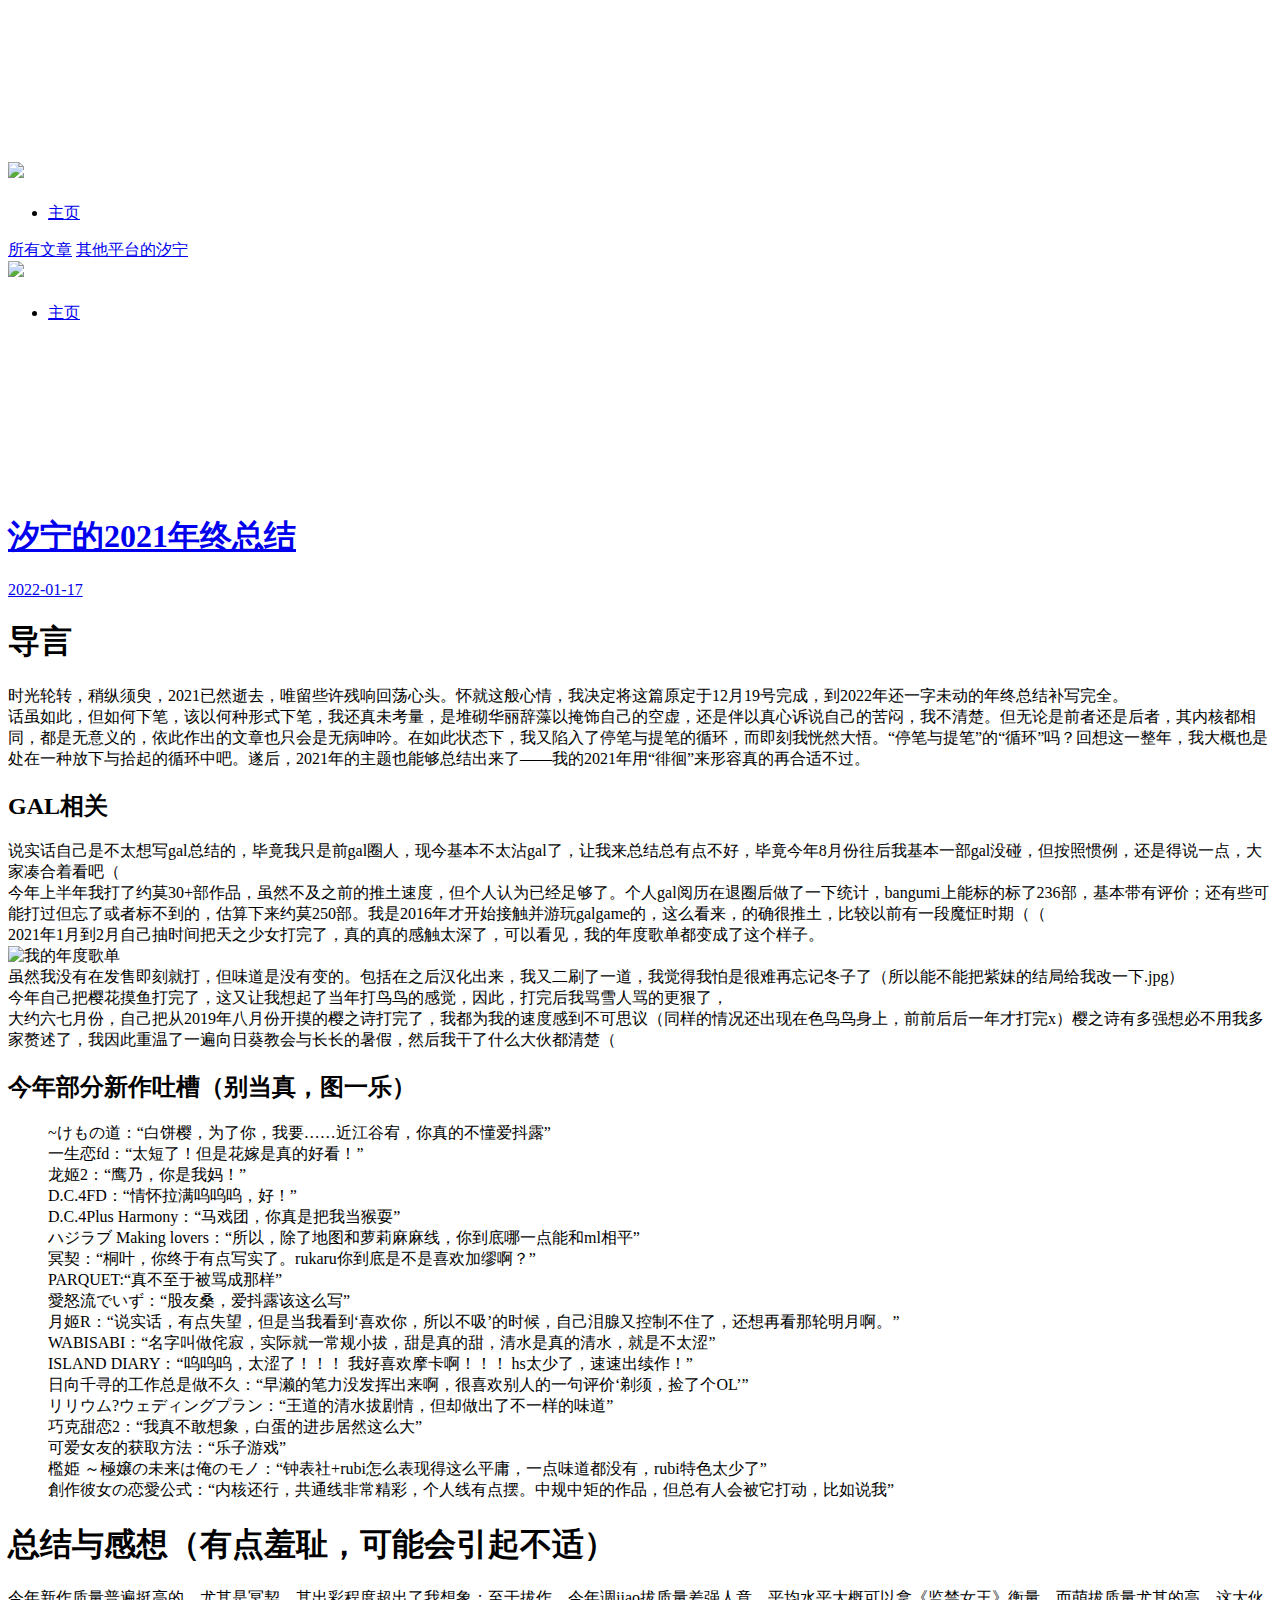
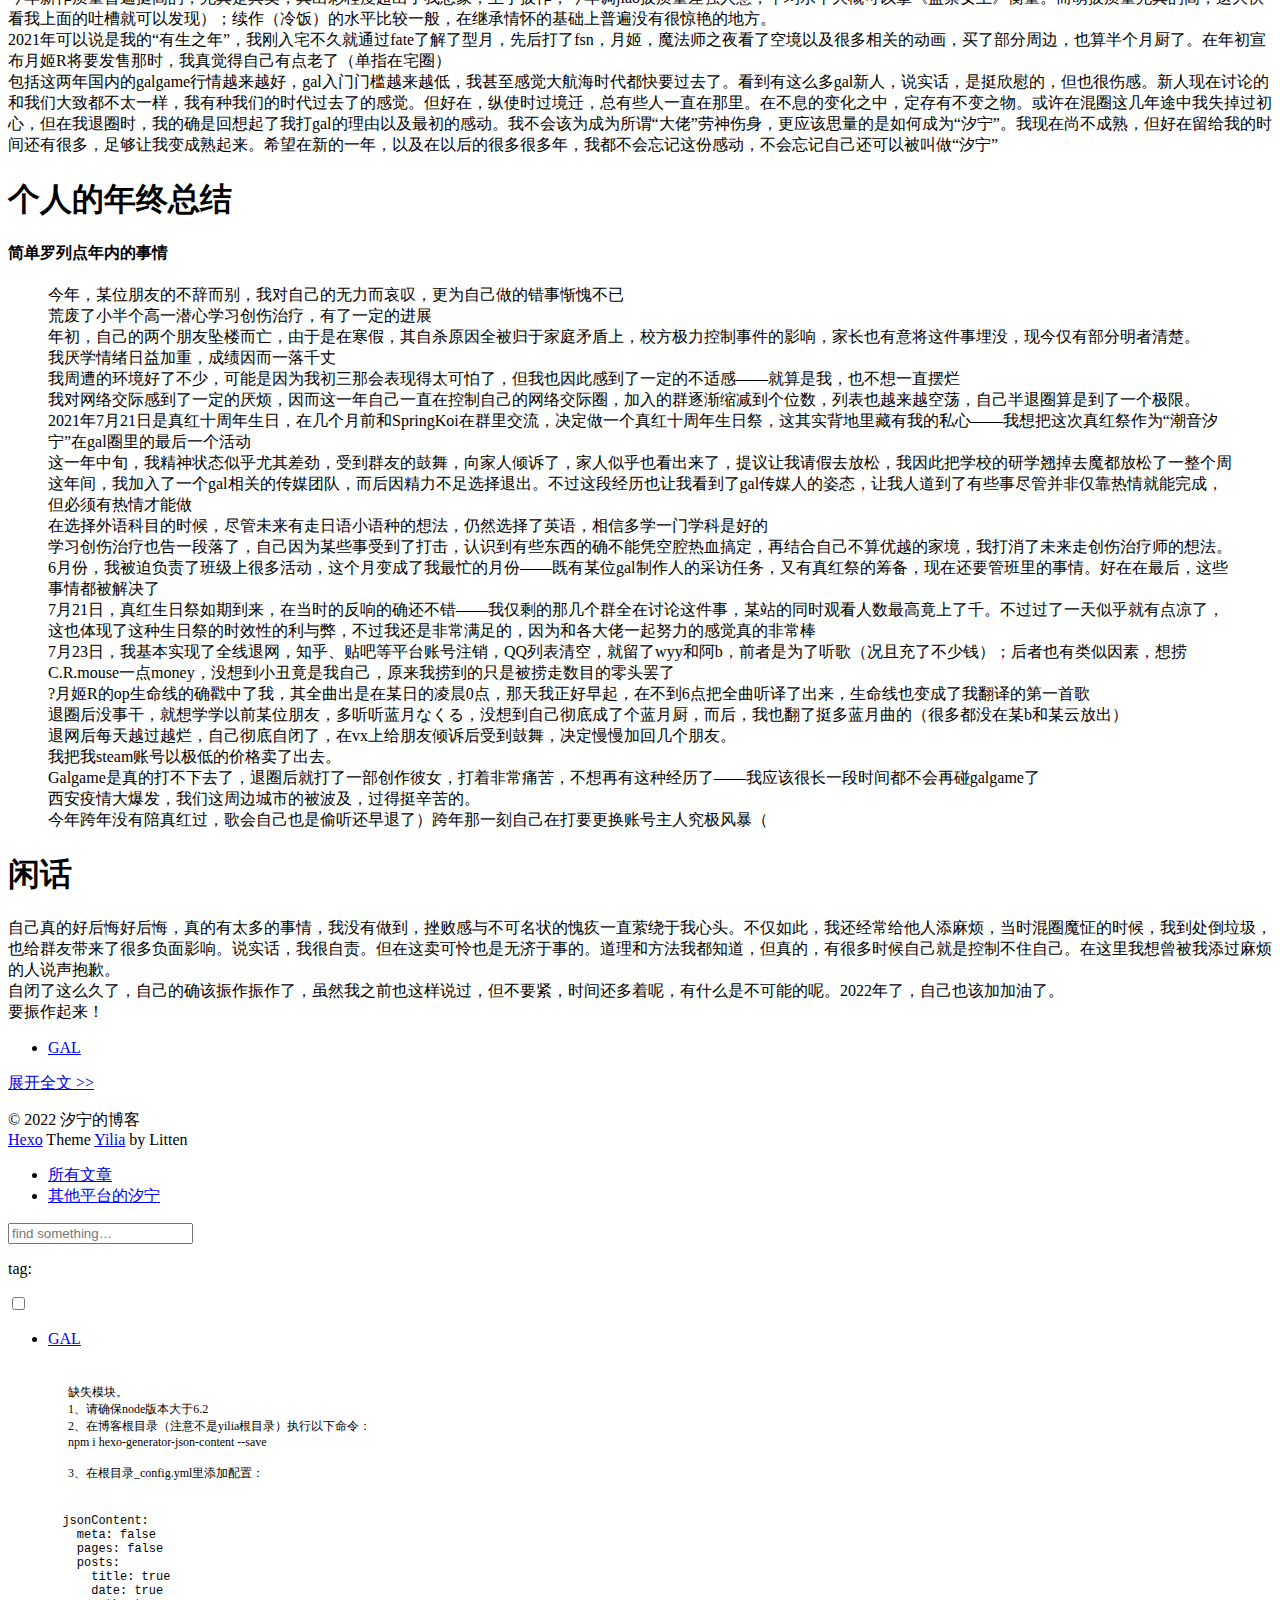
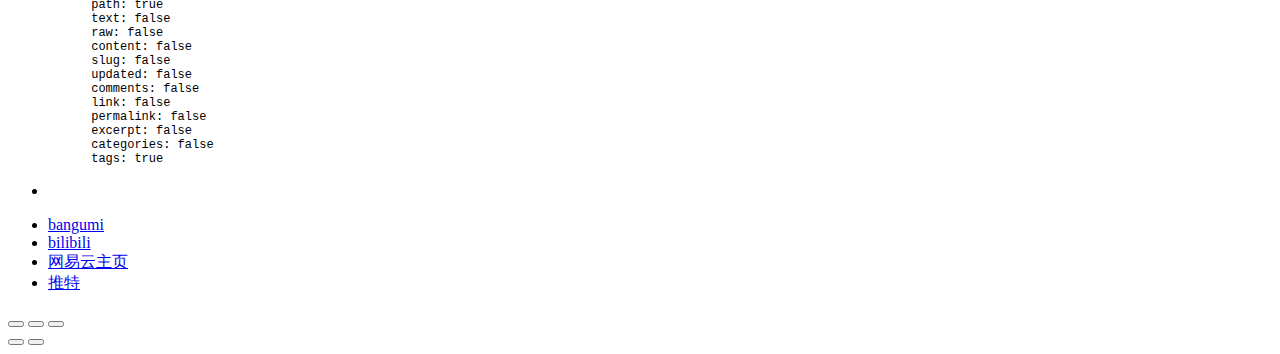
==== commit 2fbb21d8: "Site updated: 2022-01-18 11:51:11" ====
--- a/index.html
+++ b/index.html
@@ -6,17 +6,16 @@
   <meta name="renderer" content="webkit">
   <meta http-equiv="X-UA-Compatible" content="IE=edge" >
   <link rel="dns-prefetch" href="http://example.com">
-  <title>Hexo</title>
+  <title>汐宁的博客</title>
   <meta name="viewport" content="width=device-width, initial-scale=1, maximum-scale=1">
   <meta property="og:type" content="website">
-<meta property="og:title" content="Hexo">
+<meta property="og:title" content="汐宁的博客">
 <meta property="og:url" content="http://example.com/index.html">
-<meta property="og:site_name" content="Hexo">
-<meta property="og:locale" content="en_US">
-<meta property="article:author" content="John Doe">
+<meta property="og:site_name" content="汐宁的博客">
+<meta property="og:locale" content="zh_CN">
 <meta name="twitter:card" content="summary">
   
-    <link rel="alternative" href="/atom.xml" title="Hexo" type="application/atom+xml">
+    <link rel="alternative" href="/atom.xml" title="汐宁的博客" type="application/atom+xml">
   
   
     <link rel="icon" href="/favicon.png">
@@ -55,8 +54,6 @@
 			
 				<li><a href="/">主页</a></li>
 	        
-				<li><a href="/tags/%E9%9A%8F%E7%AC%94/">随笔</a></li>
-	        
 			</ul>
 		</nav>
 		<nav class="header-smart-menu">
@@ -66,11 +63,7 @@
     			
             
     			
-    			<a q-on="click: openSlider(e, 'friends')" href="javascript:void(0)">其他平台</a>
-    			
-            
-    			
-    			<a q-on="click: openSlider(e, 'aboutme')" href="javascript:void(0)">关于我</a>
+    			<a q-on="click: openSlider(e, 'friends')" href="javascript:void(0)">其他平台的汐宁</a>
     			
             
 		</nav>
@@ -111,8 +104,6 @@
 			
 				
 			
-				
-			
 			
 			
 			<nav class="header-nav">
@@ -133,9 +124,7 @@
 				<ul style="width: 50%">
 				
 				
-					<li style="width: 50%"><a href="/">主页</a></li>
-		        
-					<li style="width: 50%"><a href="/tags/%E9%9A%8F%E7%AC%94/">随笔</a></li>
+					<li style="width: 100%"><a href="/">主页</a></li>
 		        
 				</ul>
 			</nav>
@@ -152,39 +141,36 @@
           <div id="js-content" class="content-ll">
             
   
-    <article id="post-hello-world" class="article article-type-post  article-index" itemscope itemprop="blogPost">
+    <article id="post-汐宁的2021年终总结" class="article article-type-post  article-index" itemscope itemprop="blogPost">
   <div class="article-inner">
     
       <header class="article-header">
         
   
     <h1 itemprop="name">
-      <a class="article-title" href="/2022/01/17/hello-world/">Hello World</a>
+      <a class="article-title" href="/2022/01/17/%E6%B1%90%E5%AE%81%E7%9A%842021%E5%B9%B4%E7%BB%88%E6%80%BB%E7%BB%93/">汐宁的2021年终总结</a>
     </h1>
   
 
         
-        <a href="/2022/01/17/hello-world/" class="archive-article-date">
-  	<time datetime="2022-01-17T11:59:56.344Z" itemprop="datePublished"><i class="icon-calendar icon"></i>2022-01-17</time>
+        <a href="/2022/01/17/%E6%B1%90%E5%AE%81%E7%9A%842021%E5%B9%B4%E7%BB%88%E6%80%BB%E7%BB%93/" class="archive-article-date">
+  	<time datetime="2022-01-17T15:34:52.000Z" itemprop="datePublished"><i class="icon-calendar icon"></i>2022-01-17</time>
 </a>
         
       </header>
     
     <div class="article-entry" itemprop="articleBody">
       
-        <p>Welcome to <a target="_blank" rel="noopener" href="https://hexo.io/">Hexo</a>! This is your very first post. Check <a target="_blank" rel="noopener" href="https://hexo.io/docs/">documentation</a> for more info. If you get any problems when using Hexo, you can find the answer in <a target="_blank" rel="noopener" href="https://hexo.io/docs/troubleshooting.html">troubleshooting</a> or you can ask me on <a target="_blank" rel="noopener" href="https://github.com/hexojs/hexo/issues">GitHub</a>.</p>
-<h2 id="Quick-Start"><a href="#Quick-Start" class="headerlink" title="Quick Start"></a>Quick Start</h2><h3 id="Create-a-new-post"><a href="#Create-a-new-post" class="headerlink" title="Create a new post"></a>Create a new post</h3><figure class="highlight bash"><table><tr><td class="gutter"><pre><span class="line">1</span><br></pre></td><td class="code"><pre><span class="line">$ hexo new <span class="string">&quot;My New Post&quot;</span></span><br></pre></td></tr></table></figure>
-
-<p>More info: <a target="_blank" rel="noopener" href="https://hexo.io/docs/writing.html">Writing</a></p>
-<h3 id="Run-server"><a href="#Run-server" class="headerlink" title="Run server"></a>Run server</h3><figure class="highlight bash"><table><tr><td class="gutter"><pre><span class="line">1</span><br></pre></td><td class="code"><pre><span class="line">$ hexo server</span><br></pre></td></tr></table></figure>
-
-<p>More info: <a target="_blank" rel="noopener" href="https://hexo.io/docs/server.html">Server</a></p>
-<h3 id="Generate-static-files"><a href="#Generate-static-files" class="headerlink" title="Generate static files"></a>Generate static files</h3><figure class="highlight bash"><table><tr><td class="gutter"><pre><span class="line">1</span><br></pre></td><td class="code"><pre><span class="line">$ hexo generate</span><br></pre></td></tr></table></figure>
-
-<p>More info: <a target="_blank" rel="noopener" href="https://hexo.io/docs/generating.html">Generating</a></p>
-<h3 id="Deploy-to-remote-sites"><a href="#Deploy-to-remote-sites" class="headerlink" title="Deploy to remote sites"></a>Deploy to remote sites</h3><figure class="highlight bash"><table><tr><td class="gutter"><pre><span class="line">1</span><br></pre></td><td class="code"><pre><span class="line">$ hexo deploy</span><br></pre></td></tr></table></figure>
-
-<p>More info: <a target="_blank" rel="noopener" href="https://hexo.io/docs/one-command-deployment.html">Deployment</a></p>
+        <h1 id="导言"><a href="#导言" class="headerlink" title="导言"></a>导言</h1><p>时光轮转，稍纵须臾，2021已然逝去，唯留些许残响回荡心头。怀就这般心情，我决定将这篇原定于12月19号完成，到2022年还一字未动的年终总结补写完全。<br>话虽如此，但如何下笔，该以何种形式下笔，我还真未考量，是堆砌华丽辞藻以掩饰自己的空虚，还是伴以真心诉说自己的苦闷，我不清楚。但无论是前者还是后者，其内核都相同，都是无意义的，依此作出的文章也只会是无病呻吟。在如此状态下，我又陷入了停笔与提笔的循环，而即刻我恍然大悟。“停笔与提笔”的“循环”吗？回想这一整年，我大概也是处在一种放下与拾起的循环中吧。遂后，2021年的主题也能够总结出来了——我的2021年用“徘徊”来形容真的再合适不过。</p>
+<h2 id="GAL相关"><a href="#GAL相关" class="headerlink" title="GAL相关"></a>GAL相关</h2><p>说实话自己是不太想写gal总结的，毕竟我只是前gal圈人，现今基本不太沾gal了，让我来总结总有点不好，毕竟今年8月份往后我基本一部gal没碰，但按照惯例，还是得说一点，大家凑合着看吧（<br>今年上半年我打了约莫30+部作品，虽然不及之前的推土速度，但个人认为已经足够了。个人gal阅历在退圈后做了一下统计，bangumi上能标的标了236部，基本带有评价；还有些可能打过但忘了或者标不到的，估算下来约莫250部。我是2016年才开始接触并游玩galgame的，这么看来，的确很推土，比较以前有一段魔怔时期（（<br>2021年1月到2月自己抽时间把天之少女打完了，真的真的感触太深了，可以看见，我的年度歌单都变成了这个样子。<br><img src="F:\Blog\photo\1.png" alt="我的年度歌单"><br>虽然我没有在发售即刻就打，但味道是没有变的。包括在之后汉化出来，我又二刷了一道，我觉得我怕是很难再忘记冬子了（所以能不能把紫妹的结局给我改一下.jpg）<br>今年自己把樱花摸鱼打完了，这又让我想起了当年打鸟鸟的感觉，因此，打完后我骂雪人骂的更狠了，<br>大约六七月份，自己把从2019年八月份开摸的樱之诗打完了，我都为我的速度感到不可思议（同样的情况还出现在色鸟鸟身上，前前后后一年才打完x）樱之诗有多强想必不用我多家赘述了，我因此重温了一遍向日葵教会与长长的暑假，然后我干了什么大伙都清楚（</p>
+<h2 id="今年部分新作吐槽（别当真，图一乐）"><a href="#今年部分新作吐槽（别当真，图一乐）" class="headerlink" title="今年部分新作吐槽（别当真，图一乐）"></a>今年部分新作吐槽（别当真，图一乐）</h2><blockquote>
+<p>~けもの道：“白饼樱，为了你，我要……近江谷宥，你真的不懂爱抖露”<br>一生恋fd：“太短了！但是花嫁是真的好看！”<br>龙姬2：“鹰乃，你是我妈！”<br>D.C.4FD：“情怀拉满呜呜呜，好！”<br>D.C.4Plus Harmony：“马戏团，你真是把我当猴耍”<br>ハジラブ Making lovers：“所以，除了地图和萝莉麻麻线，你到底哪一点能和ml相平”<br>冥契：“桐叶，你终于有点写实了。rukaru你到底是不是喜欢加缪啊？”<br>PARQUET:“真不至于被骂成那样”<br>愛怒流でいず：“股友桑，爱抖露该这么写”<br>月姬R：“说实话，有点失望，但是当我看到‘喜欢你，所以不吸’的时候，自己泪腺又控制不住了，还想再看那轮明月啊。”<br>WABISABI：“名字叫做侘寂，实际就一常规小拔，甜是真的甜，清水是真的清水，就是不太涩”<br>ISLAND DIARY：“呜呜呜，太涩了！！！ 我好喜欢摩卡啊！！！ hs太少了，速速出续作！”<br>日向千寻的工作总是做不久：“早濑的笔力没发挥出来啊，很喜欢别人的一句评价‘剃须，捡了个OL’”<br>リリウム?ウェディングプラン：“王道的清水拔剧情，但却做出了不一样的味道”<br>巧克甜恋2：“我真不敢想象，白蛋的进步居然这么大”<br>可爱女友的获取方法：“乐子游戏”<br>檻姫 ～極嬢の未来は俺のモノ：“钟表社+rubi怎么表现得这么平庸，一点味道都没有，rubi特色太少了”<br>創作彼女の恋愛公式：“内核还行，共通线非常精彩，个人线有点摆。中规中矩的作品，但总有人会被它打动，比如说我”</p>
+</blockquote>
+<h1 id="总结与感想（有点羞耻，可能会引起不适）"><a href="#总结与感想（有点羞耻，可能会引起不适）" class="headerlink" title="总结与感想（有点羞耻，可能会引起不适）"></a>总结与感想（有点羞耻，可能会引起不适）</h1><p>今年新作质量普遍挺高的，尤其是冥契，其出彩程度超出了我想象；至于拔作，今年调jiao拔质量差强人意，平均水平大概可以拿《监禁女王》衡量。而萌拔质量尤其的高，这大伙看我上面的吐槽就可以发现）；续作（冷饭）的水平比较一般，在继承情怀的基础上普遍没有很惊艳的地方。<br>2021年可以说是我的“有生之年”，我刚入宅不久就通过fate了解了型月，先后打了fsn，月姬，魔法师之夜看了空境以及很多相关的动画，买了部分周边，也算半个月厨了。在年初宣布月姬R将要发售那时，我真觉得自己有点老了（单指在宅圈）<br>包括这两年国内的galgame行情越来越好，gal入门门槛越来越低，我甚至感觉大航海时代都快要过去了。看到有这么多gal新人，说实话，是挺欣慰的，但也很伤感。新人现在讨论的和我们大致都不太一样，我有种我们的时代过去了的感觉。但好在，纵使时过境迁，总有些人一直在那里。在不息的变化之中，定存有不变之物。或许在混圈这几年途中我失掉过初心，但在我退圈时，我的确是回想起了我打gal的理由以及最初的感动。我不会该为成为所谓“大佬”劳神伤身，更应该思量的是如何成为“汐宁”。我现在尚不成熟，但好在留给我的时间还有很多，足够让我变成熟起来。希望在新的一年，以及在以后的很多很多年，我都不会忘记这份感动，不会忘记自己还可以被叫做“汐宁”    </p>
+<h1 id="个人的年终总结"><a href="#个人的年终总结" class="headerlink" title="个人的年终总结"></a>个人的年终总结</h1><h4 id="简单罗列点年内的事情"><a href="#简单罗列点年内的事情" class="headerlink" title="简单罗列点年内的事情"></a>简单罗列点年内的事情</h4><blockquote>
+<p>今年，某位朋友的不辞而别，我对自己的无力而哀叹，更为自己做的错事惭愧不已<br>荒废了小半个高一潜心学习创伤治疗，有了一定的进展<br>年初，自己的两个朋友坠楼而亡，由于是在寒假，其自杀原因全被归于家庭矛盾上，校方极力控制事件的影响，家长也有意将这件事埋没，现今仅有部分明者清楚。<br>我厌学情绪日益加重，成绩因而一落千丈<br>我周遭的环境好了不少，可能是因为我初三那会表现得太可怕了，但我也因此感到了一定的不适感——就算是我，也不想一直摆烂<br>我对网络交际感到了一定的厌烦，因而这一年自己一直在控制自己的网络交际圈，加入的群逐渐缩减到个位数，列表也越来越空荡，自己半退圈算是到了一个极限。<br>2021年7月21日是真红十周年生日，在几个月前和SpringKoi在群里交流，决定做一个真红十周年生日祭，这其实背地里藏有我的私心——我想把这次真红祭作为“潮音汐宁”在gal圈里的最后一个活动<br>这一年中旬，我精神状态似乎尤其差劲，受到群友的鼓舞，向家人倾诉了，家人似乎也看出来了，提议让我请假去放松，我因此把学校的研学翘掉去魔都放松了一整个周<br>这年间，我加入了一个gal相关的传媒团队，而后因精力不足选择退出。不过这段经历也让我看到了gal传媒人的姿态，让我人道到了有些事尽管并非仅靠热情就能完成，但必须有热情才能做<br>在选择外语科目的时候，尽管未来有走日语小语种的想法，仍然选择了英语，相信多学一门学科是好的<br>学习创伤治疗也告一段落了，自己因为某些事受到了打击，认识到有些东西的确不能凭空腔热血搞定，再结合自己不算优越的家境，我打消了未来走创伤治疗师的想法。<br>6月份，我被迫负责了班级上很多活动，这个月变成了我最忙的月份——既有某位gal制作人的采访任务，又有真红祭的筹备，现在还要管班里的事情。好在在最后，这些事情都被解决了<br>7月21日，真红生日祭如期到来，在当时的反响的确还不错——我仅剩的那几个群全在讨论这件事，某站的同时观看人数最高竟上了千。不过过了一天似乎就有点凉了，这也体现了这种生日祭的时效性的利与弊，不过我还是非常满足的，因为和各大佬一起努力的感觉真的非常棒<br>7月23日，我基本实现了全线退网，知乎、贴吧等平台账号注销，QQ列表清空，就留了wyy和阿b，前者是为了听歌（况且充了不少钱）；后者也有类似因素，想捞C.R.mouse一点money，没想到小丑竟是我自己，原来我捞到的只是被捞走数目的零头罢了<br>?月姬R的op生命线的确戳中了我，其全曲出是在某日的凌晨0点，那天我正好早起，在不到6点把全曲听译了出来，生命线也变成了我翻译的第一首歌<br>退圈后没事干，就想学学以前某位朋友，多听听蓝月なくる，没想到自己彻底成了个蓝月厨，而后，我也翻了挺多蓝月曲的（很多都没在某b和某云放出）<br>退网后每天越过越烂，自己彻底自闭了，在vx上给朋友倾诉后受到鼓舞，决定慢慢加回几个朋友。<br>我把我steam账号以极低的价格卖了出去。<br>Galgame是真的打不下去了，退圈后就打了一部创作彼女，打着非常痛苦，不想再有这种经历了——我应该很长一段时间都不会再碰galgame了<br>西安疫情大爆发，我们这周边城市的被波及，过得挺辛苦的。<br>今年跨年没有陪真红过，歌会自己也是偷听还早退了）跨年那一刻自己在打要更换账号主人究极风暴（</p>
+</blockquote>
+<h1 id="闲话"><a href="#闲话" class="headerlink" title="闲话"></a>闲话</h1><p>自己真的好后悔好后悔，真的有太多的事情，我没有做到，挫败感与不可名状的愧疚一直萦绕于我心头。不仅如此，我还经常给他人添麻烦，当时混圈魔怔的时候，我到处倒垃圾，也给群友带来了很多负面影响。说实话，我很自责。但在这卖可怜也是无济于事的。道理和方法我都知道，但真的，有很多时候自己就是控制不住自己。在这里我想曾被我添过麻烦的人说声抱歉。<br>自闭了这么久了，自己的确该振作振作了，虽然我之前也这样说过，但不要紧，时间还多着呢，有什么是不可能的呢。2022年了，自己也该加加油了。<br>要振作起来！</p>
 
       
 
@@ -193,11 +179,22 @@
     <div class="article-info article-info-index">
       
       
+	<div class="article-tag tagcloud">
+		<i class="icon-price-tags icon"></i>
+		<ul class="article-tag-list">
+			 
+        		<li class="article-tag-list-item">
+        			<a href="javascript:void(0)" class="js-tag article-tag-list-link color4">GAL</a>
+        		</li>
+      		
+		</ul>
+	</div>
+
       
 
       
         <p class="article-more-link">
-          <a class="article-more-a" href="/2022/01/17/hello-world/">展开全文 >></a>
+          <a class="article-more-a" href="/2022/01/17/%E6%B1%90%E5%AE%81%E7%9A%842021%E5%B9%B4%E7%BB%88%E6%80%BB%E7%BB%93/">展开全文 >></a>
         </p>
       
 
@@ -237,7 +234,7 @@
   <div class="outer">
     <div id="footer-info">
     	<div class="footer-left">
-    		&copy; 2022 John Doe
+    		&copy; 2022 汐宁的博客
     	</div>
       	<div class="footer-right">
       		<a href="http://hexo.io/" target="_blank">Hexo</a>  Theme <a href="https://github.com/litten/hexo-theme-yilia" target="_blank">Yilia</a> by Litten
@@ -282,25 +279,17 @@
       
       
     
-      
-      
-      
-    
     
 
     <ul style="width: 70%">
     
     
       
-      <li style="width: 33.333333333333336%" q-on="click: openSlider(e, 'innerArchive')"><a href="javascript:void(0)" q-class="active:innerArchive">所有文章</a></li>
-      
-        
-      
-      <li style="width: 33.333333333333336%" q-on="click: openSlider(e, 'friends')"><a href="javascript:void(0)" q-class="active:friends">其他平台</a></li>
-      
-        
-      
-      <li style="width: 33.333333333333336%" q-on="click: openSlider(e, 'aboutme')"><a href="javascript:void(0)" q-class="active:aboutme">关于我</a></li>
+      <li style="width: 50%" q-on="click: openSlider(e, 'innerArchive')"><a href="javascript:void(0)" q-class="active:innerArchive">所有文章</a></li>
+      
+        
+      
+      <li style="width: 50%" q-on="click: openSlider(e, 'friends')"><a href="javascript:void(0)" q-class="active:friends">其他平台的汐宁</a></li>
       
         
     </ul>
@@ -319,6 +308,10 @@
             <input type="checkbox" q-on="click:toggleTag(e)" q-attr="checked:showTags">
           </label>
           <ul class="article-tag-list" q-show="showTags">
+             
+              <li class="article-tag-list-item">
+                <a href="javascript:void(0)" class="js-tag color4">GAL</a>
+              </li>
             
             <div class="clearfix"></div>
           </ul>
@@ -390,12 +383,6 @@
     
 
     
-    	<section class="tools-section tools-section-me" q-show="aboutme">
-  	  	
-  	  		<div class="aboutme-wrap" id="js-aboutme">一般gal玩家</div>
-  	  	
-    	</section>
-    
   </div>
   
 </div>
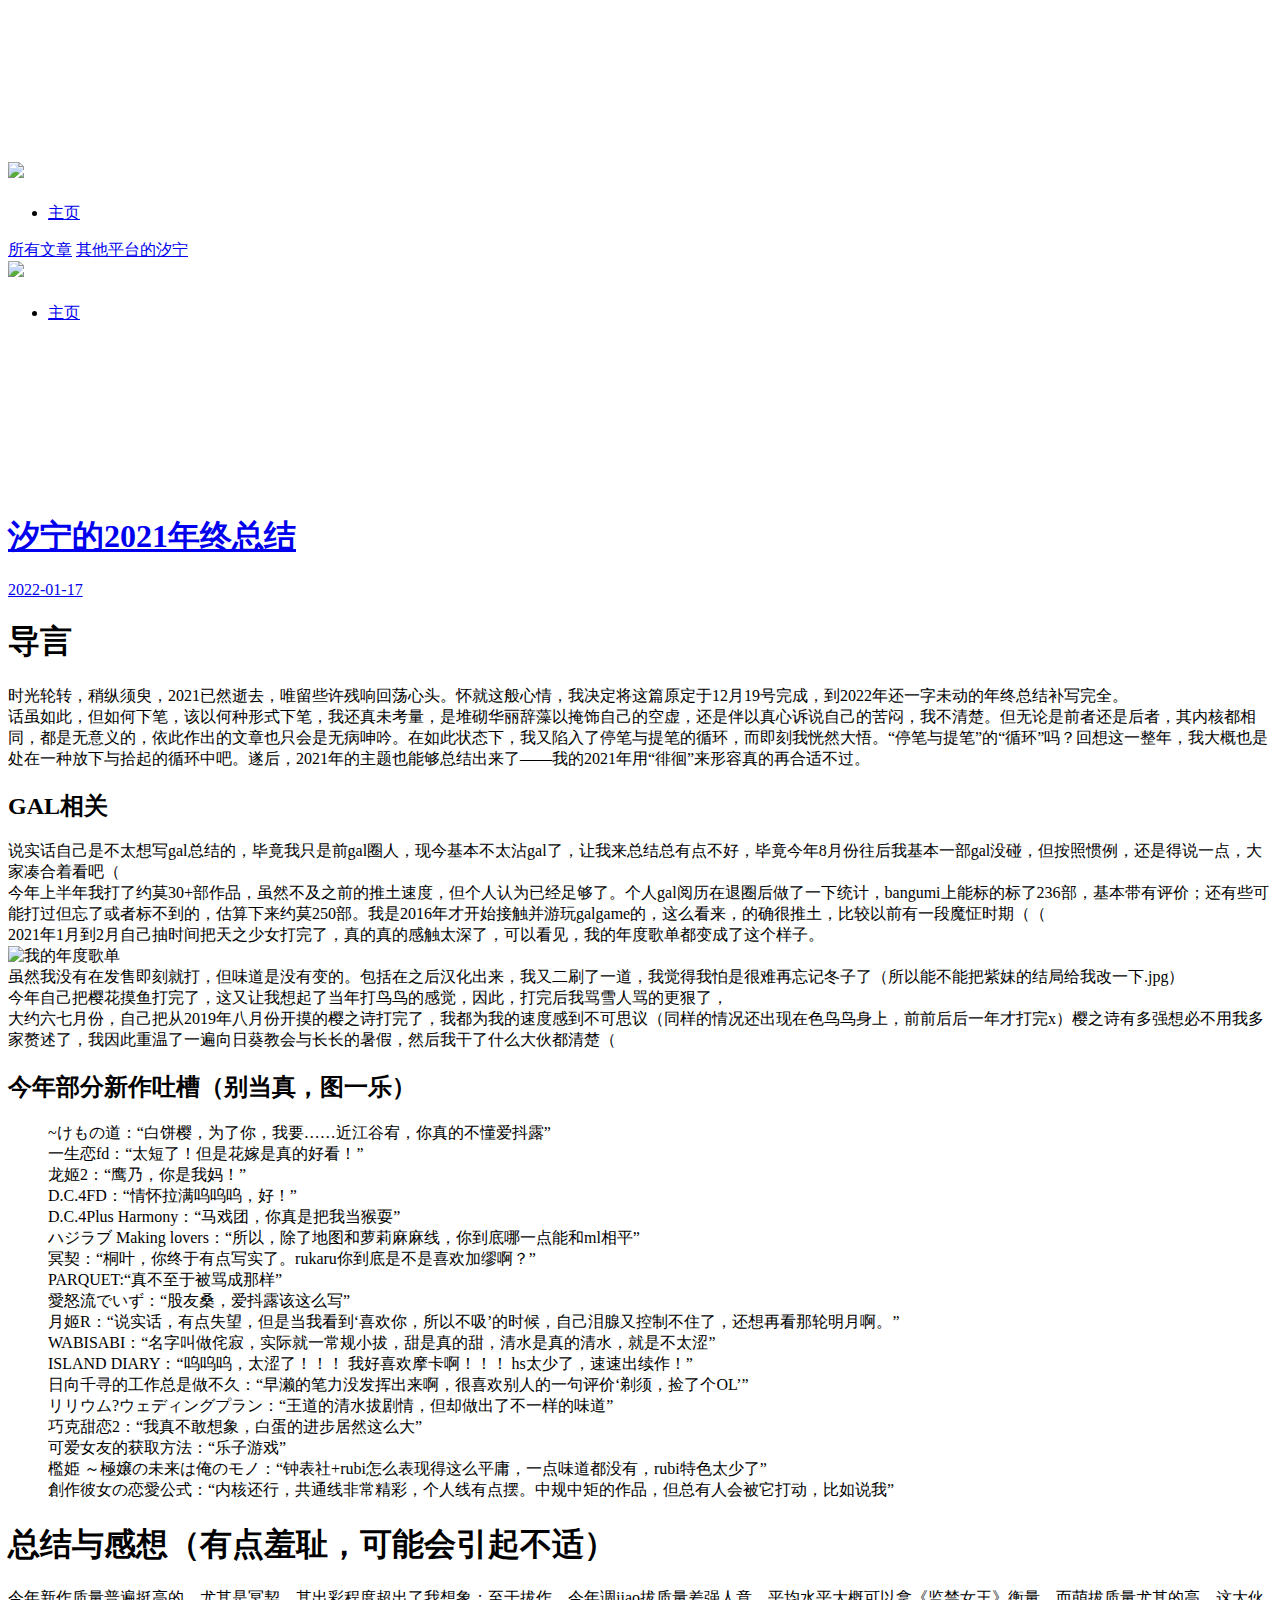
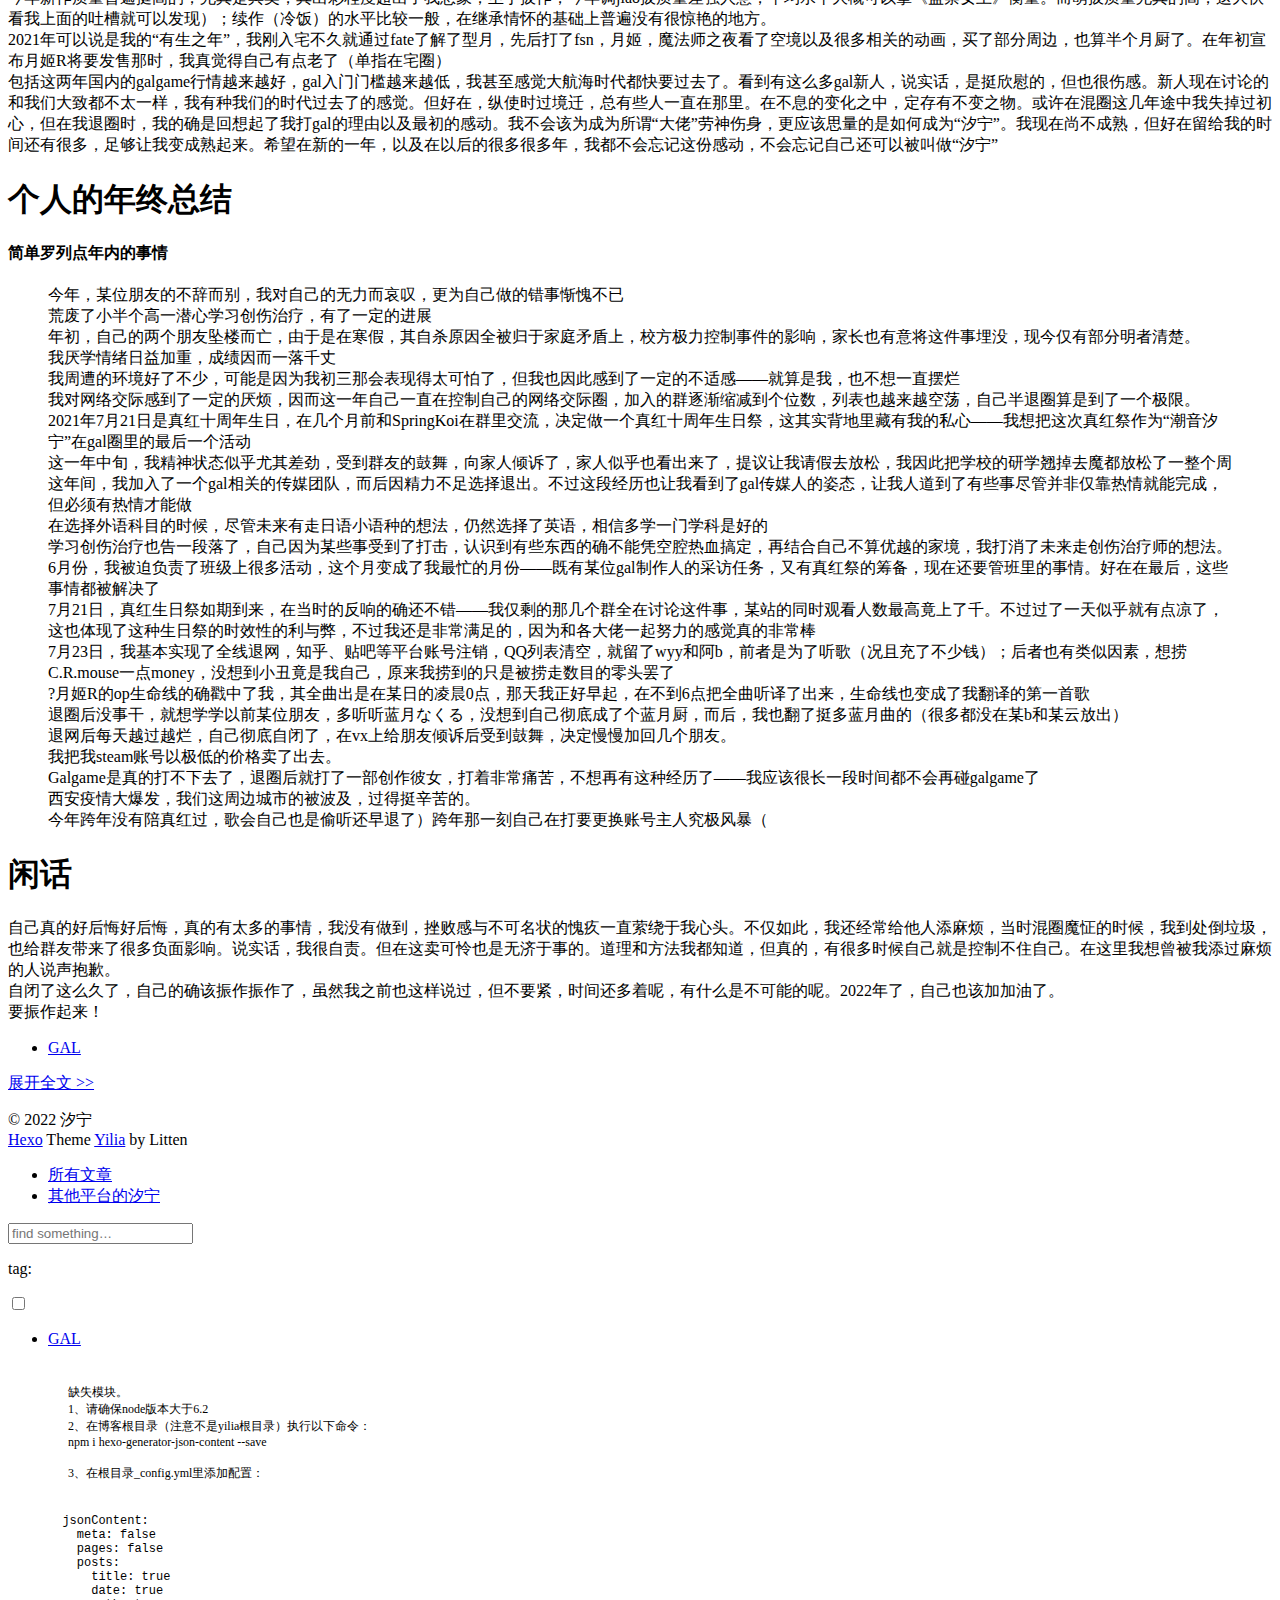
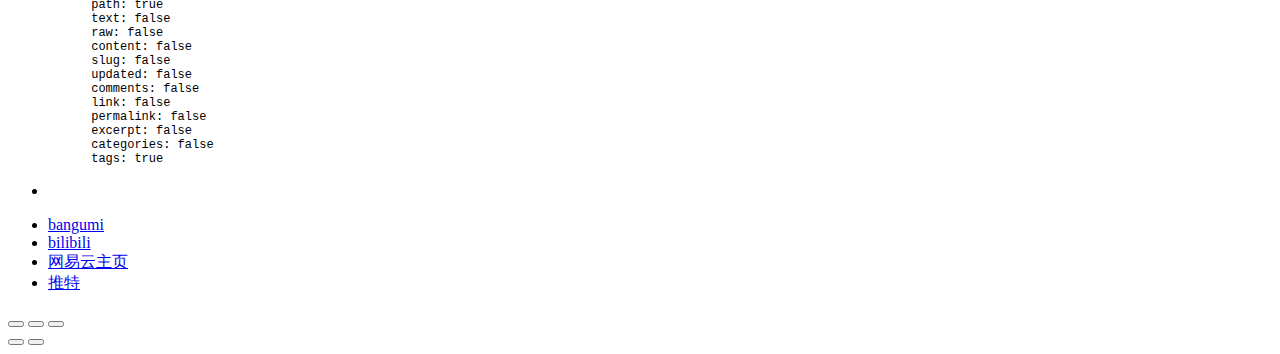
==== commit 821e28b4: "Site updated: 2022-01-18 11:53:01" ====
--- a/index.html
+++ b/index.html
@@ -13,6 +13,8 @@
 <meta property="og:url" content="http://example.com/index.html">
 <meta property="og:site_name" content="汐宁的博客">
 <meta property="og:locale" content="zh_CN">
+<meta property="article:author" content="汐宁">
+<meta property="article:tag" content="蓝月厨 白饼樱厨 雨夹雪厨">
 <meta name="twitter:card" content="summary">
   
     <link rel="alternative" href="/atom.xml" title="汐宁的博客" type="application/atom+xml">
@@ -234,7 +236,7 @@
   <div class="outer">
     <div id="footer-info">
     	<div class="footer-left">
-    		&copy; 2022 汐宁的博客
+    		&copy; 2022 汐宁
     	</div>
       	<div class="footer-right">
       		<a href="http://hexo.io/" target="_blank">Hexo</a>  Theme <a href="https://github.com/litten/hexo-theme-yilia" target="_blank">Yilia</a> by Litten
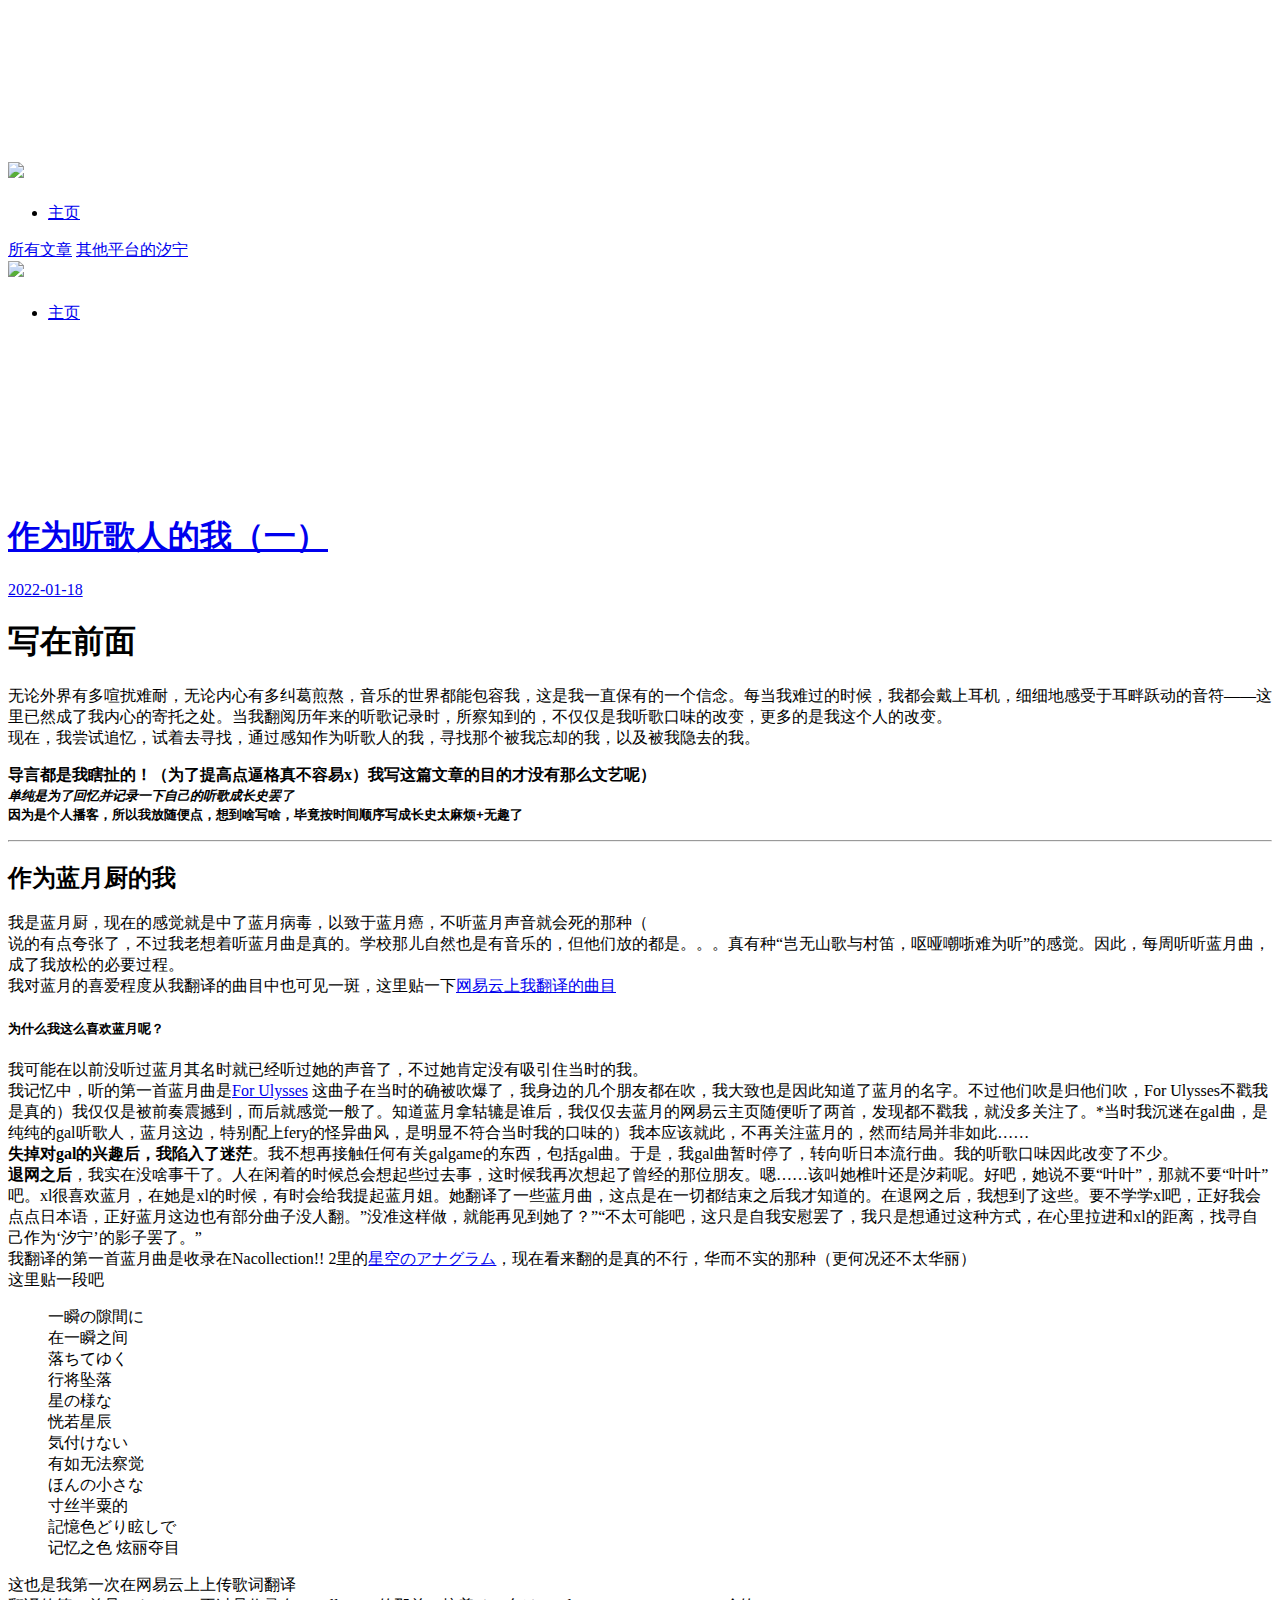
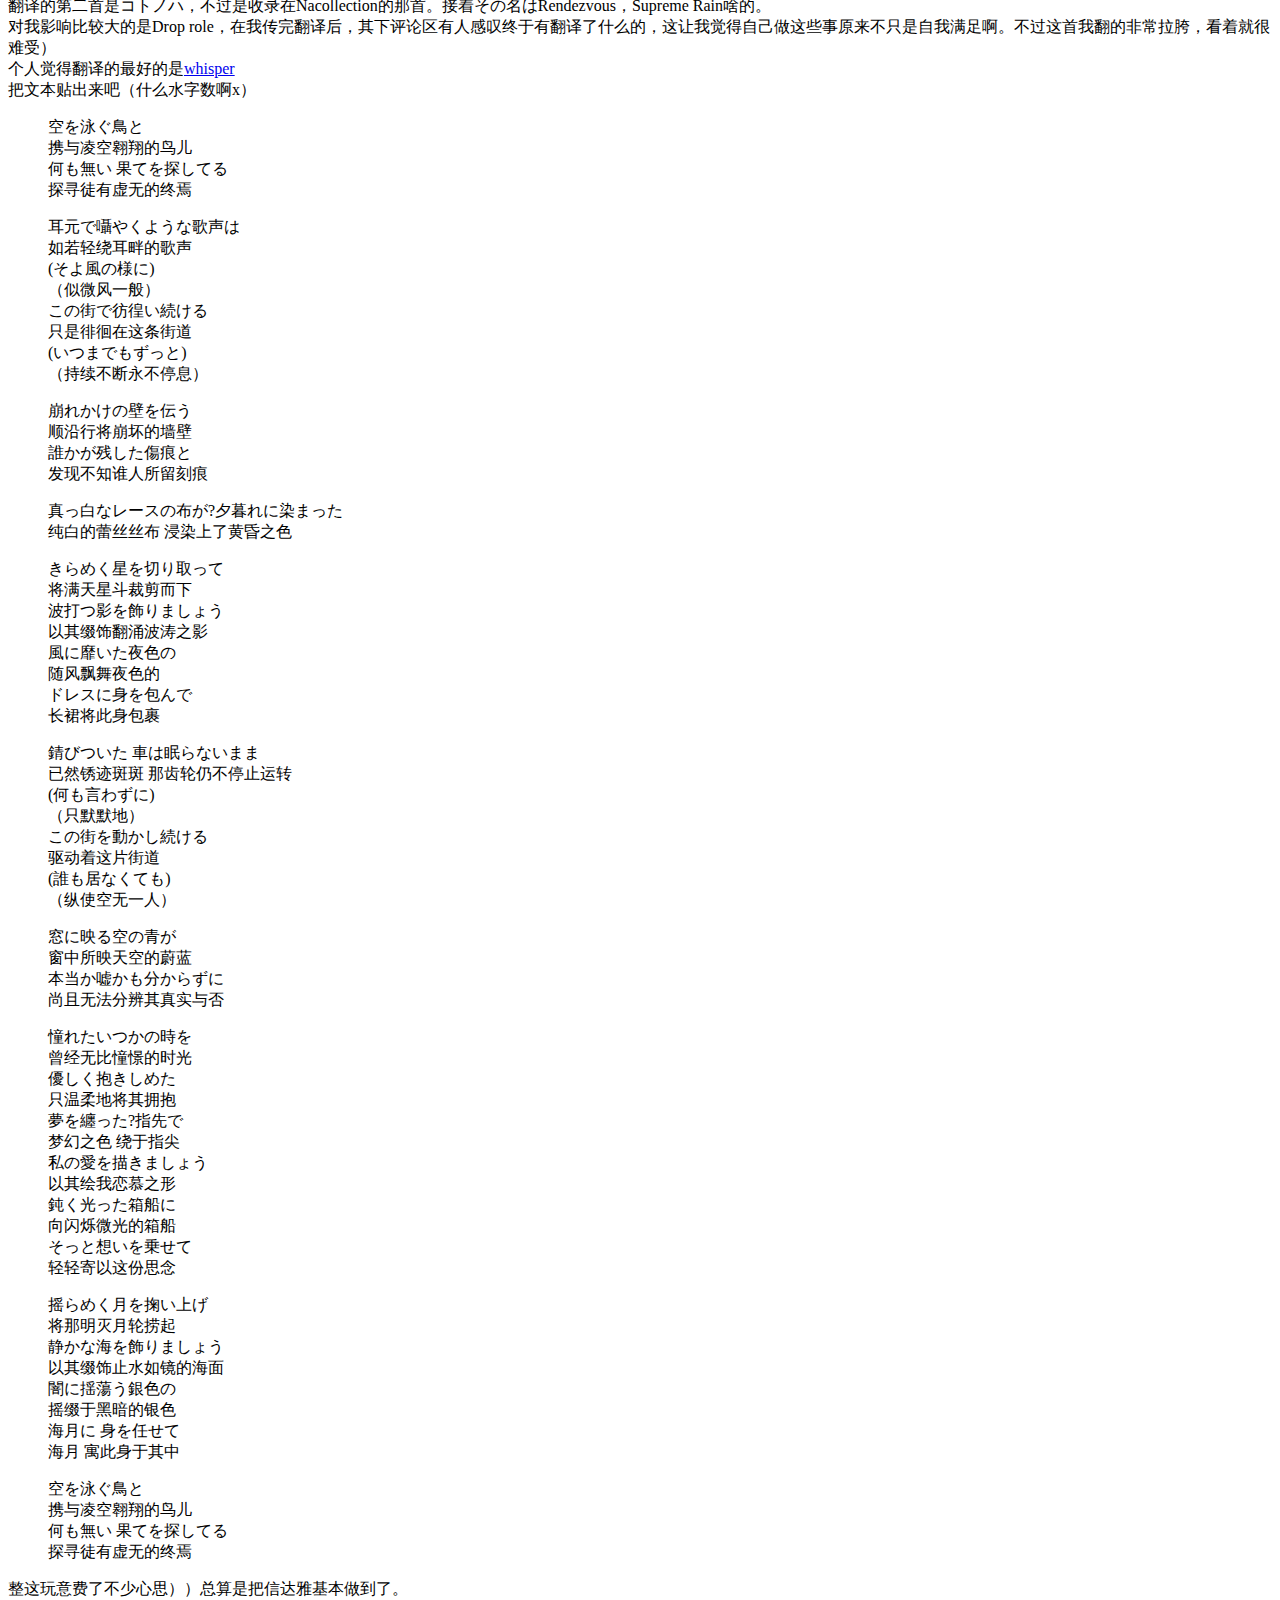
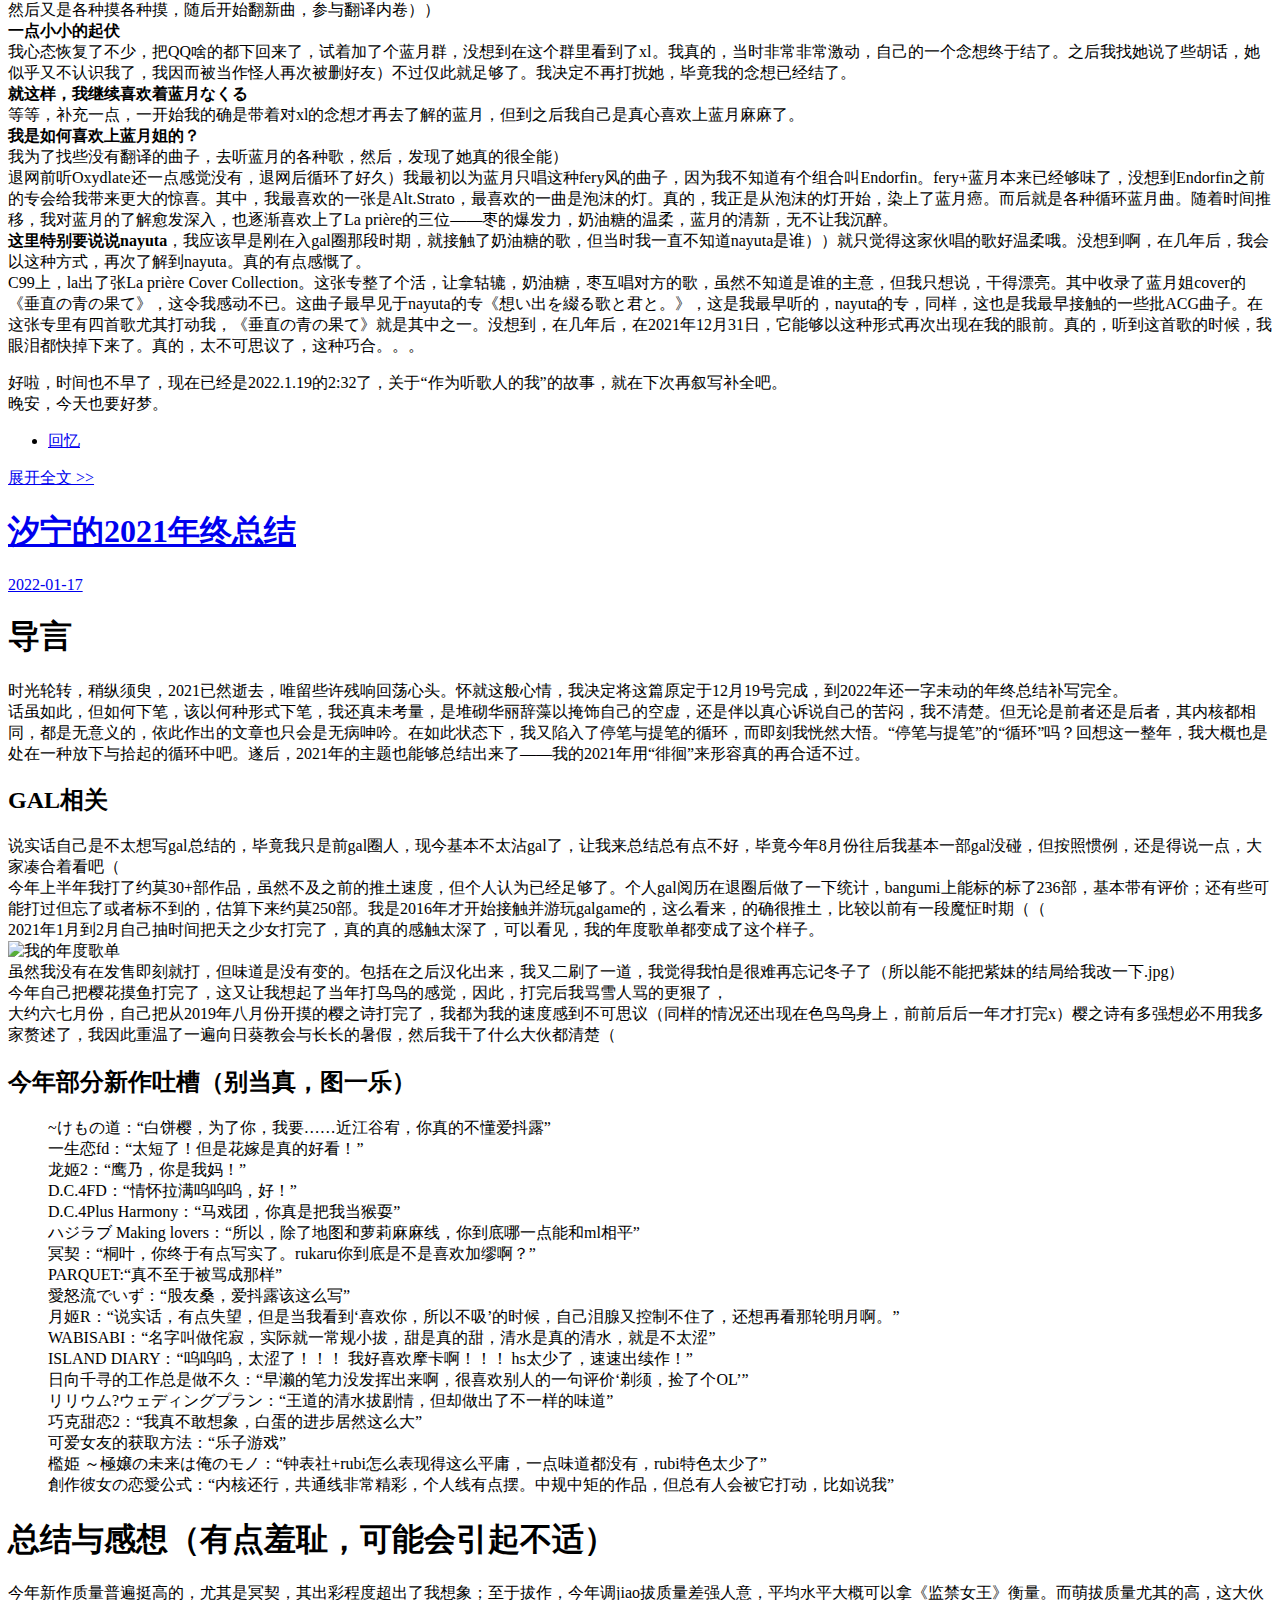
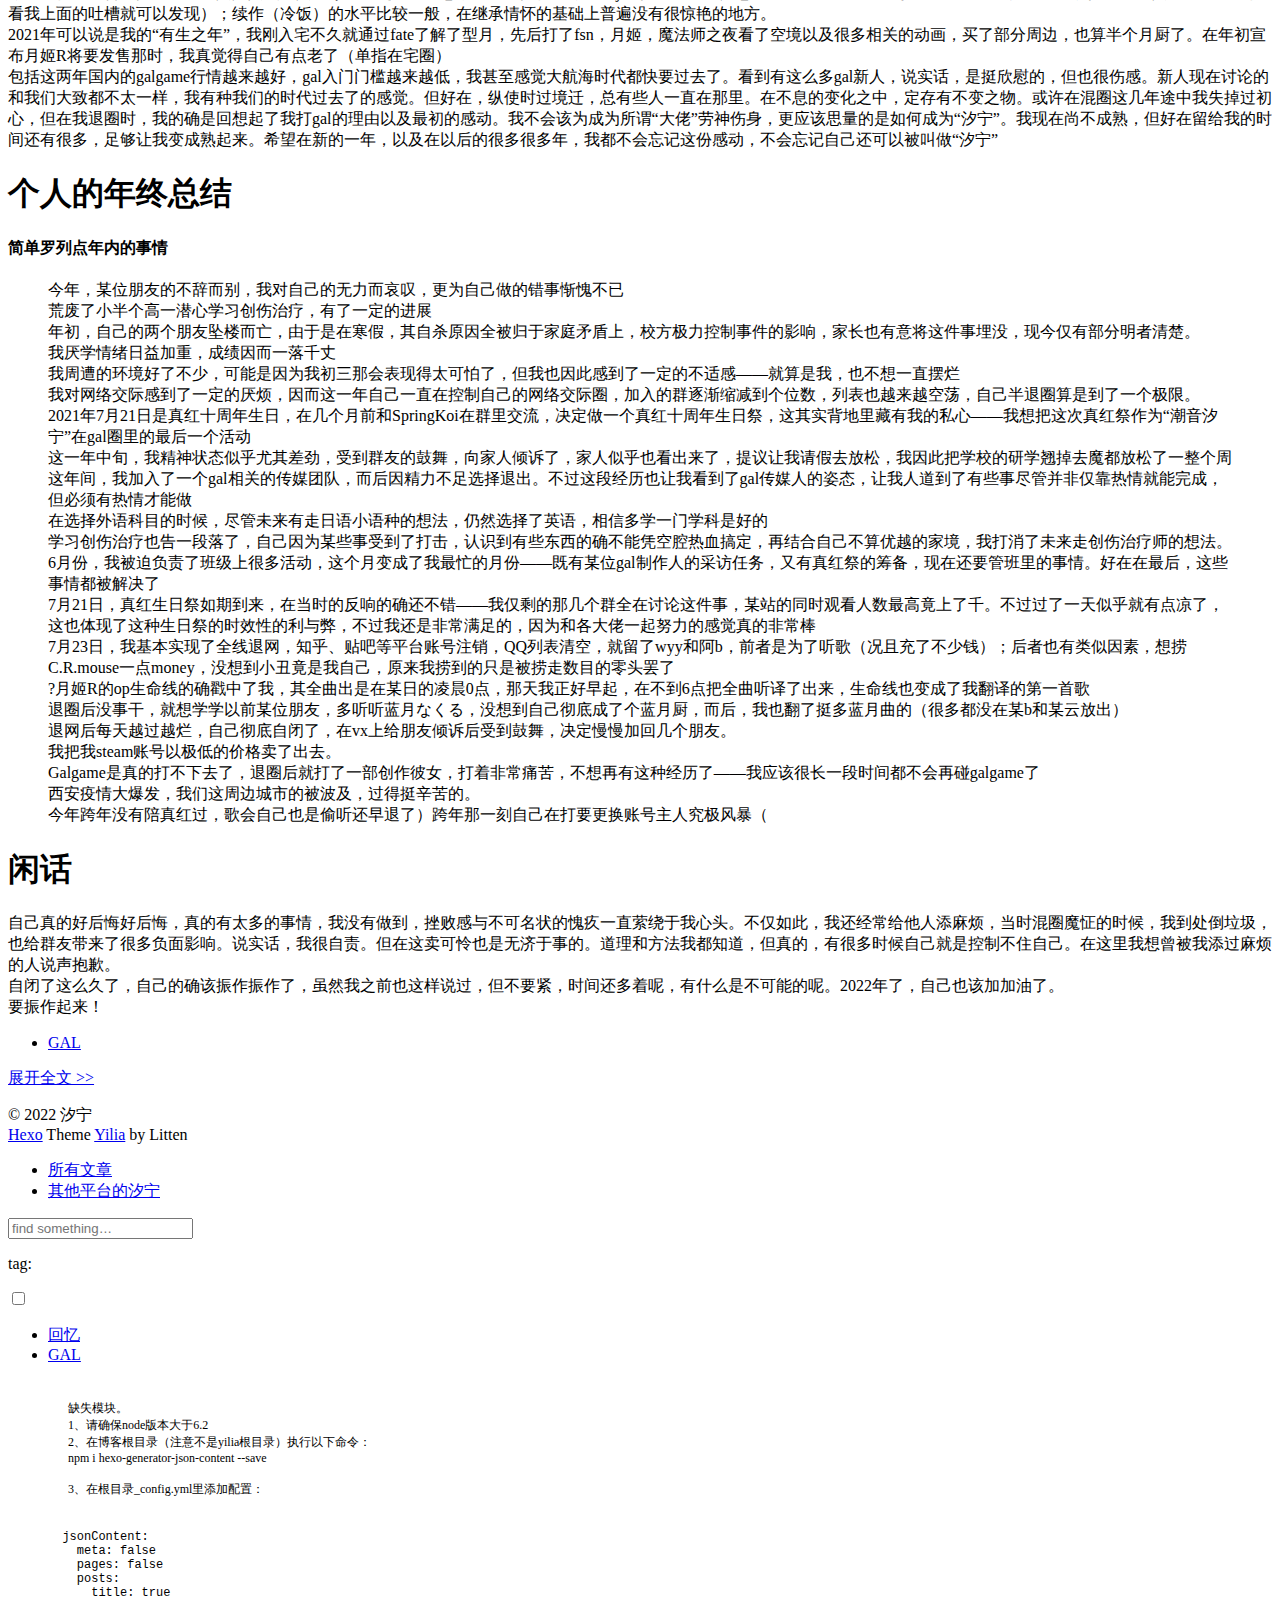
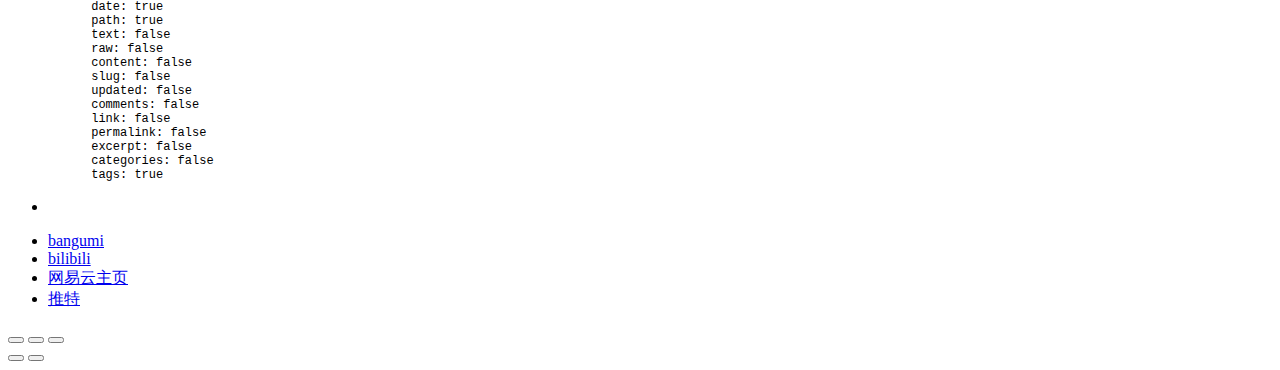
==== commit 4b782cc6: "Site updated: 2022-01-19 02:33:28" ====
--- a/index.html
+++ b/index.html
@@ -14,7 +14,7 @@
 <meta property="og:site_name" content="汐宁的博客">
 <meta property="og:locale" content="zh_CN">
 <meta property="article:author" content="汐宁">
-<meta property="article:tag" content="蓝月厨 白饼樱厨 雨夹雪厨">
+<meta property="article:tag" content="死宅 蓝月厨 白饼樱厨 雨夹雪厨">
 <meta name="twitter:card" content="summary">
   
     <link rel="alternative" href="/atom.xml" title="汐宁的博客" type="application/atom+xml">
@@ -143,6 +143,120 @@
           <div id="js-content" class="content-ll">
             
   
+    <article id="post-作为听歌人的我（一）" class="article article-type-post  article-index" itemscope itemprop="blogPost">
+  <div class="article-inner">
+    
+      <header class="article-header">
+        
+  
+    <h1 itemprop="name">
+      <a class="article-title" href="/2022/01/18/%E4%BD%9C%E4%B8%BA%E5%90%AC%E6%AD%8C%E4%BA%BA%E7%9A%84%E6%88%91%EF%BC%88%E4%B8%80%EF%BC%89/">作为听歌人的我（一）</a>
+    </h1>
+  
+
+        
+        <a href="/2022/01/18/%E4%BD%9C%E4%B8%BA%E5%90%AC%E6%AD%8C%E4%BA%BA%E7%9A%84%E6%88%91%EF%BC%88%E4%B8%80%EF%BC%89/" class="archive-article-date">
+  	<time datetime="2022-01-18T15:18:03.000Z" itemprop="datePublished"><i class="icon-calendar icon"></i>2022-01-18</time>
+</a>
+        
+      </header>
+    
+    <div class="article-entry" itemprop="articleBody">
+      
+        <h1 id="写在前面"><a href="#写在前面" class="headerlink" title="写在前面"></a>写在前面</h1><p>无论外界有多喧扰难耐，无论内心有多纠葛煎熬，音乐的世界都能包容我，这是我一直保有的一个信念。每当我难过的时候，我都会戴上耳机，细细地感受于耳畔跃动的音符——这里已然成了我内心的寄托之处。当我翻阅历年来的听歌记录时，所察知到的，不仅仅是我听歌口味的改变，更多的是我这个人的改变。<br>现在，我尝试追忆，试着去寻找，通过感知作为听歌人的我，寻找那个被我忘却的我，以及被我隐去的我。</p>
+<p><strong>导言都是我瞎扯的！（为了提高点逼格真不容易x）我写这篇文章的目的才没有那么文艺呢）</strong><br><em><strong><code>单纯是为了回忆并记录一下自己的听歌成长史罢了</code></strong></em><br><strong><code>因为是个人播客，所以我放随便点，想到啥写啥，毕竟按时间顺序写成长史太麻烦+无趣了</code></strong></p>
+<hr>
+<h2 id="作为蓝月厨的我"><a href="#作为蓝月厨的我" class="headerlink" title="作为蓝月厨的我"></a>作为蓝月厨的我</h2><p>我是蓝月厨，现在的感觉就是中了蓝月病毒，以致于蓝月癌，不听蓝月声音就会死的那种（<br>说的有点夸张了，不过我老想着听蓝月曲是真的。学校那儿自然也是有音乐的，但他们放的都是。。。真有种“岂无山歌与村笛，呕哑嘲哳难为听”的感觉。因此，每周听听蓝月曲，成了我放松的必要过程。<br>我对蓝月的喜爱程度从我翻译的曲目中也可见一斑，这里贴一下<a target="_blank" rel="noopener" href="https://music.163.com/#/playlist?id=6981270827">网易云上我翻译的曲目</a></p>
+<h5 id="为什么我这么喜欢蓝月呢？"><a href="#为什么我这么喜欢蓝月呢？" class="headerlink" title="为什么我这么喜欢蓝月呢？"></a>为什么我这么喜欢蓝月呢？</h5><p>我可能在以前没听过蓝月其名时就已经听过她的声音了，不过她肯定没有吸引住当时的我。<br>我记忆中，听的第一首蓝月曲是<a target="_blank" rel="noopener" href="https://music.163.com/song?id=1824979278&userid=1384399439">For Ulysses</a> 这曲子在当时的确被吹爆了，我身边的几个朋友都在吹，我大致也是因此知道了蓝月的名字。不过他们吹是归他们吹，For Ulysses不戳我是真的）我仅仅是被前奏震撼到，而后就感觉一般了。知道蓝月拿轱辘是谁后，我仅仅去蓝月的网易云主页随便听了两首，发现都不戳我，就没多关注了。*当时我沉迷在gal曲，是纯纯的gal听歌人，蓝月这边，特别配上fery的怪异曲风，是明显不符合当时我的口味的）我本应该就此，不再关注蓝月的，然而结局并非如此……<br><strong>失掉对gal的兴趣后，我陷入了迷茫</strong>。我不想再接触任何有关galgame的东西，包括gal曲。于是，我gal曲暂时停了，转向听日本流行曲。我的听歌口味因此改变了不少。<br><strong>退网之后</strong>，我实在没啥事干了。人在闲着的时候总会想起些过去事，这时候我再次想起了曾经的那位朋友。嗯……该叫她椎叶还是汐莉呢。好吧，她说不要“叶叶”，那就不要“叶叶”吧。xl很喜欢蓝月，在她是xl的时候，有时会给我提起蓝月姐。她翻译了一些蓝月曲，这点是在一切都结束之后我才知道的。在退网之后，我想到了这些。要不学学xl吧，正好我会点点日本语，正好蓝月这边也有部分曲子没人翻。”没准这样做，就能再见到她了？”“不太可能吧，这只是自我安慰罢了，我只是想通过这种方式，在心里拉进和xl的距离，找寻自己作为‘汐宁’的影子罢了。”<br>我翻译的第一首蓝月曲是收录在Nacollection!! 2里的<a target="_blank" rel="noopener" href="https://music.163.com/song?id=553310686&userid=1384399439">星空のアナグラム</a>，现在看来翻的是真的不行，华而不实的那种（更何况还不太华丽）<br>这里贴一段吧</p>
+<blockquote>
+<p>一瞬の隙間に<br>在一瞬之间<br>落ちてゆく<br>行将坠落<br>星の様な<br>恍若星辰<br>気付けない<br>有如无法察觉<br>ほんの小さな<br>寸丝半粟的<br>記憶色どり眩しで<br>记忆之色 炫丽夺目</p>
+</blockquote>
+<p>这也是我第一次在网易云上上传歌词翻译<br>翻译的第二首是コトノハ，不过是收录在Nacollection的那首。接着その名はRendezvous，Supreme Rain啥的。<br>对我影响比较大的是Drop role，在我传完翻译后，其下评论区有人感叹终于有翻译了什么的，这让我觉得自己做这些事原来不只是自我满足啊。不过这首我翻的非常拉胯，看着就很难受）<br>个人觉得翻译的最好的是<a target="_blank" rel="noopener" href="https://www.bilibili.com/video/BV13v411u7VQ?share_source=copy_web">whisper</a><br>把文本贴出来吧（什么水字数啊x）</p>
+<blockquote>
+<p>空を泳ぐ鳥と<br>携与凌空翱翔的鸟儿<br>何も無い 果てを探してる<br>探寻徒有虚无的终焉</p>
+</blockquote>
+<blockquote>
+<p>耳元で囁やくような歌声は<br>如若轻绕耳畔的歌声<br>(そよ風の様に)<br>（似微风一般）<br>この街で彷徨い続ける<br>只是徘徊在这条街道<br>(いつまでもずっと)<br>（持续不断永不停息）</p>
+</blockquote>
+<blockquote>
+<p>崩れかけの壁を伝う<br>顺沿行将崩坏的墙壁<br>誰かが残した傷痕と<br>发现不知谁人所留刻痕</p>
+</blockquote>
+<blockquote>
+<p>真っ白なレースの布が?夕暮れに染まった<br>纯白的蕾丝丝布 浸染上了黄昏之色</p>
+</blockquote>
+<blockquote>
+<p>きらめく星を切り取って<br>将满天星斗裁剪而下<br>波打つ影を飾りましょう<br>以其缀饰翻涌波涛之影<br>風に靡いた夜色の<br>随风飘舞夜色的<br>ドレスに身を包んで<br>长裙将此身包裹</p>
+</blockquote>
+<blockquote>
+<p>錆びついた 車は眠らないまま<br>已然锈迹斑斑 那齿轮仍不停止运转<br>(何も言わずに)<br>（只默默地）<br>この街を動かし続ける<br>驱动着这片街道<br>(誰も居なくても)<br>（纵使空无一人）</p>
+</blockquote>
+<blockquote>
+<p>窓に映る空の青が<br>窗中所映天空的蔚蓝<br>本当か嘘かも分からずに<br>尚且无法分辨其真实与否</p>
+</blockquote>
+<blockquote>
+<p>憧れたいつかの時を<br>曾经无比憧憬的时光<br>優しく抱きしめた<br>只温柔地将其拥抱<br>夢を纏った?指先で<br>梦幻之色 绕于指尖<br>私の愛を描きましょう<br>以其绘我恋慕之形<br>鈍く光った箱船に<br>向闪烁微光的箱船<br>そっと想いを乗せて<br>轻轻寄以这份思念</p>
+</blockquote>
+<blockquote>
+<p>摇らめく月を掬い上げ<br>将那明灭月轮捞起<br>静かな海を飾りましょう<br>以其缀饰止水如镜的海面<br>闇に揺蕩う銀色の<br>摇缀于黑暗的银色<br>海月に 身を任せて<br>海月 寓此身于其中</p>
+</blockquote>
+<blockquote>
+<p>空を泳ぐ鳥と<br>携与凌空翱翔的鸟儿<br>何も無い 果てを探してる<br>探寻徒有虚无的终焉</p>
+</blockquote>
+<p>整这玩意费了不少心思））总算是把信达雅基本做到了。<br>然后又是各种摸各种摸，随后开始翻新曲，参与翻译内卷））<br><strong>一点小小的起伏</strong><br>我心态恢复了不少，把QQ啥的都下回来了，试着加了个蓝月群，没想到在这个群里看到了xl。我真的，当时非常非常激动，自己的一个念想终于结了。之后我找她说了些胡话，她似乎又不认识我了，我因而被当作怪人再次被删好友）不过仅此就足够了。我决定不再打扰她，毕竟我的念想已经结了。<br><strong>就这样，我继续喜欢着蓝月なくる</strong><br>等等，补充一点，一开始我的确是带着对xl的念想才再去了解的蓝月，但到之后我自己是真心喜欢上蓝月麻麻了。<br><strong>我是如何喜欢上蓝月姐的？</strong><br>我为了找些没有翻译的曲子，去听蓝月的各种歌，然后，发现了她真的很全能）<br>退网前听Oxydlate还一点感觉没有，退网后循环了好久）我最初以为蓝月只唱这种fery风的曲子，因为我不知道有个组合叫Endorfin。fery+蓝月本来已经够味了，没想到Endorfin之前的专会给我带来更大的惊喜。其中，我最喜欢的一张是Alt.Strato，最喜欢的一曲是泡沫的灯。真的，我正是从泡沫的灯开始，染上了蓝月癌。而后就是各种循环蓝月曲。随着时间推移，我对蓝月的了解愈发深入，也逐渐喜欢上了La prière的三位——枣的爆发力，奶油糖的温柔，蓝月的清新，无不让我沉醉。<br><strong>这里特别要说说nayuta</strong>，我应该早是刚在入gal圈那段时期，就接触了奶油糖的歌，但当时我一直不知道nayuta是谁））就只觉得这家伙唱的歌好温柔哦。没想到啊，在几年后，我会以这种方式，再次了解到nayuta。真的有点感慨了。<br>C99上，la出了张La prière Cover Collection。这张专整了个活，让拿轱辘，奶油糖，枣互唱对方的歌，虽然不知道是谁的主意，但我只想说，干得漂亮。其中收录了蓝月姐cover的《垂直の青の果て》，这令我感动不已。这曲子最早见于nayuta的专《想い出を綴る歌と君と。》，这是我最早听的，nayuta的专，同样，这也是我最早接触的一些批ACG曲子。在这张专里有四首歌尤其打动我，《垂直の青の果て》就是其中之一。没想到，在几年后，在2021年12月31日，它能够以这种形式再次出现在我的眼前。真的，听到这首歌的时候，我眼泪都快掉下来了。真的，太不可思议了，这种巧合。。。</p>
+<p>好啦，时间也不早了，现在已经是2022.1.19的2:32了，关于“作为听歌人的我”的故事，就在下次再叙写补全吧。<br>晚安，今天也要好梦。</p>
+
+      
+
+      
+    </div>
+    <div class="article-info article-info-index">
+      
+      
+	<div class="article-tag tagcloud">
+		<i class="icon-price-tags icon"></i>
+		<ul class="article-tag-list">
+			 
+        		<li class="article-tag-list-item">
+        			<a href="javascript:void(0)" class="js-tag article-tag-list-link color3">回忆</a>
+        		</li>
+      		
+		</ul>
+	</div>
+
+      
+
+      
+        <p class="article-more-link">
+          <a class="article-more-a" href="/2022/01/18/%E4%BD%9C%E4%B8%BA%E5%90%AC%E6%AD%8C%E4%BA%BA%E7%9A%84%E6%88%91%EF%BC%88%E4%B8%80%EF%BC%89/">展开全文 >></a>
+        </p>
+      
+
+      
+      <div class="clearfix"></div>
+    </div>
+  </div>
+</article>
+
+<aside class="wrap-side-operation">
+    <div class="mod-side-operation">
+        
+        <div class="jump-container" id="js-jump-container" style="display:none;">
+            <a href="javascript:void(0)" class="mod-side-operation__jump-to-top">
+                <i class="icon-font icon-back"></i>
+            </a>
+            <div id="js-jump-plan-container" class="jump-plan-container" style="top: -11px;">
+                <i class="icon-font icon-plane jump-plane"></i>
+            </div>
+        </div>
+        
+        
+    </div>
+</aside>
+
+
+
+
+  
     <article id="post-汐宁的2021年终总结" class="article article-type-post  article-index" itemscope itemprop="blogPost">
   <div class="article-inner">
     
@@ -310,6 +424,10 @@
             <input type="checkbox" q-on="click:toggleTag(e)" q-attr="checked:showTags">
           </label>
           <ul class="article-tag-list" q-show="showTags">
+             
+              <li class="article-tag-list-item">
+                <a href="javascript:void(0)" class="js-tag color3">回忆</a>
+              </li>
              
               <li class="article-tag-list-item">
                 <a href="javascript:void(0)" class="js-tag color4">GAL</a>
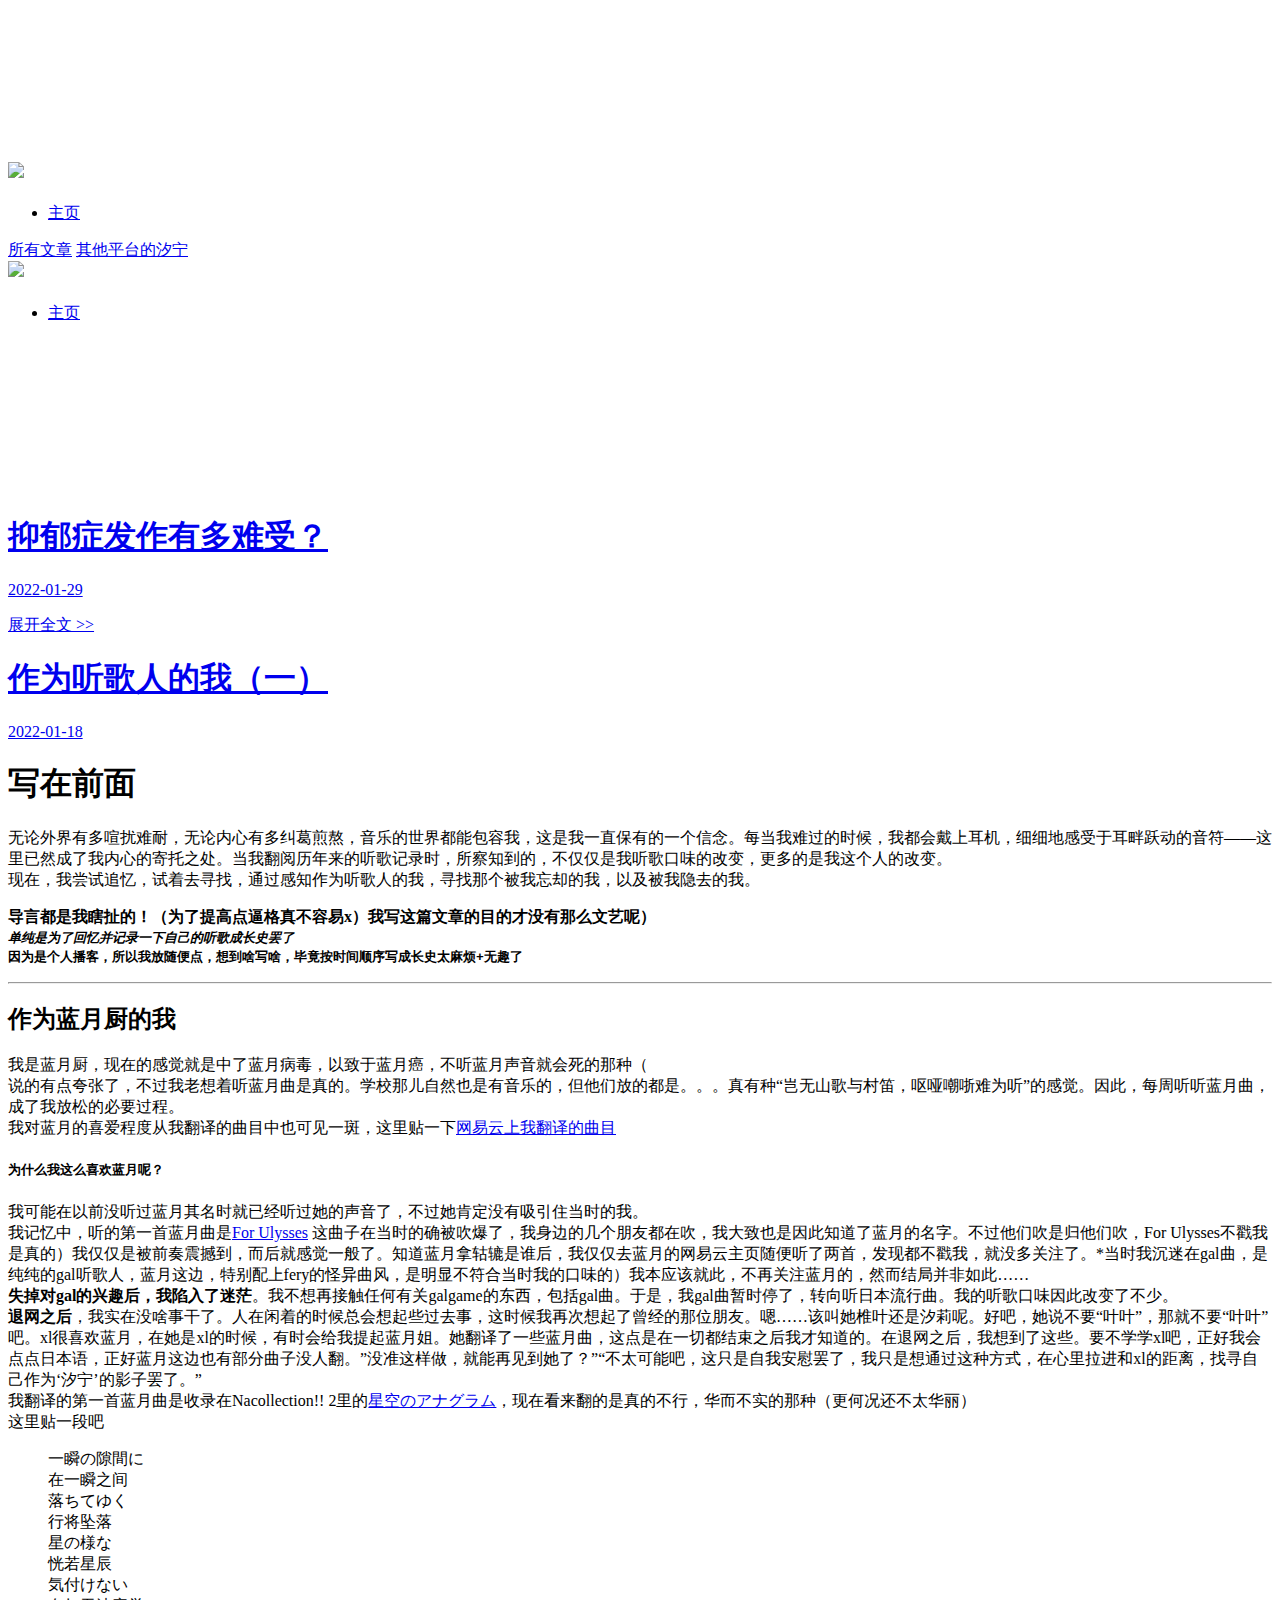
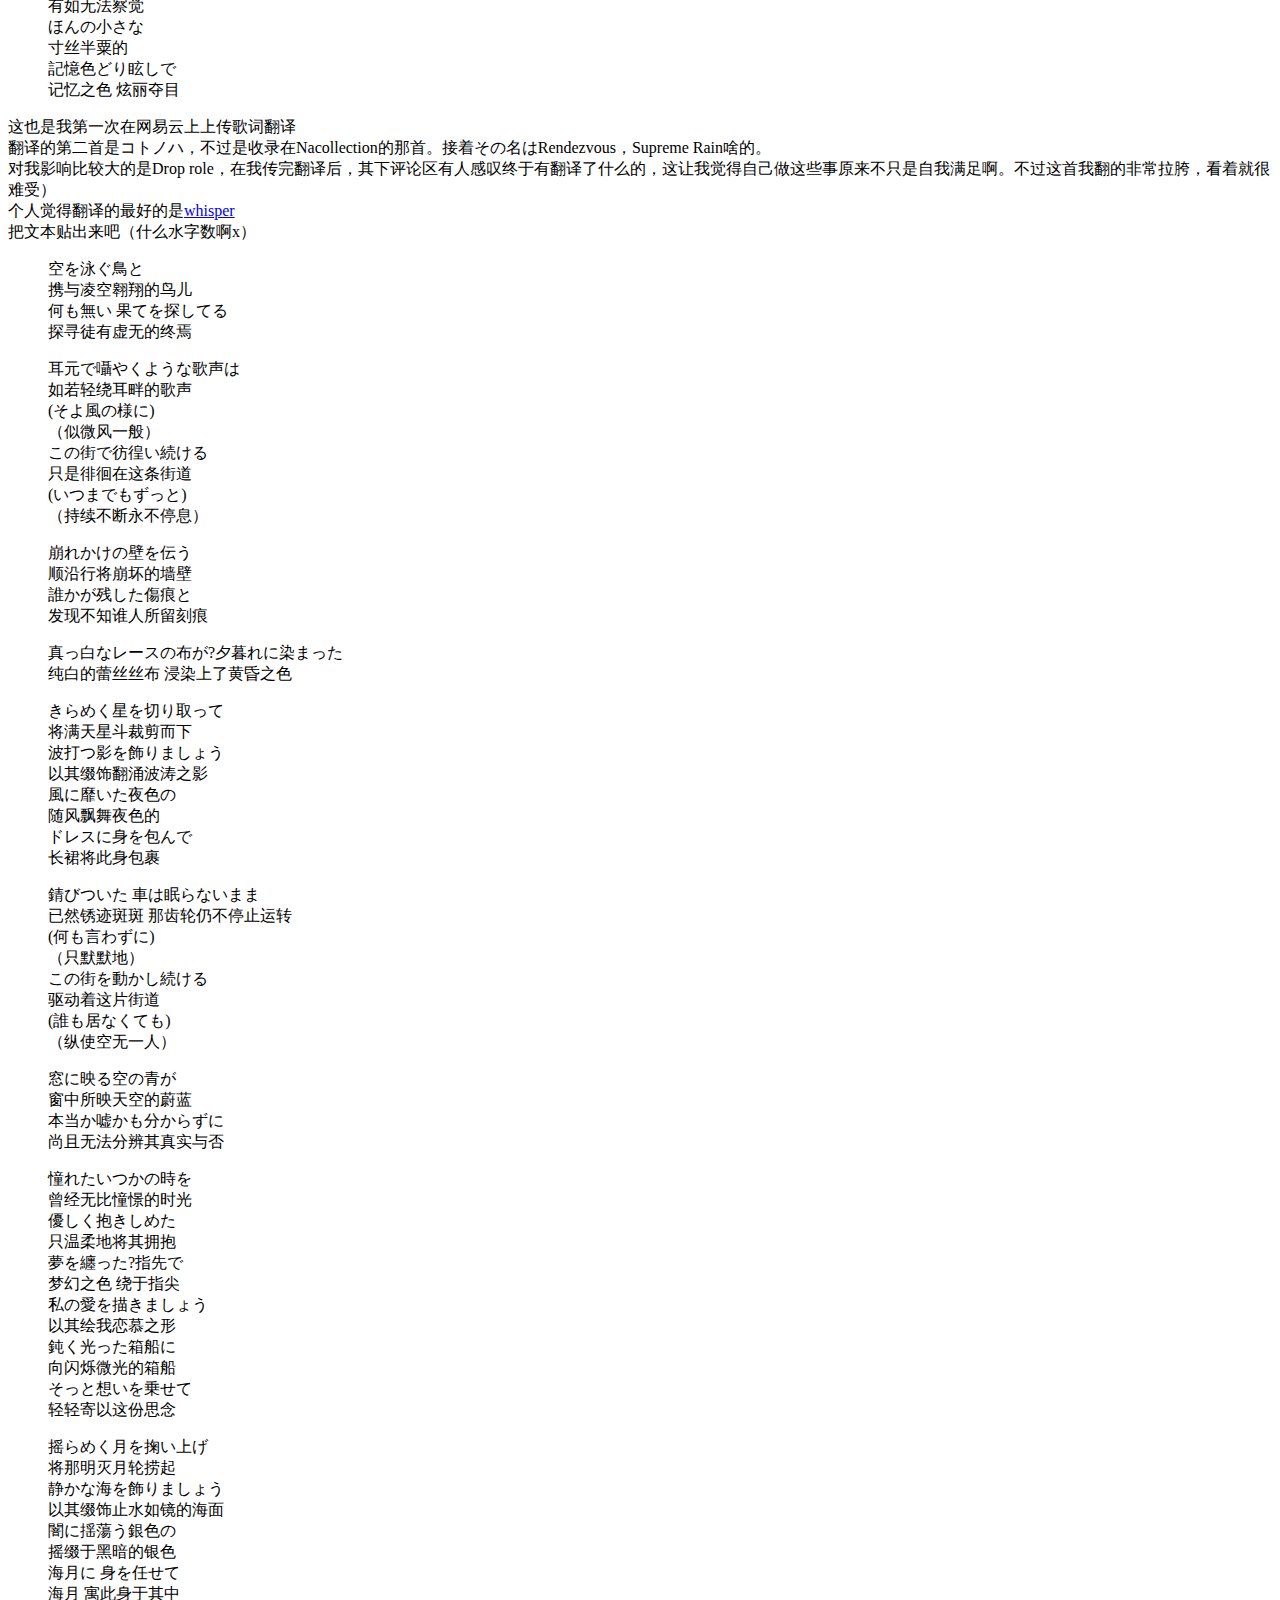
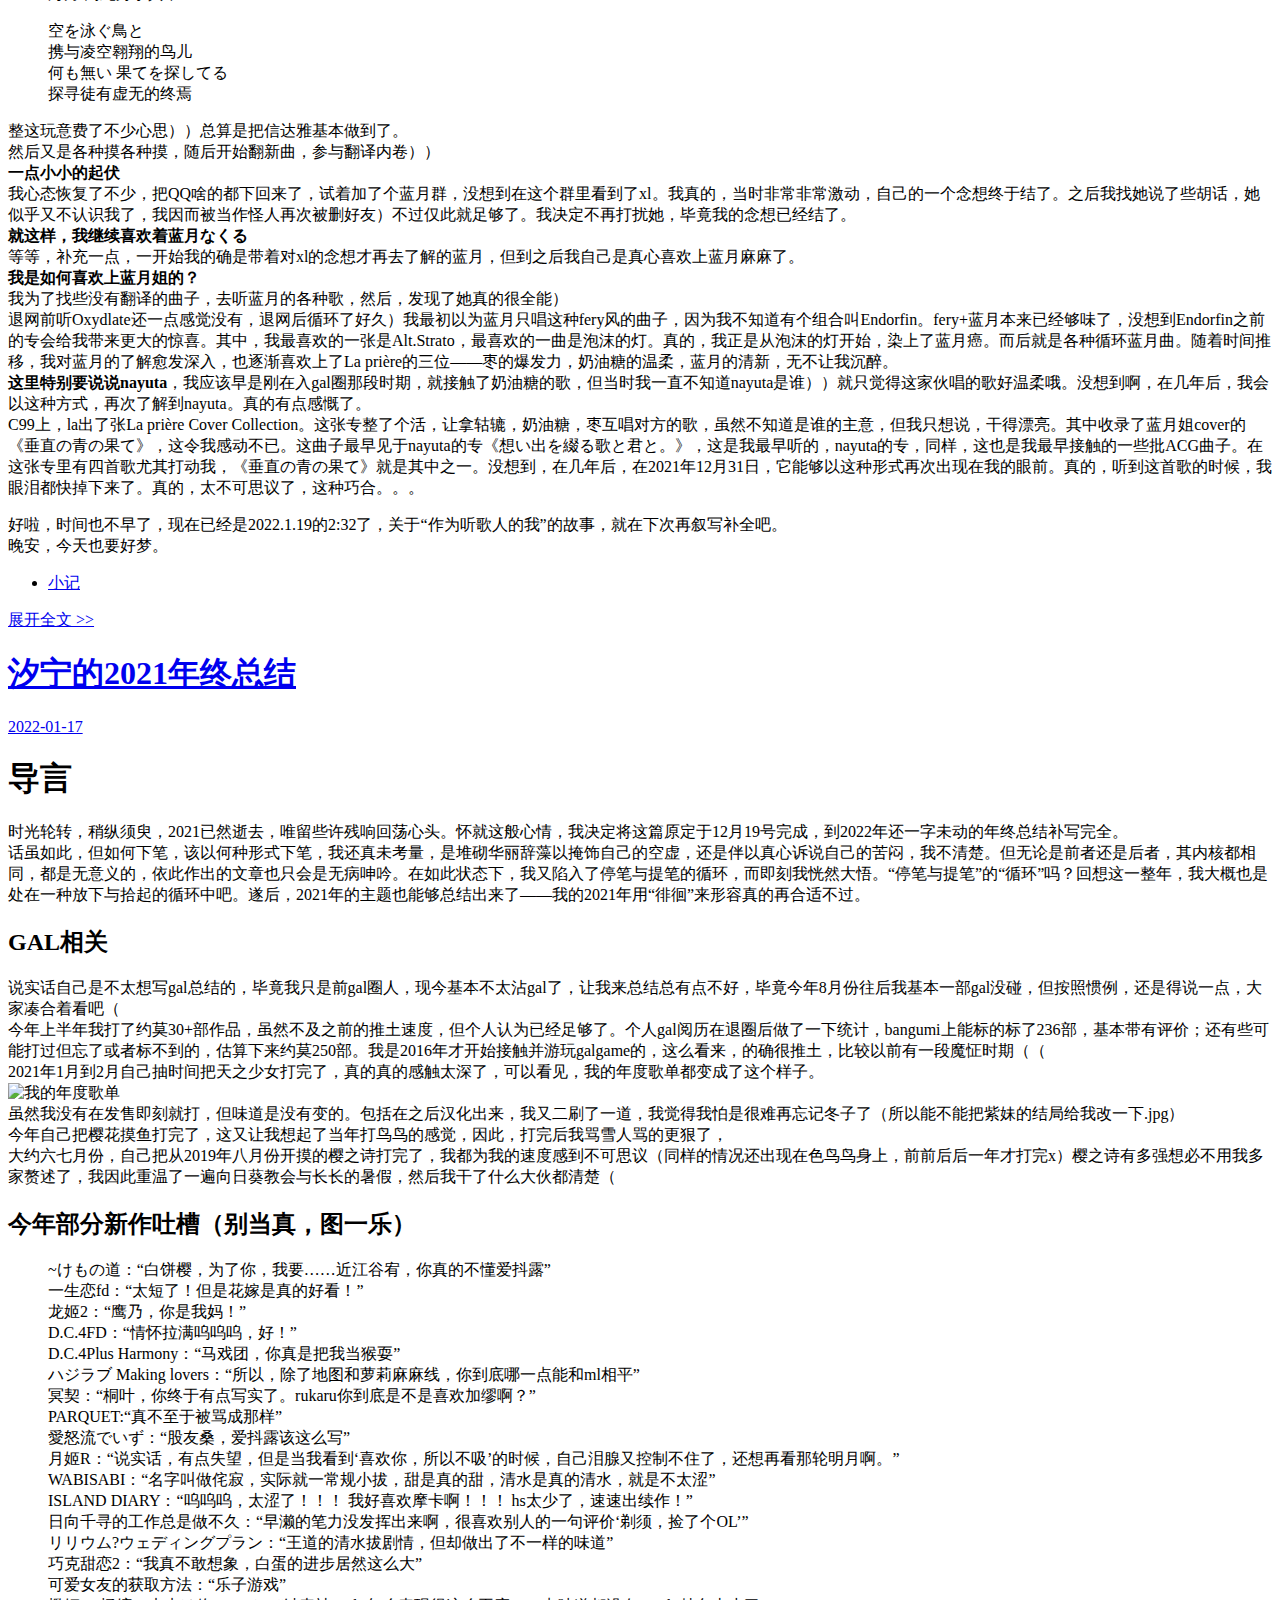
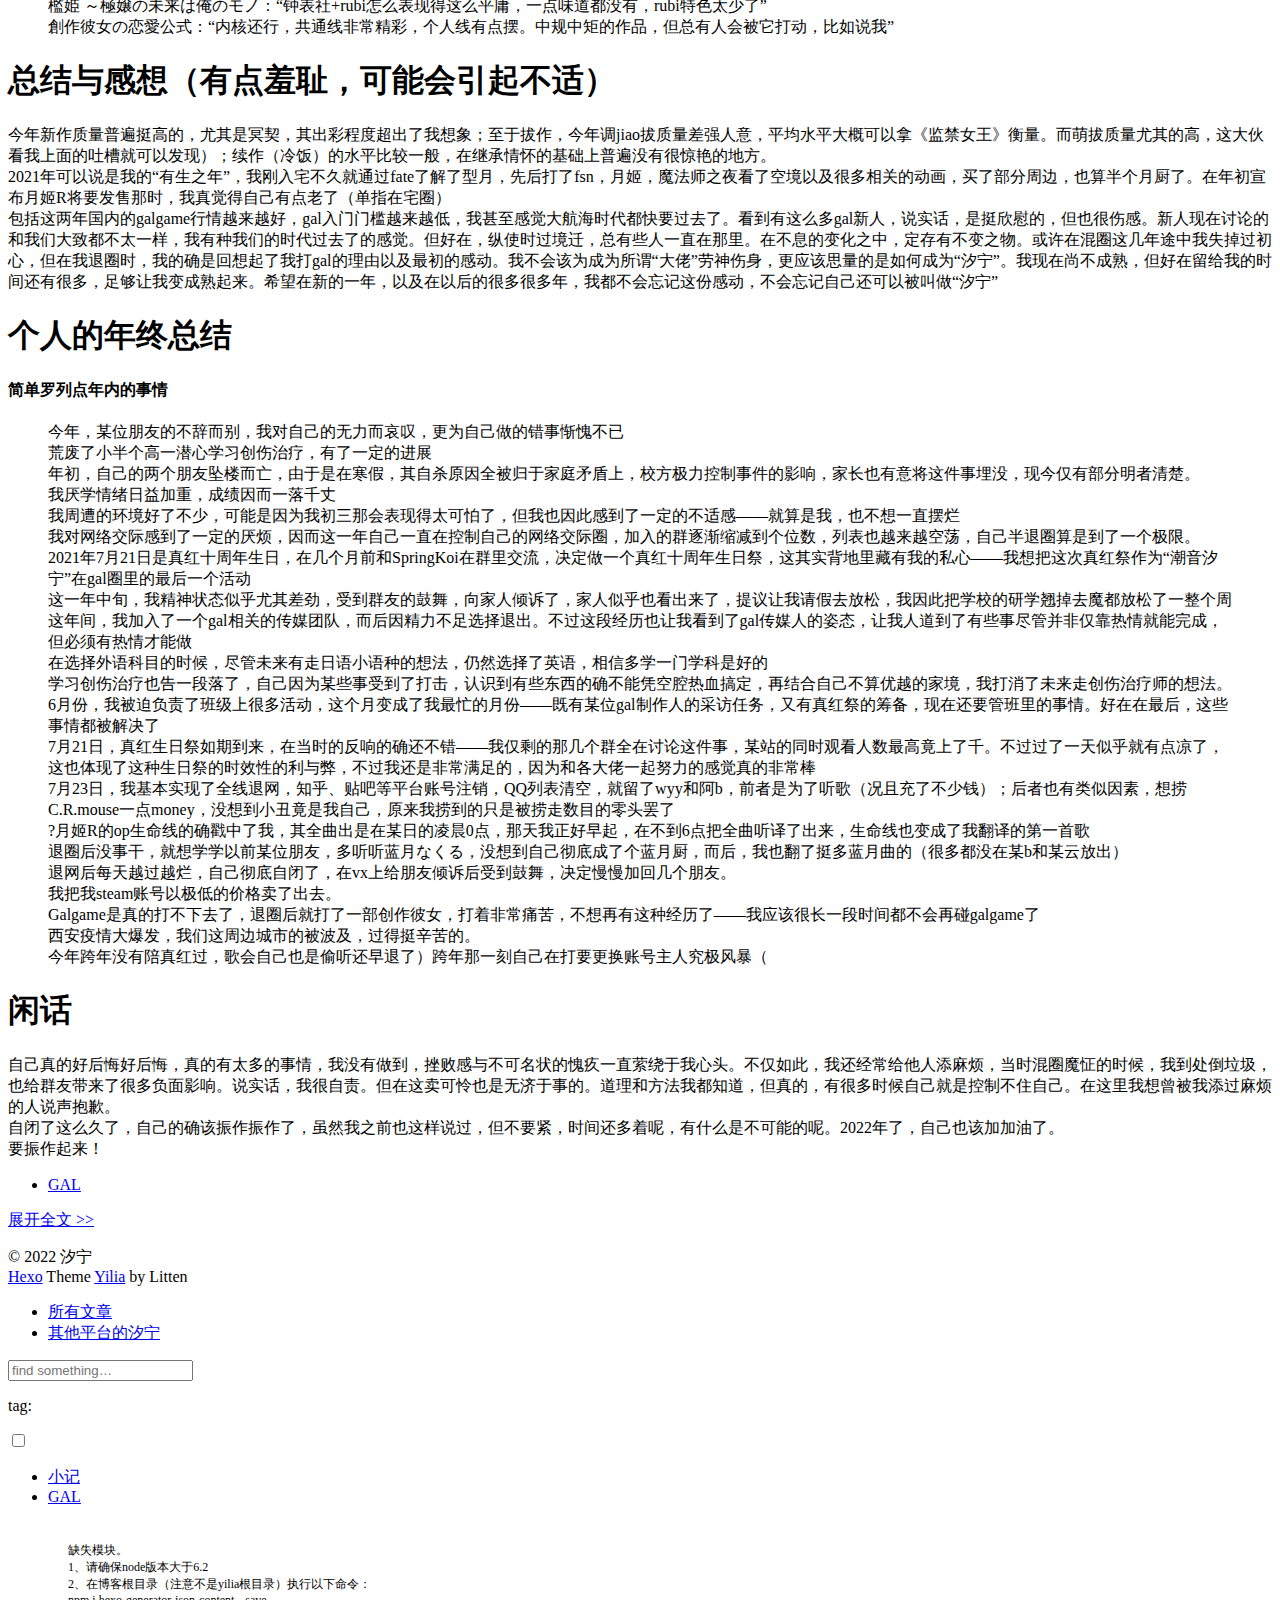
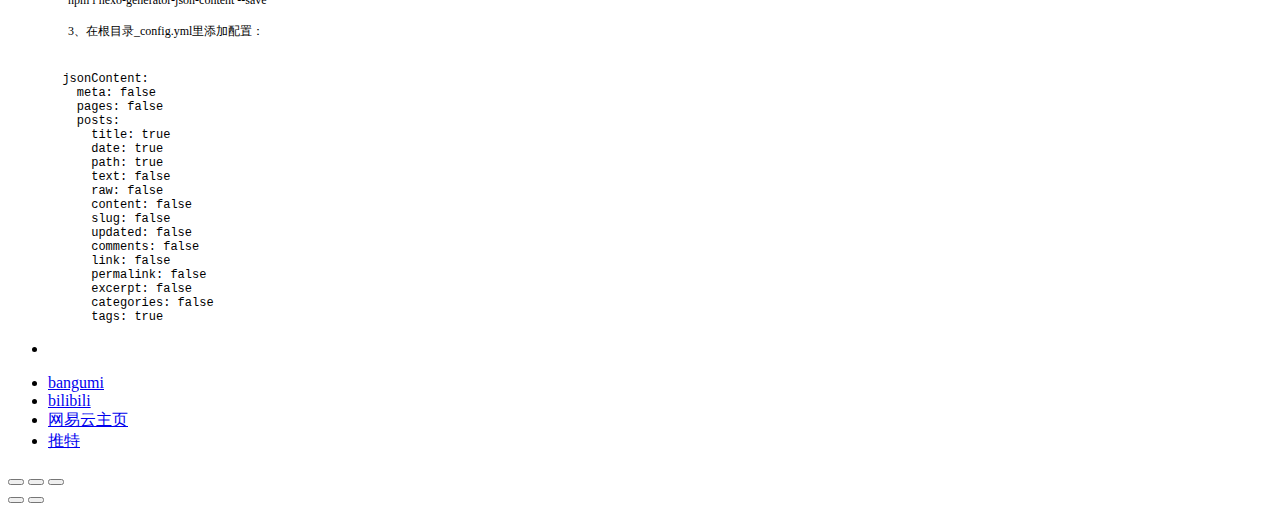
==== commit d0c2b424: "Site updated: 2022-01-29 12:03:44" ====
--- a/index.html
+++ b/index.html
@@ -143,6 +143,68 @@
           <div id="js-content" class="content-ll">
             
   
+    <article id="post-抑郁症发作有多难受？" class="article article-type-post  article-index" itemscope itemprop="blogPost">
+  <div class="article-inner">
+    
+      <header class="article-header">
+        
+  
+    <h1 itemprop="name">
+      <a class="article-title" href="/2022/01/29/%E6%8A%91%E9%83%81%E7%97%87%E5%8F%91%E4%BD%9C%E6%9C%89%E5%A4%9A%E9%9A%BE%E5%8F%97%EF%BC%9F/">抑郁症发作有多难受？</a>
+    </h1>
+  
+
+        
+        <a href="/2022/01/29/%E6%8A%91%E9%83%81%E7%97%87%E5%8F%91%E4%BD%9C%E6%9C%89%E5%A4%9A%E9%9A%BE%E5%8F%97%EF%BC%9F/" class="archive-article-date">
+  	<time datetime="2022-01-29T03:58:00.000Z" itemprop="datePublished"><i class="icon-calendar icon"></i>2022-01-29</time>
+</a>
+        
+      </header>
+    
+    <div class="article-entry" itemprop="articleBody">
+      
+        
+      
+
+      
+    </div>
+    <div class="article-info article-info-index">
+      
+      
+      
+
+      
+        <p class="article-more-link">
+          <a class="article-more-a" href="/2022/01/29/%E6%8A%91%E9%83%81%E7%97%87%E5%8F%91%E4%BD%9C%E6%9C%89%E5%A4%9A%E9%9A%BE%E5%8F%97%EF%BC%9F/">展开全文 >></a>
+        </p>
+      
+
+      
+      <div class="clearfix"></div>
+    </div>
+  </div>
+</article>
+
+<aside class="wrap-side-operation">
+    <div class="mod-side-operation">
+        
+        <div class="jump-container" id="js-jump-container" style="display:none;">
+            <a href="javascript:void(0)" class="mod-side-operation__jump-to-top">
+                <i class="icon-font icon-back"></i>
+            </a>
+            <div id="js-jump-plan-container" class="jump-plan-container" style="top: -11px;">
+                <i class="icon-font icon-plane jump-plane"></i>
+            </div>
+        </div>
+        
+        
+    </div>
+</aside>
+
+
+
+
+  
     <article id="post-作为听歌人的我（一）" class="article article-type-post  article-index" itemscope itemprop="blogPost">
   <div class="article-inner">
     
@@ -217,7 +279,7 @@
 		<ul class="article-tag-list">
 			 
         		<li class="article-tag-list-item">
-        			<a href="javascript:void(0)" class="js-tag article-tag-list-link color3">回忆</a>
+        			<a href="javascript:void(0)" class="js-tag article-tag-list-link color3">小记</a>
         		</li>
       		
 		</ul>
@@ -426,7 +488,7 @@
           <ul class="article-tag-list" q-show="showTags">
              
               <li class="article-tag-list-item">
-                <a href="javascript:void(0)" class="js-tag color3">回忆</a>
+                <a href="javascript:void(0)" class="js-tag color3">小记</a>
               </li>
              
               <li class="article-tag-list-item">
